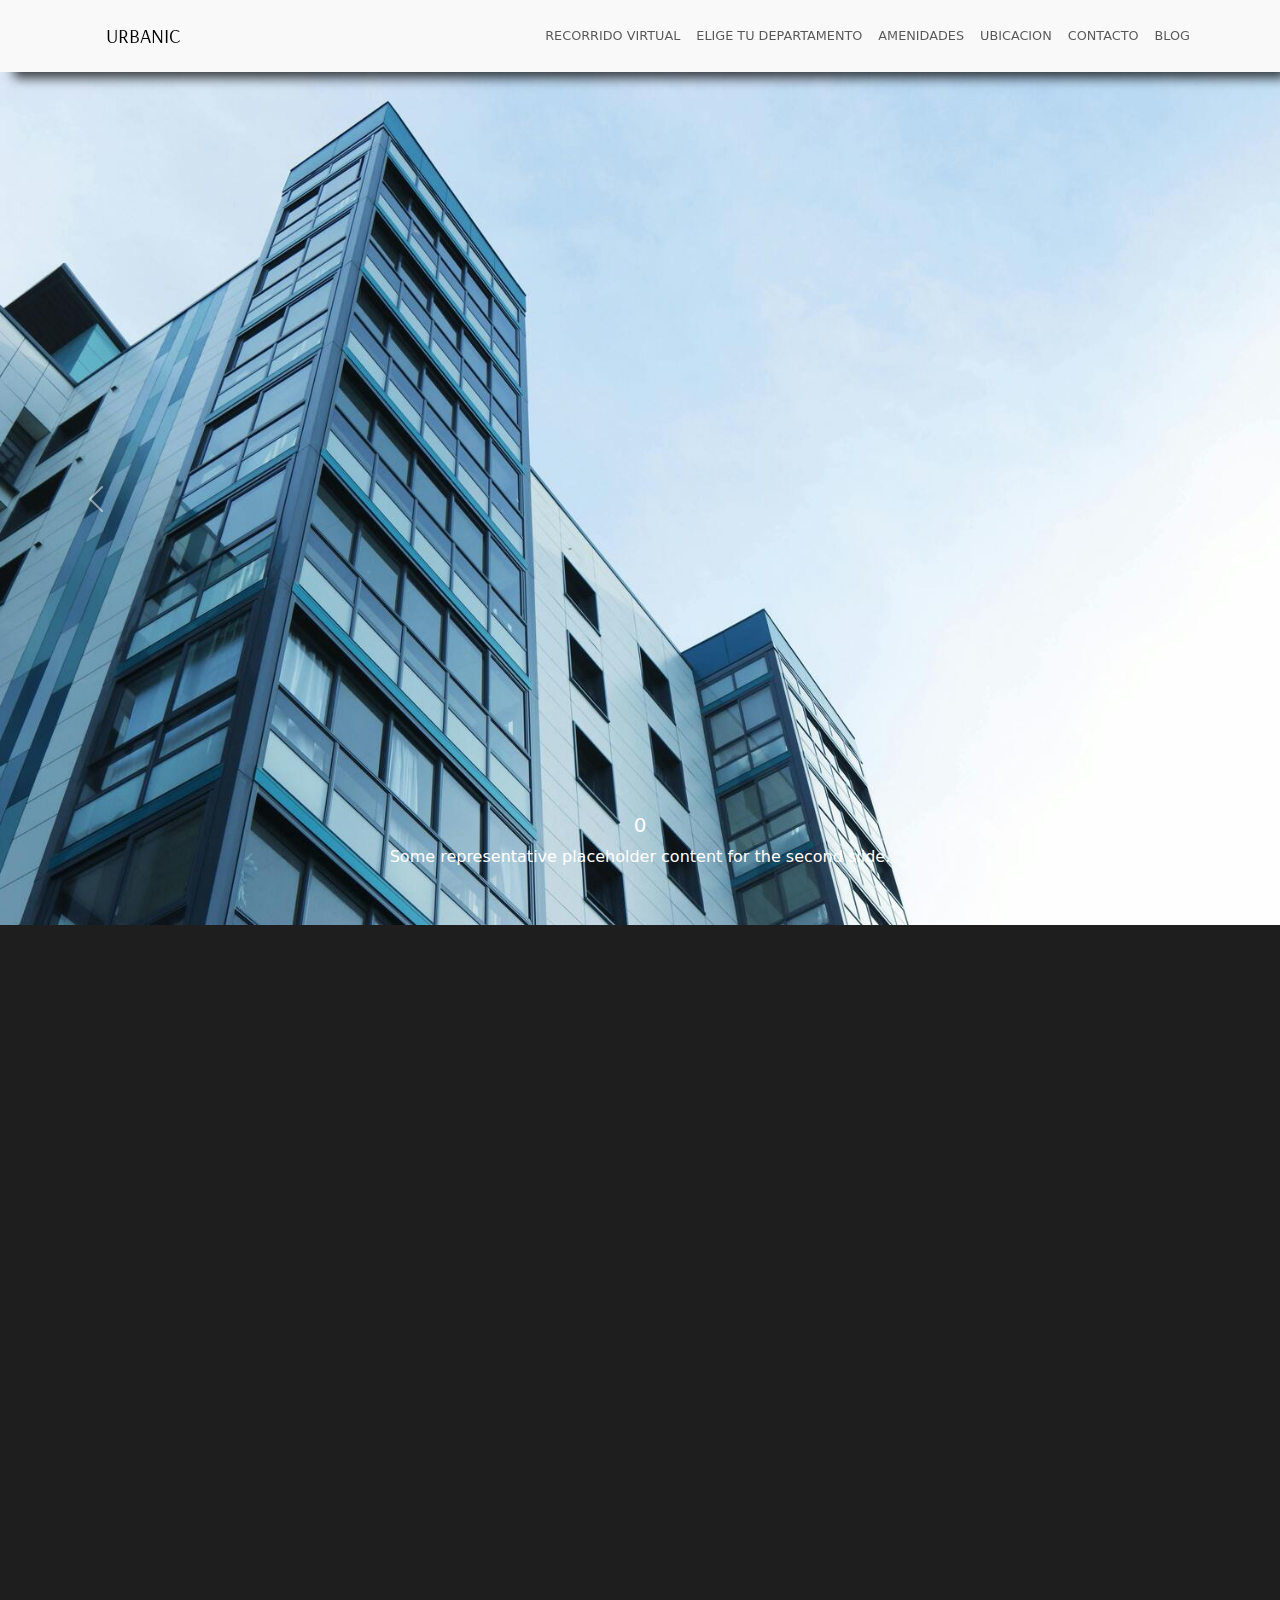
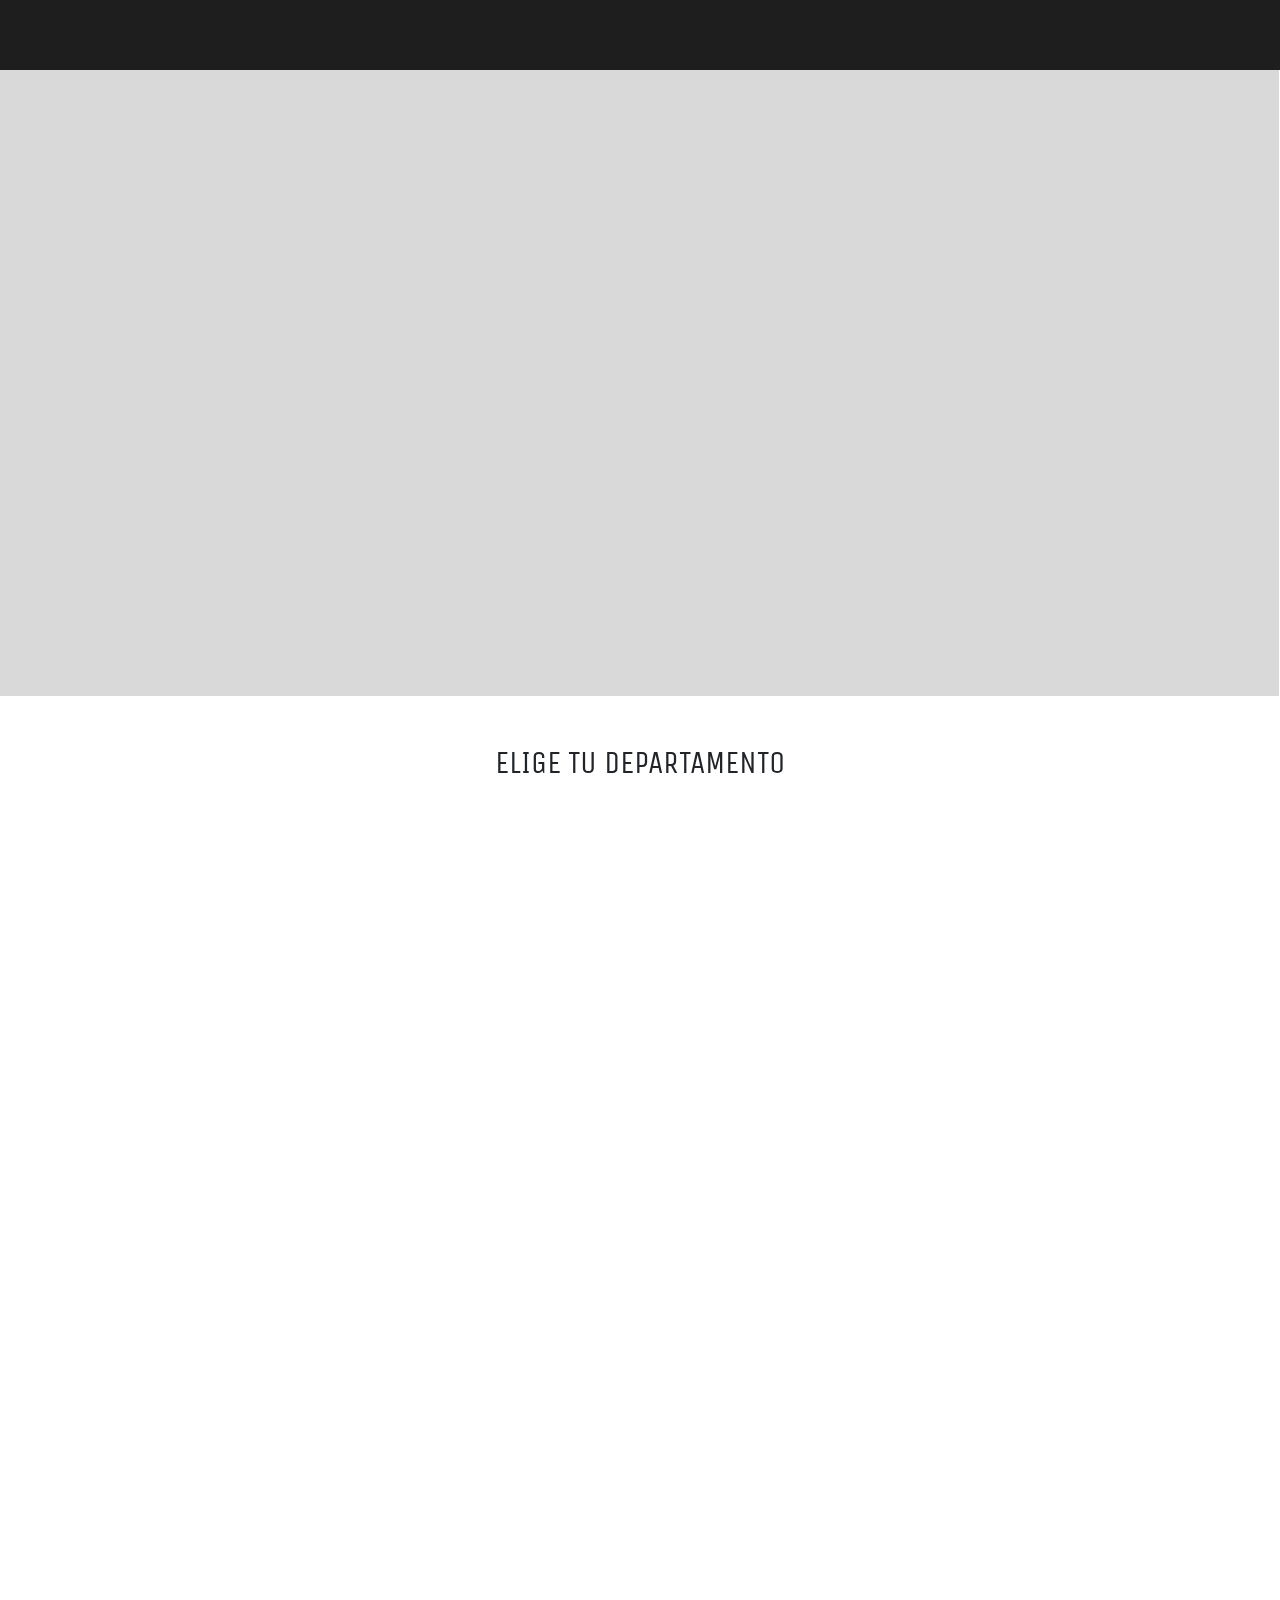
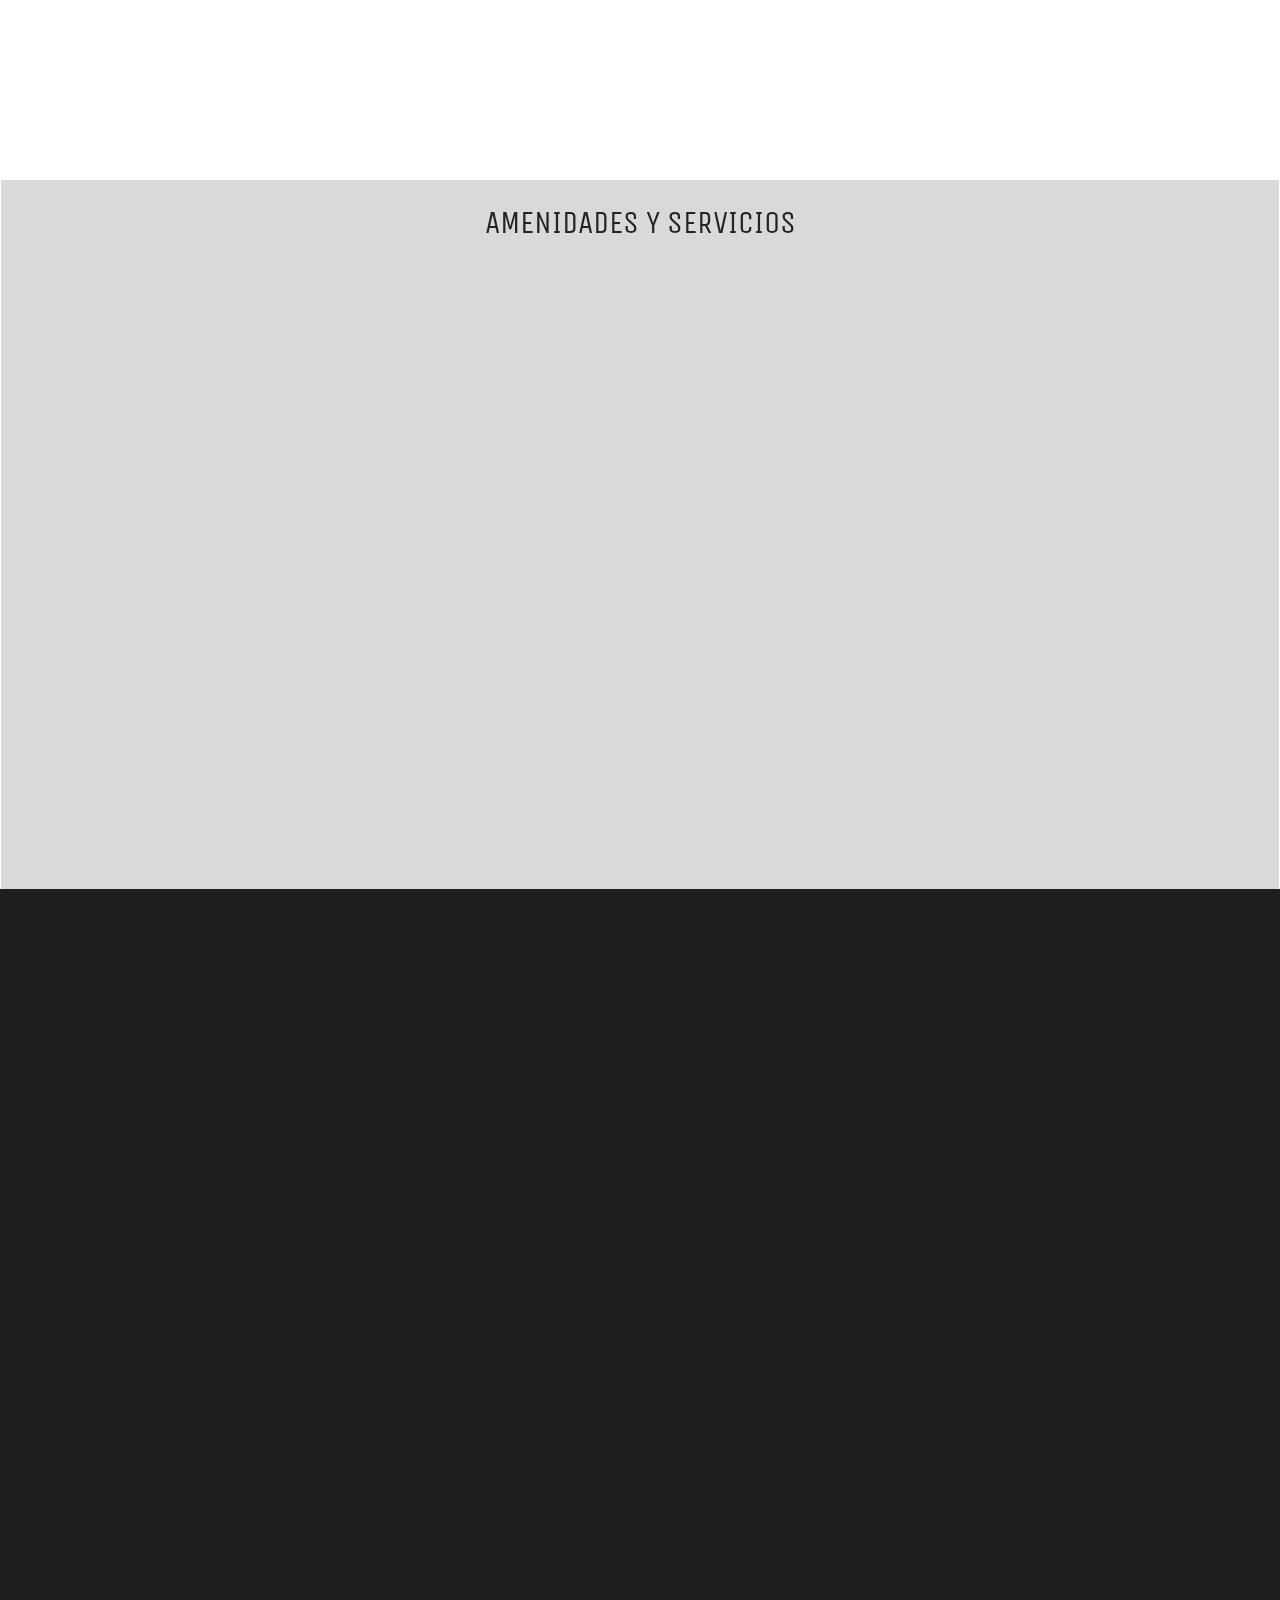
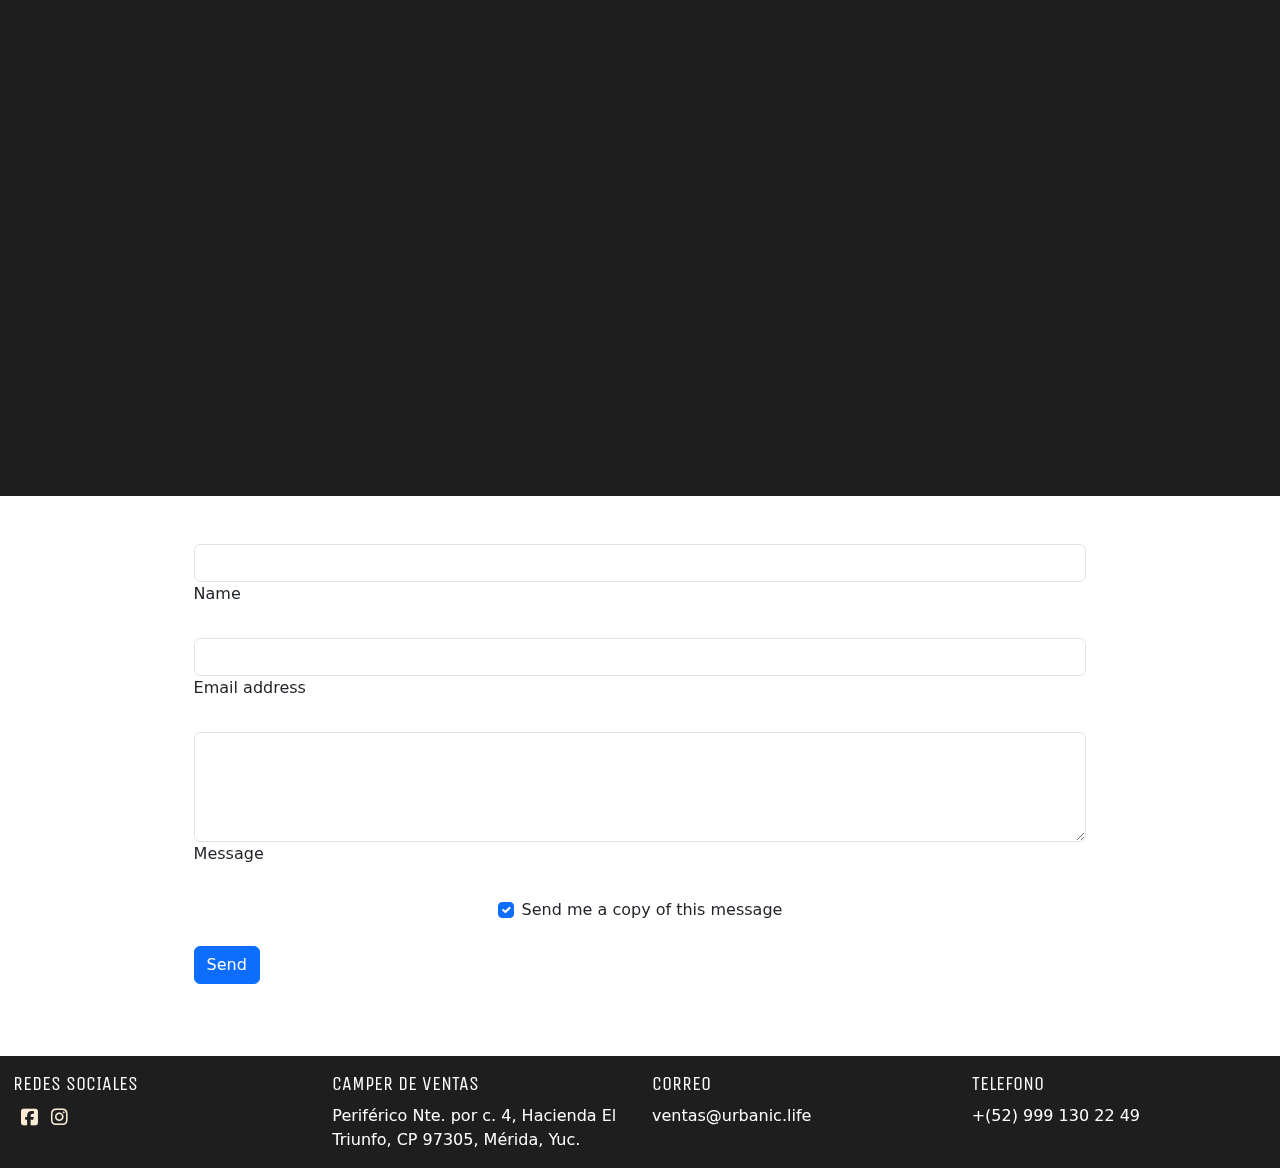
==== index.html @ 5377cfe0 "whatsapp correccion" ====
<!DOCTYPE html>
<html lang="es">

<head>
  <meta charset="utf-8" />
  <meta name="viewport" content="width=device-width, initial-scale=1" />
  <title>URBANIC</title>
  <link href="https://cdn.jsdelivr.net/npm/bootstrap@5.3.3/dist/css/bootstrap.min.css" rel="stylesheet"
    integrity="sha384-QWTKZyjpPEjISv5WaRU9OFeRpok6YctnYmDr5pNlyT2bRjXh0JMhjY6hW+ALEwIH" crossorigin="anonymous" />
  <!--LINKS FONTS-->
  <link rel="preconnect" href="https://fonts.googleapis.com" />
  <link rel="preconnect" href="https://fonts.gstatic.com" crossorigin />
  <link
    href="https://fonts.googleapis.com/css2?family=Abril+Fatface&family=Arsenal:ital,wght@0,400;0,700;1,400;1,700&family=Work+Sans&display=swap"
    rel="stylesheet" />
  <link href="https://fonts.googleapis.com/css2?family=Unica+One&display=swap" rel="stylesheet" />
  <!--AOS LB-->
  <link href="https://unpkg.com/aos@2.3.1/dist/aos.css" rel="stylesheet" />
  <!--IMAGEN ICO-->
  <link rel="shortcut icon" href="assets/navbar/Logo.ico" />
  <!--ICONOS-->
  <link rel="stylesheet"
    href="https://fonts.googleapis.com/css2?family=Material+Symbols+Outlined:opsz,wght,FILL,GRAD@20..48,100..700,0..1,-50..200&icon_names=heart_plus" />
  <link rel="stylesheet" href="https://cdnjs.cloudflare.com/ajax/libs/font-awesome/6.7.2/css/all.min.css" />
  <!--CSS-->
  <link rel="stylesheet" href="css/styles.css" />
  <link rel="stylesheet" href="css/navbar.css" />
  <link rel="stylesheet" href="css/seccUrbanic.css" />
  <link rel="stylesheet" href="css/seccPerzonaliza.css" />
  <link rel="stylesheet" href="css/amenidades.css" />
  <link rel="stylesheet" href="css/lyfestyle.css" />
  <link rel="stylesheet" href="css/conoceUrbanic.css" />
  <link rel="stylesheet" href="css/botonesFlotantes.css" />
  <link rel="stylesheet" href="css/gotop.css" />
  <link rel="stylesheet" href="css/footer.css">
  <link rel="stylesheet" href="css/pages/eligeDepartamento.css">
</head>

<body>
  <!--INICIO DE NAVBAR-->
  <nav class="navbar navbar-expand-lg color-navbar sticky-top sombra">
    <div class="container">
      <a class="navbar-brand arsenal-regular mt-2 mb-2 ms-4" href="#">URBANIC</a>
      <button class="navbar-toggler" type="button" data-bs-toggle="collapse" data-bs-target="#navbarNavDropdown"
        aria-controls="navbarNavDropdown" aria-expanded="false" aria-label="Toggle navigation">
        <span class="navbar-toggler-icon"></span>
      </button>
      <div class="collapse navbar-collapse ms-auto" id="navbarNavDropdown">
        <ul class="navbar-nav ms-auto mt-2 mb-2 fs-7">
          <li class="nav-item ms-auto">
            <a class="nav-link fs-7" href="pages/recorridoVirtual.html">RECORRIDO VIRTUAL</a>
          </li>
          <li class="nav-item ms-auto">
            <a class="nav-link fs-7" href="pages/eligeDepartamento.html">ELIGE TU DEPARTAMENTO</a>
          </li>
          <li class="nav-item ms-auto">
            <a class="nav-link fs-7" href="pages/amenidades.html">AMENIDADES</a>
          </li>
          <li class="nav-item ms-auto">
            <a class="nav-link" href="pages/ubicacion.html">UBICACION</a>
          </li>
          <li class="nav-item ms-auto">
            <a class="nav-link" href="pages/contacto.html">CONTACTO</a>
          </li>
          <li class="nav-item ms-auto">
            <a class="nav-link" href="pages/blog.html">BLOG</a>
          </li>
        </ul>
      </div>
    </div>
  </nav>
  <!--FINAL DE NAVBAR-->
  <div class="container-fluid  m-auto" style="max-width: 1320px;" >
    <!--INICIO CARROUSEL-->
    <div id="carouselExampleAutoplaying" class="carousel slide" data-bs-ride="carousel" data-aos="fade-up"
      data-aos-duration="2000">
      <div class="carousel-inner">
        <div class="carousel-item active">
          <img src="assets/carrousel/foto1.jpg" class="d-block w-100" alt="..." />
          <div class="carousel-caption d-none d-md-block">
            <h5>0</h5>
            <p>
              Some representative placeholder content for the second slide.
            </p>
          </div>
        </div>
        <div class="carousel-item">
          <img src="assets/carrousel/foto2.jpg" class="d-block w-100" alt="..." />
          <div class="carousel-caption d-none d-md-block">
            <h5>1</h5>
            <p>
              Some representative placeholder content for the second slide.
            </p>
          </div>
        </div>
        <div class="carousel-item">
          <img src="assets/carrousel/foto1.jpg" class="d-block w-100" alt="..." />
          <div class="carousel-caption d-none d-md-block">
            <h5>2</h5>
            <p>
              Some representative placeholder content for the second slide.
            </p>
          </div>
        </div>
      </div>
      <button class="carousel-control-prev" type="button" data-bs-target="#carouselExampleAutoplaying"
        data-bs-slide="prev">
        <span class="carousel-control-prev-icon" aria-hidden="true"></span>
        <span class="visually-hidden">Previous</span>
      </button>
      <button class="carousel-control-next" type="button" data-bs-target="#carouselExampleAutoplaying"
        data-bs-slide="next">
        <span class="carousel-control-next-icon" aria-hidden="true"></span>
        <span class="visually-hidden">Next</span>
      </button>
    </div>
    <!--FINAL CARROUSEL-->
    <!--SECCION URBANIC-->
    <div class="card m-auto colorSeccion1">
      <div class="row mt-5 mb-5 g-0">
        <div class="col-md-12 col-lg-6" data-aos="fade-up" data-aos-duration="1500">
          <div class="card-body texto-blanco">
            <h2 class="card-title fuenteUnica">
              BIENVENIDO A URBANIC LIVING CENTER
            </h2>
            <p class="card-text texto-blanco mt-3">
              Descubre Urbanic, un innovador concepto vertical de 19 niveles
              con 82 residencias, que te ofrece un estilo de vida donde la
              comodidad se fusiona con la elegancia y la modernidad, siendo el
              complemento perfecto que necesitas en tu vida.
            </p>
            <p>
              Conéctate con la esencia de Mérida en minutos, mientras
              disfrutas de una espectacular vista de una ciudad que crece y se
              transforma día a día. Urbanic ofrece servicios y amenidades de
              hotel para una experiencia residencial única en Mérida.
            </p>
            <p>- 82 Exclusivas residencias verticales en 19 niveles.</p>
            <p>
              - Departamentos de 1 y 2 recámaras con tercera recámara
              opcional.
            </p>
            <p>- Penthouses de 3 recámaras.</p>
            <p>- Servicios y amenidades de hotel.</p>
            <p>- 200 Espacios de estacionamiento.</p>
            <p>
              - Comercios y servicios para complementar tu estilo de vida.
            </p>
            <p>- Ubicación incomparable.</p>
            <button type="button" class="btn btn-outline-warning">
               <a class="nav-link" href="https://wa.me/+52 999 130 2249?text=Solicito%20informacion">CONTACTA UN ASESOR</a>
            </button>
          </div>
        </div>
        <div class="col-md-12 col-lg-6 d-flex justify-content-center" data-aos="fade-up" data-aos-duration="1500">
          <img src="assets/seccion 1/Rectangle-46.webp" class="img-fluid mx-auto" alt="..." />
        </div>
      </div>
    </div>
    <!--FINAL SECCION URBANIC-->
    <!--SECCION PERZONALIZA-->
    <div class="row colorSeccion2 m-0">
      <div class="col-md-12 col-lg-6" data-aos="fade-up" data-aos-duration="1500">
        <img class="imgPerzonaliza" src="assets/perzonaliza/soho.jpg" alt="" />
      </div>

      <div class="col-md-12 col-lg-6 p-3 mt-5" data-aos="fade-up" data-aos-duration="1500">
        <h5 class="sub-titulo">SÓLO URBANIC TE LO PERMITE</h5>
        <h2 class="mb-5 mt-2">PERSONALIZA</h2>
        <p class="fs-5">
          Urbanic es el único proyecto que te permite personalizar tu
          departamento de acuerdo a tus gustos, intereses y pasatiempos.<br />
          <br />
          Elige acabados en colores claros u obscuros: ¡Los que te gusten más!
          <br />
          <br />
          Selecciona el lifestyle que más defina tus gustos y personalidad:
          Chef, Techno Social o Sensualista (cada uno de ellos ofreciéndote
          configuraciones y equipamiento para que disfrutes aún más a tu
          espacio) <br />
          <br />
          Descubre las increíbles opciones que puedes tener en Urbanic.
        </p>
      </div>
    </div>
    <!--FINAL SECCION PERONALIZA-->
    <!--INICIO SECCION ESCOJE TU DEPOARTAMENTO-->
    <h2 class="mt-5 text-center mb-3">ELIGE TU DEPARTAMENTO</h2>
    <div class="container">
      <div class="row row-cols-1 row-cols-md-2">
        <div class="col" data-aos="fade-up" data-aos-duration="1500">
          <div class="card">
            <a href="" class="navlink"><img src="assets/departamentos/portadas/02 - MOD SOHO AREA SOCIAL - URBANIC.jpg"
                class="card-img-top" alt="..." /></a>
            <div class="card-body">
              <a class="nav-link" href="">
                <h5 class="card-title">SOHO</h5>
              </a>
              <p>4.7 MDP</p>
              <p class="card-text">
                UNA RECÁMARA + ESTUDIO 104.10 M2 TOTALES.
              </p>
              <button type="button" class="btn btn-warning">
                Mas informacion
              </button>
            </div>
          </div>
        </div>
        <div class="col" data-aos="fade-up" data-aos-duration="1500">
          <div class="card">
            <img src="assets/departamentos/portadas/02 - MOD MIDTOWN AREA SOCIAL - URBANIC.jpg" class="card-img-top"
              alt="..." />
            <div class="card-body">
              <h5 class="card-title">MIDTOWN</h5>
              <p>6.1 MDP</p>
              <p class="card-text">DOS RECÁMARAS 135.47 M2 TOTALES.</p>
              <button type="button" class="btn btn-warning">
                Mas informacion
              </button>
            </div>
          </div>
        </div>
        <div class="col" data-aos="fade-up" data-aos-duration="1500">
          <div class="card">
            <a href="">
              <img src="assets/departamentos/portadas/02 - MOD MANHATTAN AREA SOCIAL - URBANIC.jpg" class="card-img-top"
                alt="..." /></a>
            <div class="card-body">
              <a class="nav-link" href="">
                <h5 class="card-title">MANHATTAN</h5>
              </a>
              <p>6.8 MDP</p>
              <p class="card-text">
                DOS RECÁMARAS + ESTUDIO 151.15 M2 TOTALES.
              </p>
              <button type="button" class="btn btn-warning">
                Mas informacion
              </button>
            </div>
          </div>
        </div>
        <div class="col" data-aos="fade-up" data-aos-duration="1500">
          <div class="card">
            <img src="assets/departamentos/portadas/PH.jpg" class="card-img-top" alt="..." />
            <div class="card-body">
              <h5 class="card-title">PENTHOUSE</h5>
              <p>13.5 MDP</p>
              <p class="card-text">
                TRES RECÁMARAS + ESTUDIO 339.92 M2 TOTALES.
              </p>
              <button type="button" class="btn btn-warning">
                Mas informacion
              </button>
            </div>
          </div>
        </div>
      </div>
    </div>
    <!--FINAL SECCION ESCOJE TU DEPARTAMENTO-->
    <!--AMENIDADES Y SERVICIOS-->
    <div class="row row-cols-1 row-cols-md-2 row-cols-lg-3 g-4 colorSeccion2">
      <h2 class="d-block w-100 text-center mt-4"> <a class="nav-link" href="#">AMENIDADES Y SERVICIOS</a> </h2>
      <div class="col " data-aos="fade-up" data-aos-duration="1500">
        <div class="card h-100 m-auto colorSeccion2" style="width: 20rem">
          <h5 class="card-title text-center fuenteUnica"> <a class="nav-link" href="#">ÁREAS SOCIALES</a> </h5>
         <a href=""><img src="assets/amenidades/aaron-huber-s95oB2n9jng-unsplash.jpg" class="card-img-top " alt="..." /></a> 
          <div class="card-body"></div>
        </div>
      </div>
      <div class="col" data-aos="fade-up" data-aos-duration="1500">
        <div class="card h-100 m-auto colorSeccion2" style="width: 20rem">
        <a class="nav-link" href="#"><h5 class="card-title text-center fuenteUnica">FITNESS & HEALTH</h5></a>  
           <a class="nav-link" href="#"><img src="assets/amenidades/gym.jpg" class="card-img-top" alt="..." /></a>
          <div class="card-body"></div>
        </div>
      </div>
      <div class="col" data-aos="fade-up" data-aos-duration="1500">
        <div class="card h-100 m-auto colorSeccion2" style="width: 20rem">
          <a class="nav-link" href="#"><h5 class="card-title text-center fuenteUnica">PET FRIENDLY</h5></a>  
           <a class="nav-link" href="#"><img src="assets/amenidades/pet.jpg" class="card-img-top" alt="..." /></a>
          <div class="card-body"></div>
        </div>
      </div>
      <div class="col" data-aos="fade-up" data-aos-duration="1500">
        <div class="card h-100 m-auto colorSeccion2" style="width: 20rem">
          <h5 class="card-title text-center fuenteUnica">COWORKING CENTER</h5>
          <img src="assets/amenidades/cowroking.jpg" class="card-img-top" alt="..." />
          <div class="card-body"></div>
        </div>
      </div>
      <div class="col" data-aos="fade-up" data-aos-duration="1500">
        <div class="card h-100 m-auto colorSeccion2" style="width: 20rem">
          <h5 class="card-title text-center fuenteUnica">ALBERCA</h5>
          <img src="assets/amenidades/alberca.jpg" class="card-img-top" alt="..." />
          <div class="card-body"></div>
        </div>
      </div>
      <div class="col mb-4" data-aos="fade-up" data-aos-duration="1500">
        <div class="card h-100 m-auto colorSeccion2" style="width: 20rem">
          <h5 class="card-title text-center fuenteUnica">CONCIERGE</h5>
          <img src="assets/amenidades/aaron-huber-s95oB2n9jng-unsplash.jpg" class="card-img-top" alt="..." />
          <div class="card-body"></div>
        </div>
      </div>
    </div>
    <!--FINAL AMENIDADES-->
    <!--INICIO DE CONOCE URBANIC-->
    <div class="card m-auto colorSeccion1">
      <div class="row mt-5 mb-5 g-0">
        <div class="col-md-6">
          <div class="card-body texto-blanco" data-aos="fade-up" data-aos-duration="1500">
            <h2 class="card-title fuenteUnica">
              BIENVENIDO A URBANIC LIVING CENTER
            </h2>
            <h5 class="fw-normal">
              Área comercial y de servicios <br />
              Que complementan tu estilo de vida.
            </h5>
            <p class="card-text texto-blanco mt-3">
              Nuestra zona comercial se localiza en el epicentro del
              crecimiento residencial y comercial de la ciudad; un complejo
              cerca de más de 3,900 viviendas de niveles socioeconómicos A/B.
              <br />
              <br />
              Diariamente más de 16,000 vehículos circulan frente a Urbanic,
              no pierdas la oportunidad de formar parte de este Life Style
              Center y comenzar un negocio lleno de oportunidades.
            </p>
            <p>
              • 4 locales comerciales de doble altura. • 4 oficinas
              corporativas de doble altura. <br />

              • Main lobby. <br />

              • Elevadores. <br />

              • Sanitarios. <br />

              • Vigilancia 24 horas del día. <br />

              • Estacionamiento público y privado. <br />

              • Recolección de basura. <br />
            </p>
            <button type="button" class="btn btn-outline-warning">
              CONTACTA A UN ASESOR
            </button>
          </div>
        </div>
        <div class="col-md-6 d-flex justify-content-center" data-aos="fade-up" data-aos-duration="1500">
          <img src="assets/seccion 1/Rectangle-46.webp" class="img-fluid mx-auto" alt="..." />
        </div>
      </div>
    </div>
    <div class="seecLifeStyle colorSeccionNegro texto-blanco">
      <h2 class="text-center pt-4" data-aos="fade-up" data-aos-duration="1500">LOCALES IDEALES PARA</h2>
      <div class="card-group" data-aos="fade-up" data-aos-duration="1500">
        <div class="card colorSeccionNegro">
          <div class="card-body m-auto">
            <div class="img-iconos">
              <img class="iconos" src="assets/lyfecenter/suppurt.png" alt="" />
            </div>
            <h5 class="card-title text-start texto-blanco mb-3">SERVICIOS</h5>
            <p class="card-text texto-blanco">
              • Bancos.  <br>
              • Financieras. <br />
              • Seguros. <br />
              • Oficinas. <br />
              • Coworkings. <br />
              • Telefonía. <br />
              • Tintorería. <br />
            </p>
          </div>
        </div>
        <div class="card colorSeccionNegro">
          <div class="card-body m-auto">
            <div class="img-iconos">
              <img class="iconos" src="assets/lyfecenter/heart.png" alt="" />
            </div>
            <h5 class="card-title text-start mb-3 texto-blanco">SALUD Y BELLEZA</h5>
            <p class="card-text texto-blanco ">
              • Farmacias.  <br> 
              •Laboratorios. <br />
              • Veterinarias. <br />
              • Consultorios. <br />
              • Gimnasios. <br />
              • Salones de yoga, <br />
              pilates, etc. <br />
              • Estéticas. <br />
              • Spa. <br />
            </p>
          </div>
        </div>
        <div class="card colorSeccionNegro">
          <div class="card-body m-auto">
            <div class="img-iconos">
              <img class="iconos" src="assets/lyfecenter/flatware_63dp_E8EAED_FILL0_wght400_GRAD0_opsz48.png" alt="" />
            </div>
            <h5 class="card-title text-start  mb-3 texto-blanco"> ALIMENTOS Y BEBIDAS</h5>
            <p class="card-text text-start texto-blanco">
              • Restaurantes y bares conceptuales. <br />
              • Mercados orgánicos. <br />
              • Coffee Shops. <br />
              • Panadería Artesanales. <br />
              • Fruterías. <br />
              • Licorerías y vinaterías. <br />
              • Heladerías.
            </p>
          </div>
        </div>
        <div class="card colorSeccionNegro">
          <div class="card-body m-auto"> 
            <div class="img-iconos">
              <img class="iconos" src="assets/lyfecenter/bolsa.png" alt="" />
            </div>
            <h5 class="card-title text-start mb-3 texto-blanco">COMERCIOS</h5>
            <p class="card-text texto-blanco">
              • Minisuper gourmets. <br>
              • Tiendas de conveniencia. <br>
              • Decoración y <br>
              equipamiento del hogar. <br>
              • Muebles. <br>
            </p>
          </div>
        </div>
      </div>
      <!--FINAL CONOCE URBANIC-->
    </div>
    <!--INICIO DE FORMULARIO DE CONTACTO-->
    <div class="container">
      <form class="m-auto mt-5 mb-5" style="width: 80%">
        <!-- Name input -->
        <div data-mdb-input-init class="form-outline mb-4">
          <input type="text" id="form4Example1" class="form-control" />
          <label class="form-label" for="form4Example1">Name</label>
        </div>

        <!-- Email input -->
        <div data-mdb-input-init class="form-outline mb-4">
          <input type="email" id="form4Example2" class="form-control" />
          <label class="form-label" for="form4Example2">Email address</label>
        </div>

        <!-- Message input -->
        <div data-mdb-input-init class="form-outline mb-4">
          <textarea class="form-control" id="form4Example3" rows="4"></textarea>
          <label class="form-label" for="form4Example3">Message</label>
        </div>

        <!-- Checkbox -->
        <div class="form-check d-flex justify-content-center mb-4">
          <input class="form-check-input me-2" type="checkbox" value="" id="form4Example4" checked />
          <label class="form-check-label" for="form4Example4">
            Send me a copy of this message
          </label>
        </div>

        <!-- Submit button -->
        <button data-mdb-ripple-init type="button" class="btn btn-primary btn-block mb-4">
          Send
        </button>
      </form>
    </div>
    <!--FINAL DE FORMULARIO DE CONTACTO-->
    <!--INICIO BOTON IR ARRIBA-->
    <div class="go-top-container">
      <div class="go-top-button">
        <i class="fa-solid fa-circle-up"></i>
      </div>
    </div>
    <!--INICIO FINAL IR ARRIBA-->
    <!--INICIO DE FOOTER-->
    <div class="footer container-fluid colorSeccion1 ">
      <div class="row row-cols-1 row-cols-md-4 texto-blanco ">
        <div class="class mt-3 ">
          <div class="text-start">
            <h5 class="fuenteUnica">REDES SOCIALES</h5>
            <a class="footer-link "><i class="fa-brands fa-square-facebook"></i></a>
            <a class="footer-link "><i class="fa-brands fa-instagram"></i></a>
          </div>
        </div>
        <div class="col mt-3 text-start ">
          <h5 class="fuenteUnica">CAMPER DE VENTAS</h5>
          <p class="text-start">
            Periférico Nte. por c. 4, Hacienda El Triunfo, CP 97305, Mérida, Yuc.
          </p>
        </div>
        <div class="col mt-3 text-start">
          <h5 class="fuenteUnica text-start">CORREO</h5>
          <a class="nav-link" href="mailto:ventas@urbanic.life" target="_blank">ventas@urbanic.life </a>
        </div>
        <div class="col mt-3 mb-4">
          <h5 class="fuenteUnica text-start">TELEFONO</h5>
          <a class="nav-link text-start" href="tel:+52 999 130 2249">+(52) 999 130 22 49</a>
        </div>
      </div>
    </div>
    <!--FINAL DE FOOTER-->
  </div>
  <!--BOTONES FLOTANTES-->
  <div class="containerBoton2 d-block d-xxl-none d-lg-none d-xl-none">
    <a href="tel:+529991302249">
      <img class="botonT" src="assets/ImgBotnesFlotantes/phone-solid.svg" alt="boton lamada" />
    </a>
  </div>
  <div class="containerBoton d-block d-xxl-none d-lg-none d-xl-none">
    <a href="https://wa.me/+52 999 130 2249?text=Solicito%20informacion" target="_blank">
      <img class="botonW" src="assets/ImgBotnesFlotantes/waIcono.png" alt="boton whatsapp" />
    </a>
  </div>
  <!--FINAL DE BOTNES FLOTNTES-->
  <script src="https://cdn.jsdelivr.net/npm/bootstrap@5.3.3/dist/js/bootstrap.bundle.min.js"
    integrity="sha384-YvpcrYf0tY3lHB60NNkmXc5s9fDVZLESaAA55NDzOxhy9GkcIdslK1eN7N6jIeHz"
    crossorigin="anonymous"></script>
  <!--INICIO AOS LB-->
  <script src="https://unpkg.com/aos@2.3.1/dist/aos.js"></script>
  <script>
    AOS.init();
  </script>
  <!--FINAL AOS LB-->
  <!--BOTON IR ARRIBA-->
  <script src="js/goTop.js"></script>
  <!--FINAL BOTON IR ARRIBA-->
</body>

</html>
---- css/styles.css ----
:root{
    --color-secciones-1: #1f1e1e;
    --color-secciones-2: #d9d9d9;
    --texto-blanco: #ffffff;
    --color-secundario-amarillo:#f9c744;
    --navbar-color: #f9f9f9; 
    --color-texto-secundario: #d9d9d9 ; 
}

html{
    border: none;
    box-sizing: border-box;
}
.container-fluid{
    padding: 0;
    margin: 0;
}

/*NAVBAR*/

.sombra{
    box-shadow: 10px 10px 11px -4px rgba(0,0,0,0.75);
-webkit-box-shadow: 10px 10px 11px -4px rgba(0,0,0,0.75);
-moz-box-shadow: 10px 10px 11px -4px rgba(0,0,0,0.75);
}


.color-navbar{
    background-color: var(--navbar-color);
}

/*VARIABLES COLORES*/
.colorSeccion2{
    background-color:var(--color-secciones-2);
}
.colorSeccionNegro{
    background-color: var(--color-secciones-1);
}

/**VARIABLES PARA TEXTOS**/
.text-shadow{
    text-shadow: 1px 7px 2px rgba(0,0,0,0.08);
}

.color-texto-secundario{
    color: var(--color-texto-secundario);
}
.fs-7{
    font-size: 0.8rem;
 }
.texto-blanco{
    color: var(--texto-blanco);
}
.colorAmarillo{
    color: var(--color-secundario-amarillo);
}

.fuenteUnica, h2{
    font-family: "Unica One", sans-serif;
}
.upperCase{
    text-transform: uppercase;
}

.ancho-25{
    width: 20%;
}

.sub-titulo{
    font-size: small;
}

.super-titulo{
    font-size: 4em;
    text-align: center;
    margin-top: 4%;
}
@media (max-width: 768px) {
    .super-titulo{
        font-size: 1.7em ;       
    }    
  }

/*FINAL VARIABLES DE TEXTO*/
---- css/navbar.css ----
.arsenal-regular {
    font-family: "Arsenal", sans-serif;
    font-weight: 400;
    font-style: normal;
  }

#link-Font-Size{
    font-size: min(0.8vw) max(1.1vw) ;
}
---- css/seccUrbanic.css ----
.card{    
    border-radius: 0px;
    }
.colorSeccion1{
    background-color: var(--color-secciones-1);
}
---- css/seccPerzonaliza.css ----
.imgPerzonaliza{
    
width: 100%;
}



.row1{
    width: 80%;
    max-width: 1170px;
    display: grid;
    grid-template-columns: repeat(2,1fr);
    grid-gap: 50px 30px;

}
.row1 .left{
    overflow: hidden;
}
.row1 .left img{
   width: 100%;
   height: 100%;
   object-fit: cover;
}
.row1 .right{
    display: flex;
    align-items: center;
}
.row1 .right .content{
    padding-left: 20px;
}
---- css/amenidades.css ----
.card {
  border: 0;
}
ul {
  list-style-type: none;
}

.row {
  width: 99.9%;
  margin: auto;
}

.card {
  padding: 10px;
}
.card-img-top {
  border-radius: 7px;
}
.sombra-2 {
  box-shadow: 20px 20px 60px #bebebe, -20px -20px 60px #ffffff;
}
---- css/conoceUrbanic.css ----
.img-iconos{
    display: grid;
    place-items: center;
   
}

.iconos{
    height: 50%;
}

.margin-left{
    margin-left: 8%;
}
---- css/botonesFlotantes.css ----
/*Whatsapp button*/
.containerBoton {
    background-color: #2e6329;
    border: 1px solid #fff;
    position: fixed;
    z-index: 999;
    border-radius: 50%;
    bottom: 60px;
    right: 15px;
    padding: 10px;
    transition: ease 0.3s;
    animation: efect 1.2s infinite;
}
.containerBoton:hover {
    transform: scale(1.1);
    transition: 0.3s;
}

.botonW {
    width: 29px;
    transition: ease 1s;
}
/*final whatsapp button*/

/*tel button*/
.containerBoton2 {
    background-color: rgb(10, 156, 241);
    border: 1px solid #fff;
    position: fixed;
    z-index: 999;
    border-radius: 50%;
    bottom: 130px;
    right: 15px;
    padding: 10px;
    transition: ease 0.3s;
    animation: efect 1.2s infinite;
}
.containerBoton:hover {
    transform: scale(1.1);
    transition: 0.3s;
}
.botonT {
    width: 29px;
    transition: ease 1s;
}
@keyframes efect {
    0% {
        box-shadow: 0 0 0 0 rgba(0, 0, 0, 0.85);
    }
    100% {
        box-shadow: 0 0 0 10px rgba(0, 0, 0, 0);
    }
}

/*final tel button*/
---- css/gotop.css ----
.go-top-container{
    position: fixed;
    bottom: 12rem;
    right: -0.1rem;
    width: 2.4rem;
    height: 2.4rem;
    z-index: -1;
}

.go-top-button{
    width: 0rem;
    height: 0rem;
    background-color:#1f1e1e;
    border-radius: 50%;
    cursor: pointer;
    top: 50%;
    left: 50%;
    transform: translate(-50%, -50%);
    transition: .3s;
    z-index: -1;
}

.go-top-button i {
    position: absolute;
    font-size: 2rem;
    top: 49%;
    left: 50%;
    transform: translate(-50%, -50%) scale(0);
    color: #f9c744;
    transition: .4s                                                                                                                                                                                                                                                                                                                                                                                                                                                                                                                                                                                                                                                                                                                                                                                                                                                                                                                                                                                                                                                                                                                                                                                                                                                                                                                                                                                                                                                                                                                                                         s;
}

.show{
    z-index: 10;
}

.show .go-top-button{
    animation: popup .4s ease-in-out;
    width: 4.1rem;
    height: 4.1rem;
    z-index: 11;
}

.show i{
    transform: translate(-50%, -50%) scale(1);
}

@keyframes popup {
    0%{
        width: 0rem;
        height: 0rem;
    }
    50%{
        width: 8rem;
        height: 8rem;
    }
    100%{
        width: 6.6rem;
        height: 6.6rem;
    }
}
---- css/footer.css ----
.footer-link{
    padding-left: 8px;
    color: antiquewhite;
    font-size: 1.2em;
}
---- css/pages/eligeDepartamento.css ----
.contenedor {
    display: grid;
    place-items: center;
}
.texto{
    font-size: 100px ;
}
.ancho-maximo{
    width: 100%;
   max-width: 640px;
   margin: auto;
}
@media (max-width: 768px) {
    .texto{
        font-size: 40px ;
    }
  }
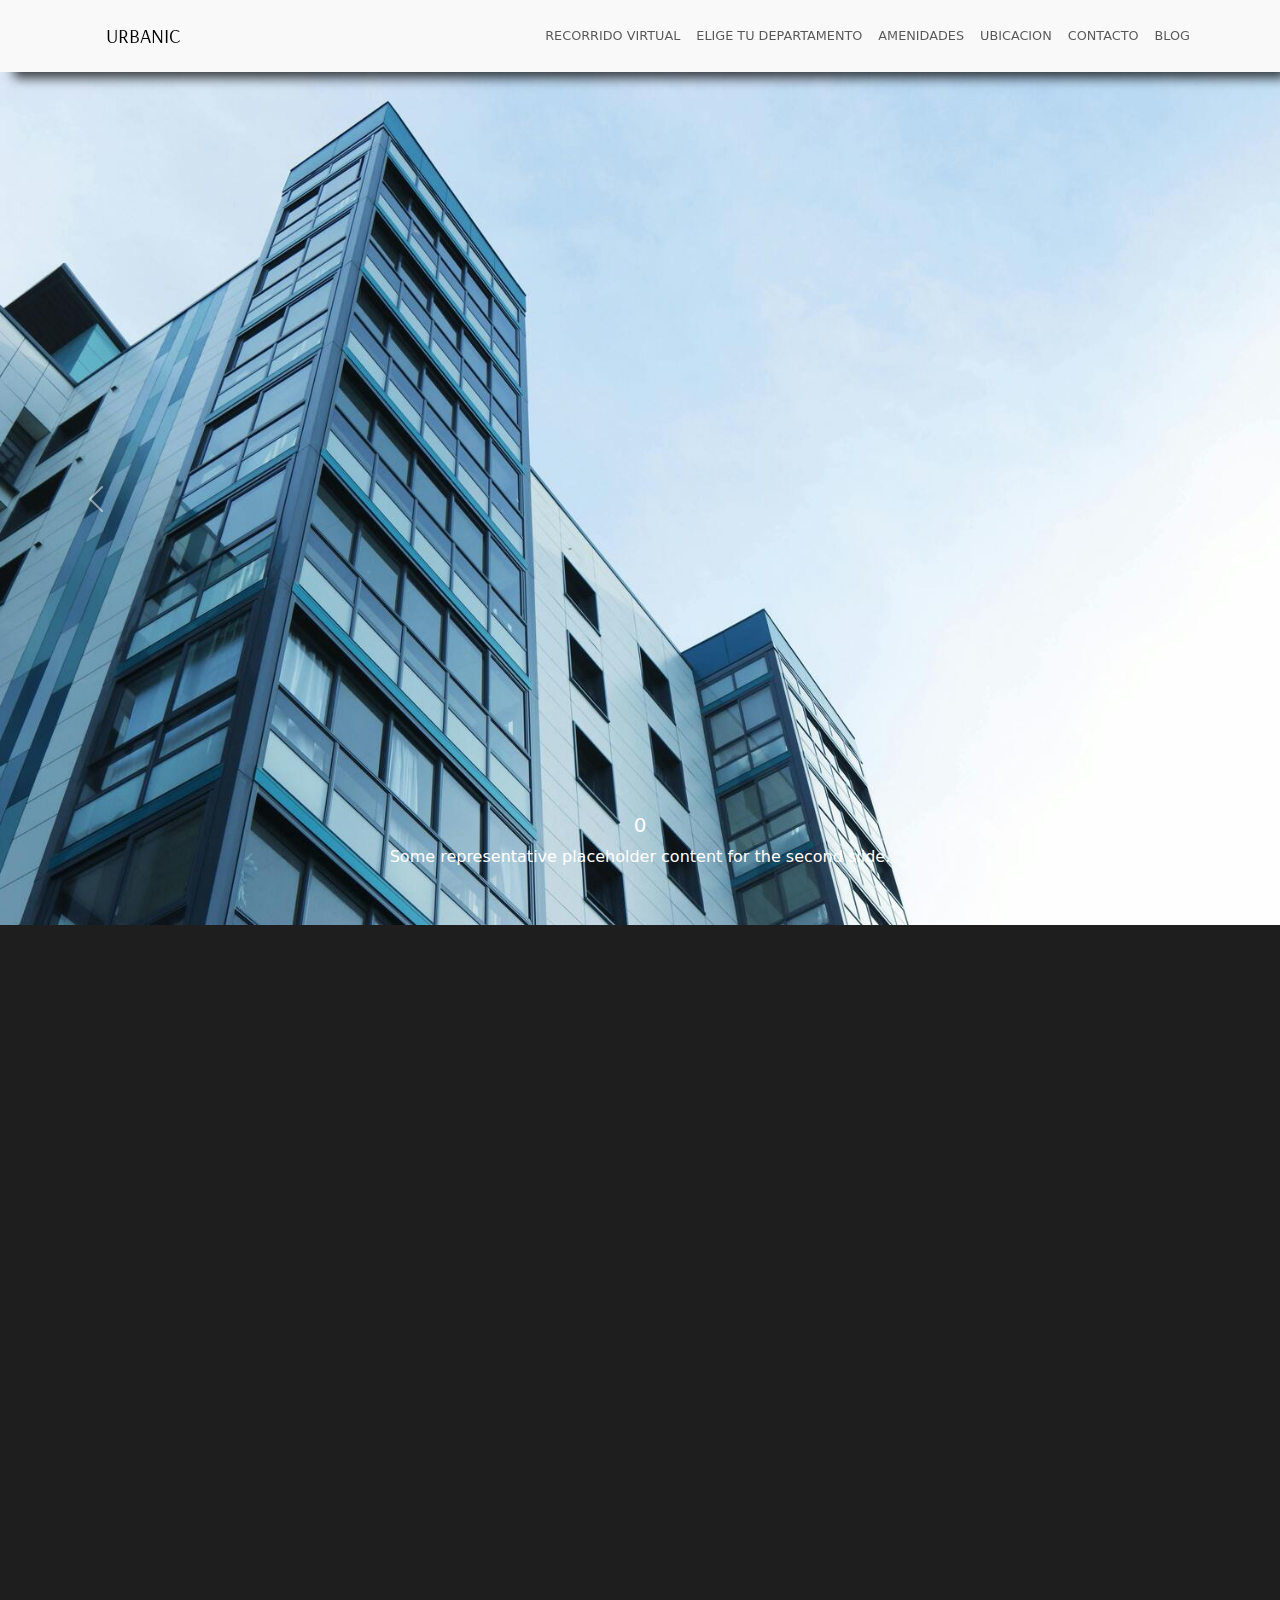
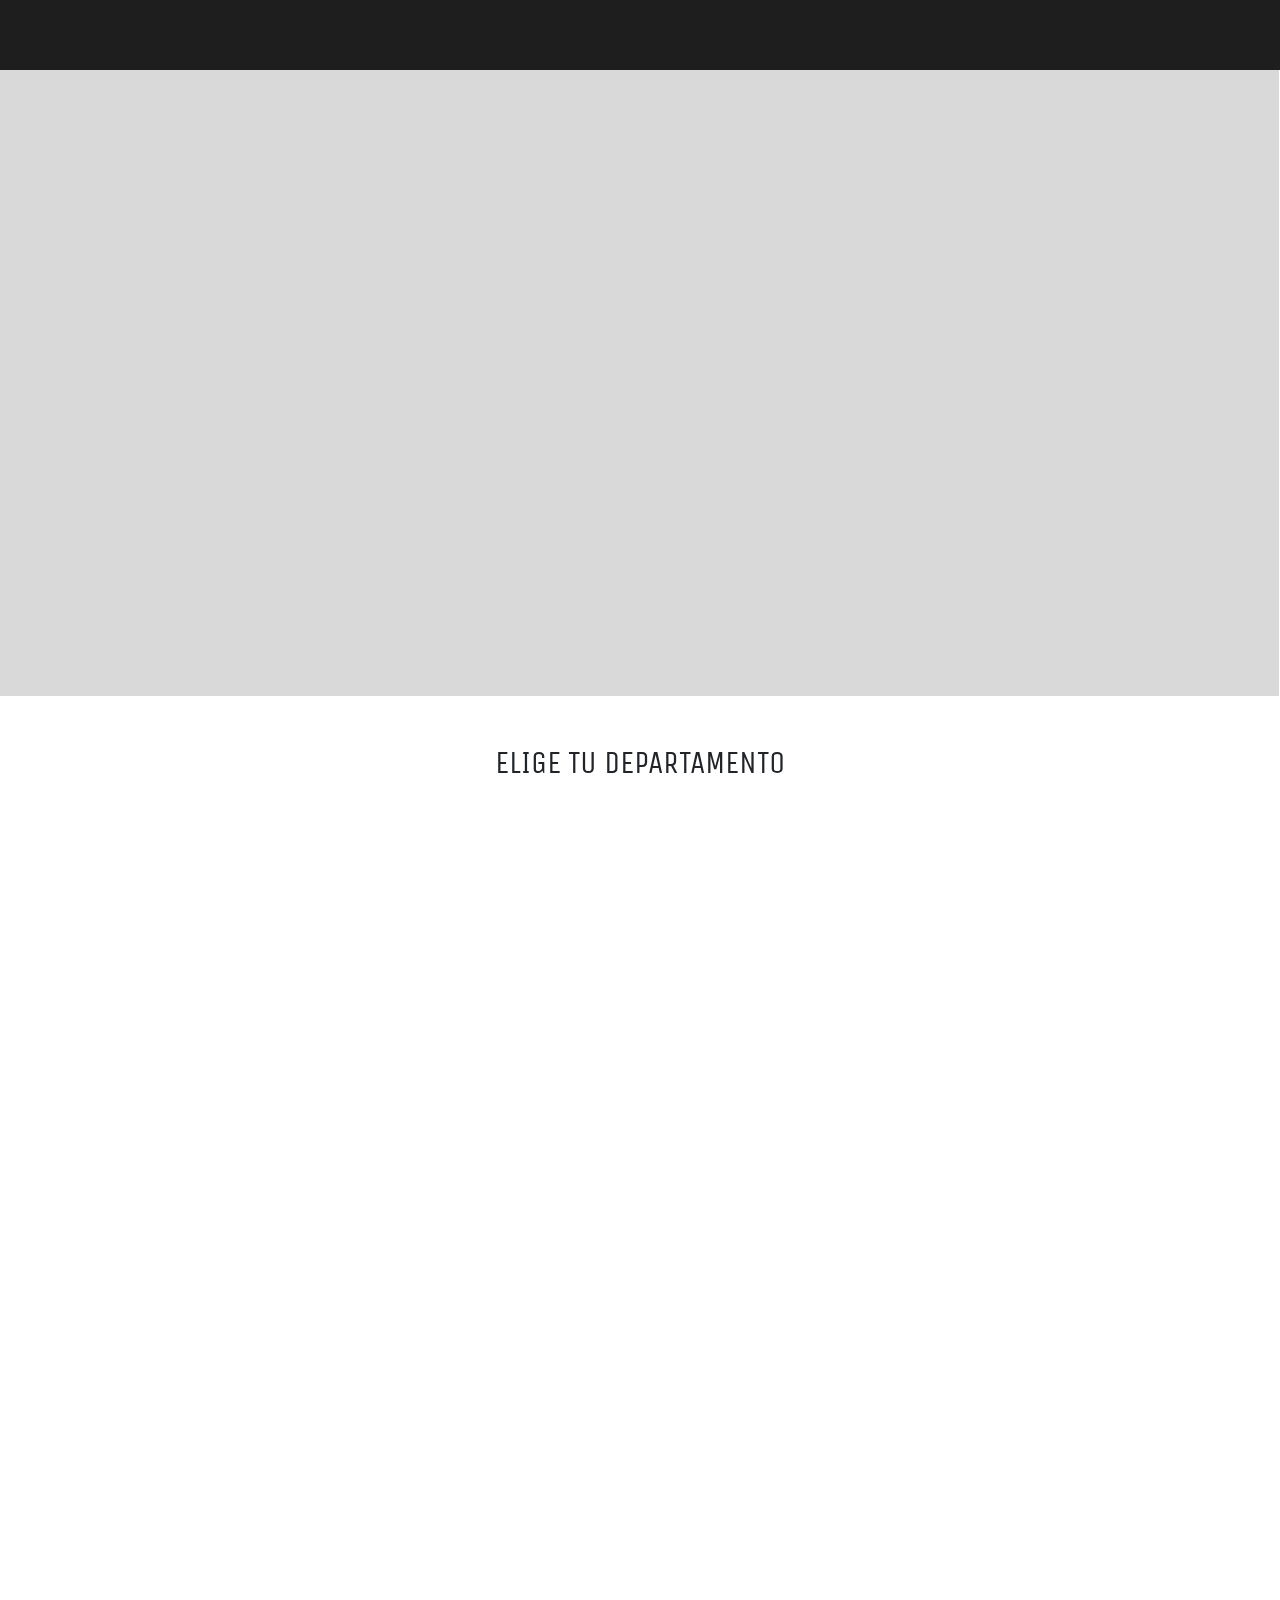
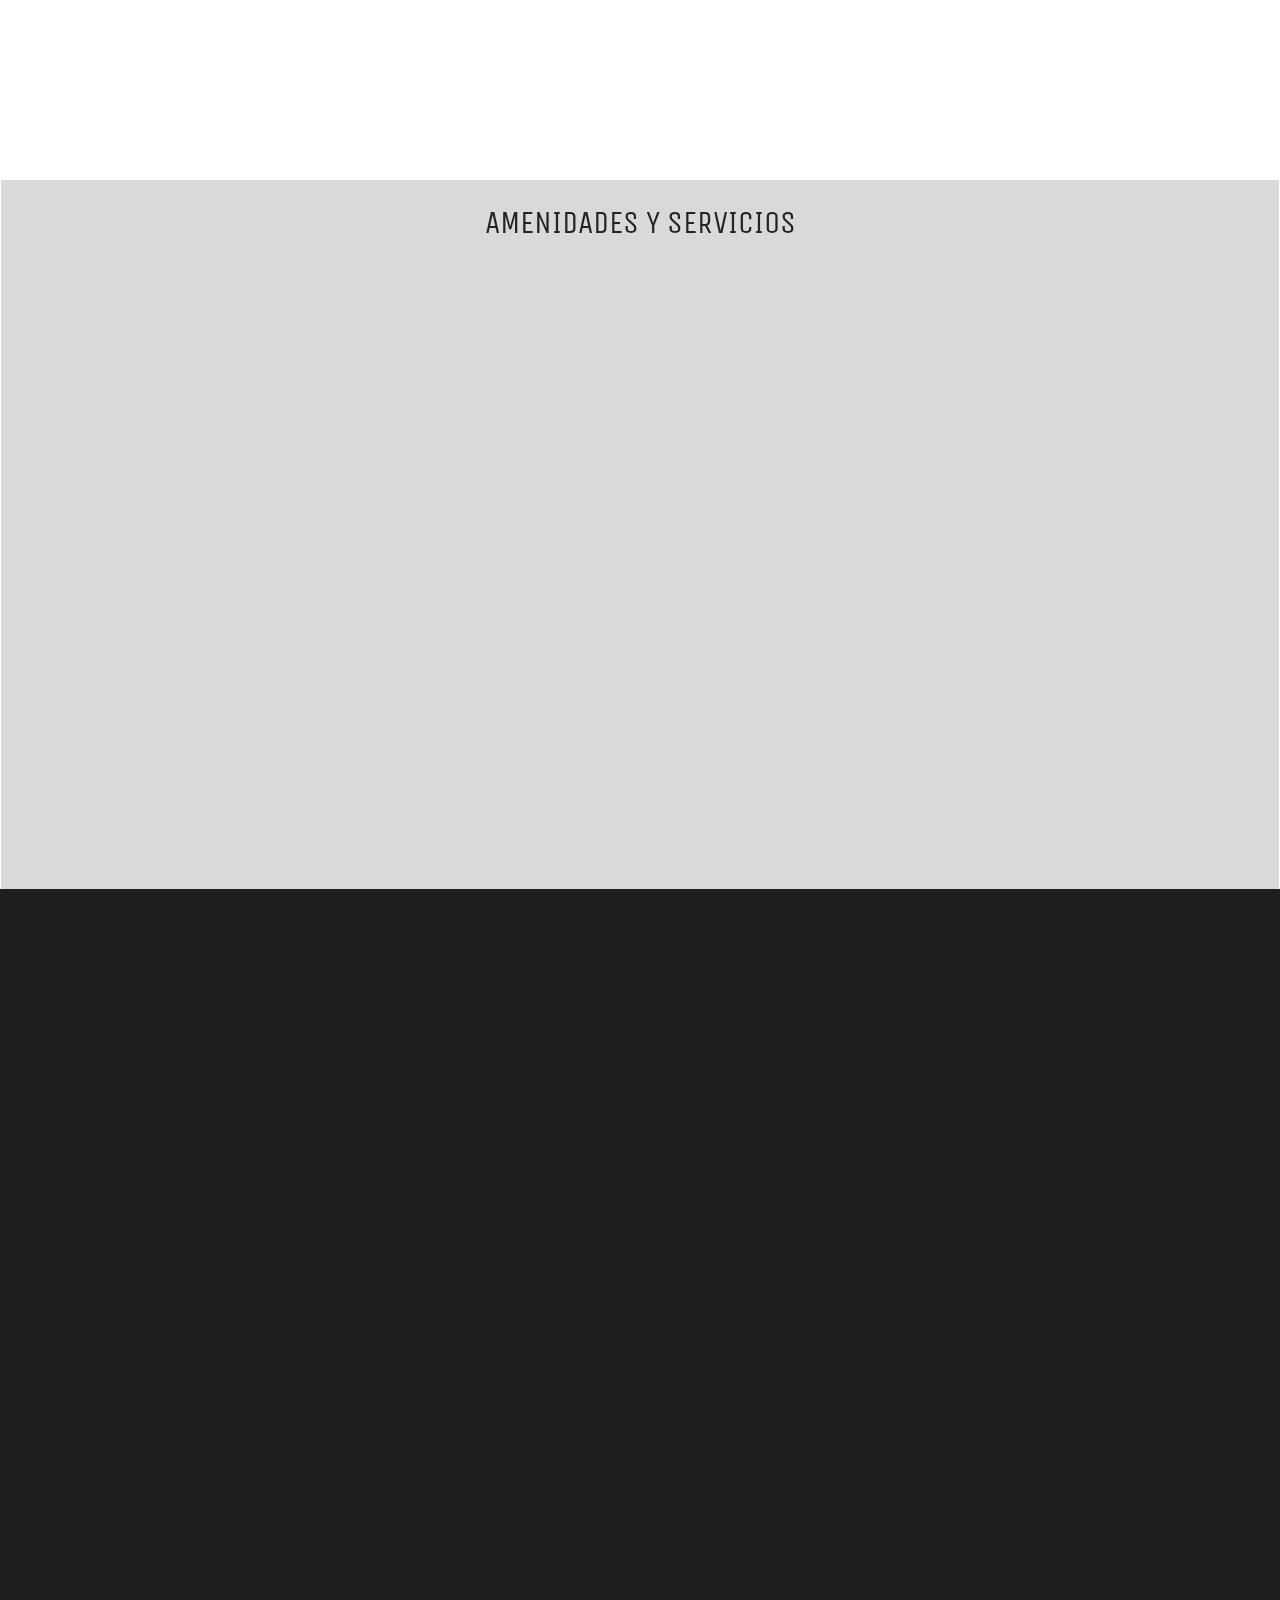
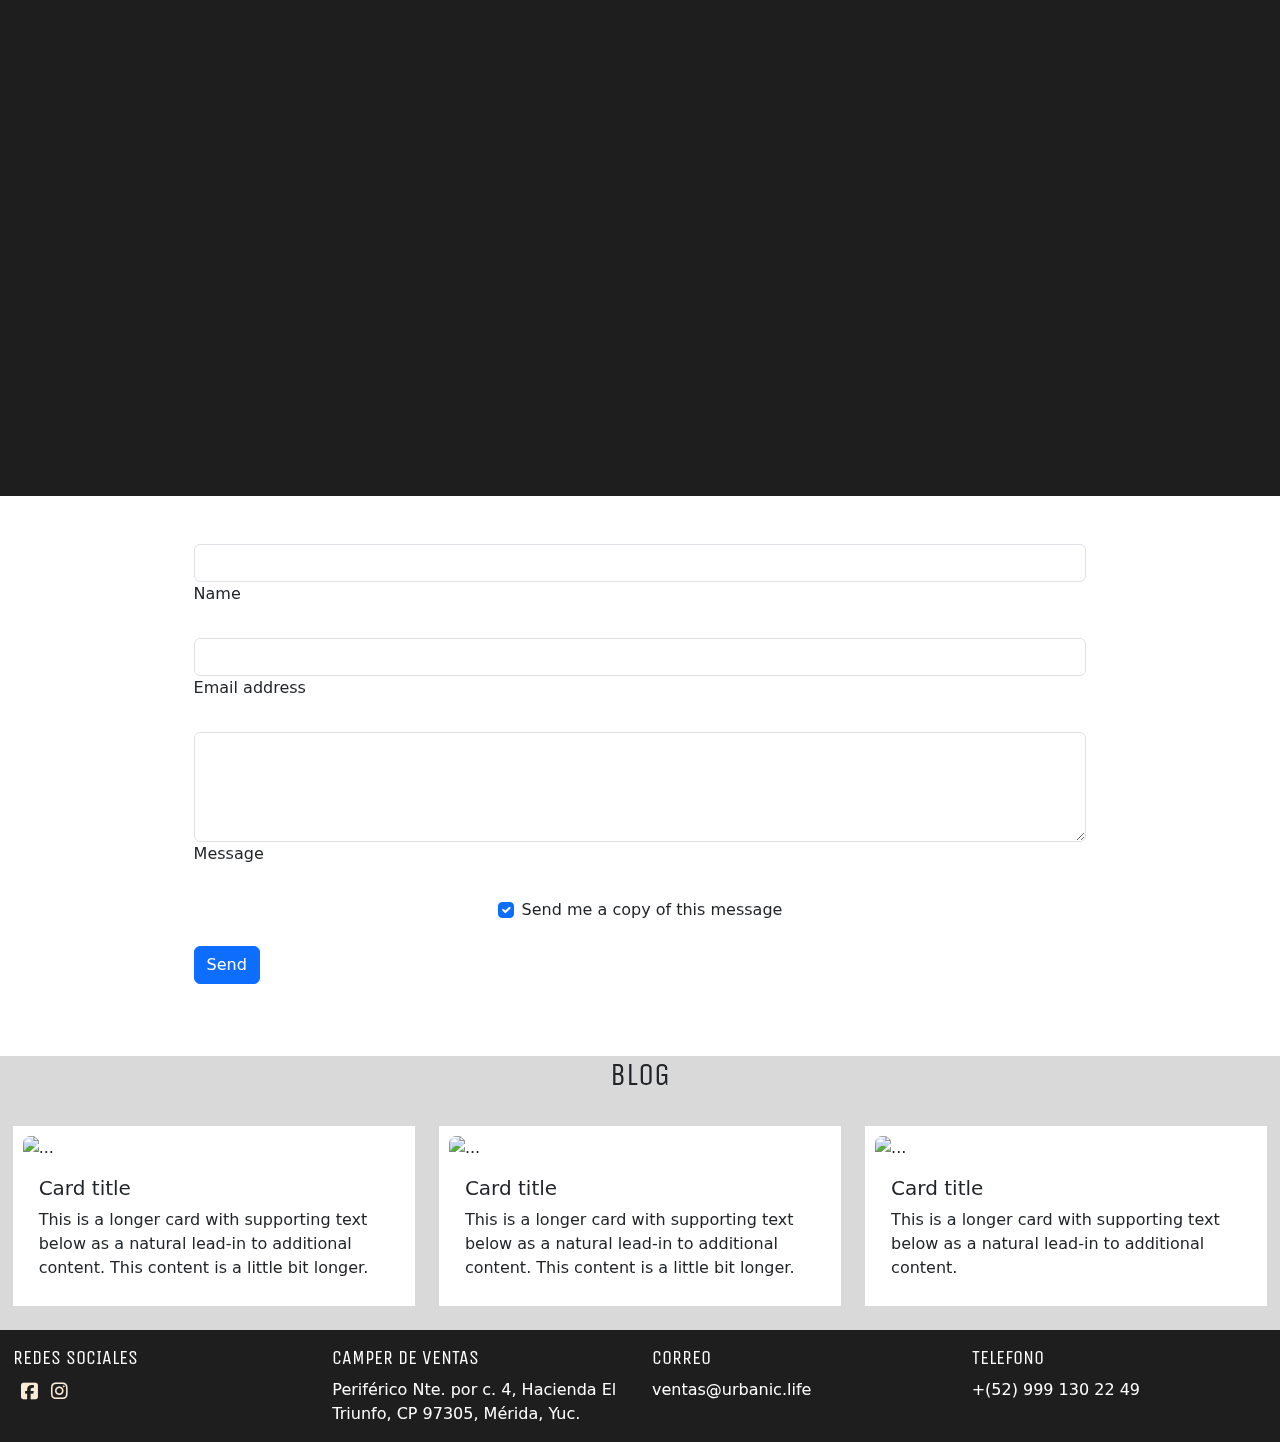
==== commit 39206611: "seccion blog" ====
--- a/index.html
+++ b/index.html
@@ -462,6 +462,45 @@
       </form>
     </div>
     <!--FINAL DE FORMULARIO DE CONTACTO-->
+    <!-- INICIO SECCION BLOG -->
+ 
+    <div class=" colorSeccion2 ">
+      <h2 class="text-center" >BLOG</h2>
+    
+   
+    <div class="row row-cols-1 row-cols-md-3 g-4 colorSeccion2">
+     
+      <div class="col mb-4">
+        <div class="card">
+          <img src="..." class="card-img-top" alt="...">
+          <div class="card-body">
+            <h5 class="card-title">Card title</h5>
+            <p class="card-text">This is a longer card with supporting text below as a natural lead-in to additional content. This content is a little bit longer.</p>
+          </div>
+        </div>
+      </div>
+      <div class="col mb-4">
+        <div class="card">
+          <img src="..." class="card-img-top" alt="...">
+          <div class="card-body">
+            <h5 class="card-title">Card title</h5>
+            <p class="card-text">This is a longer card with supporting text below as a natural lead-in to additional content. This content is a little bit longer.</p>
+          </div>
+        </div>
+      </div>
+      <div class="col mb-4">
+        <div class="card">
+          <img src="..." class="card-img-top" alt="...">
+          <div class="card-body">
+            <h5 class="card-title">Card title</h5>
+            <p class="card-text">This is a longer card with supporting text below as a natural lead-in to additional content.</p>
+          </div>
+        </div>
+      </div>
+ 
+    </div>
+  </div>
+     <!--FINAL BLOG-->
     <!--INICIO BOTON IR ARRIBA-->
     <div class="go-top-container">
       <div class="go-top-button">
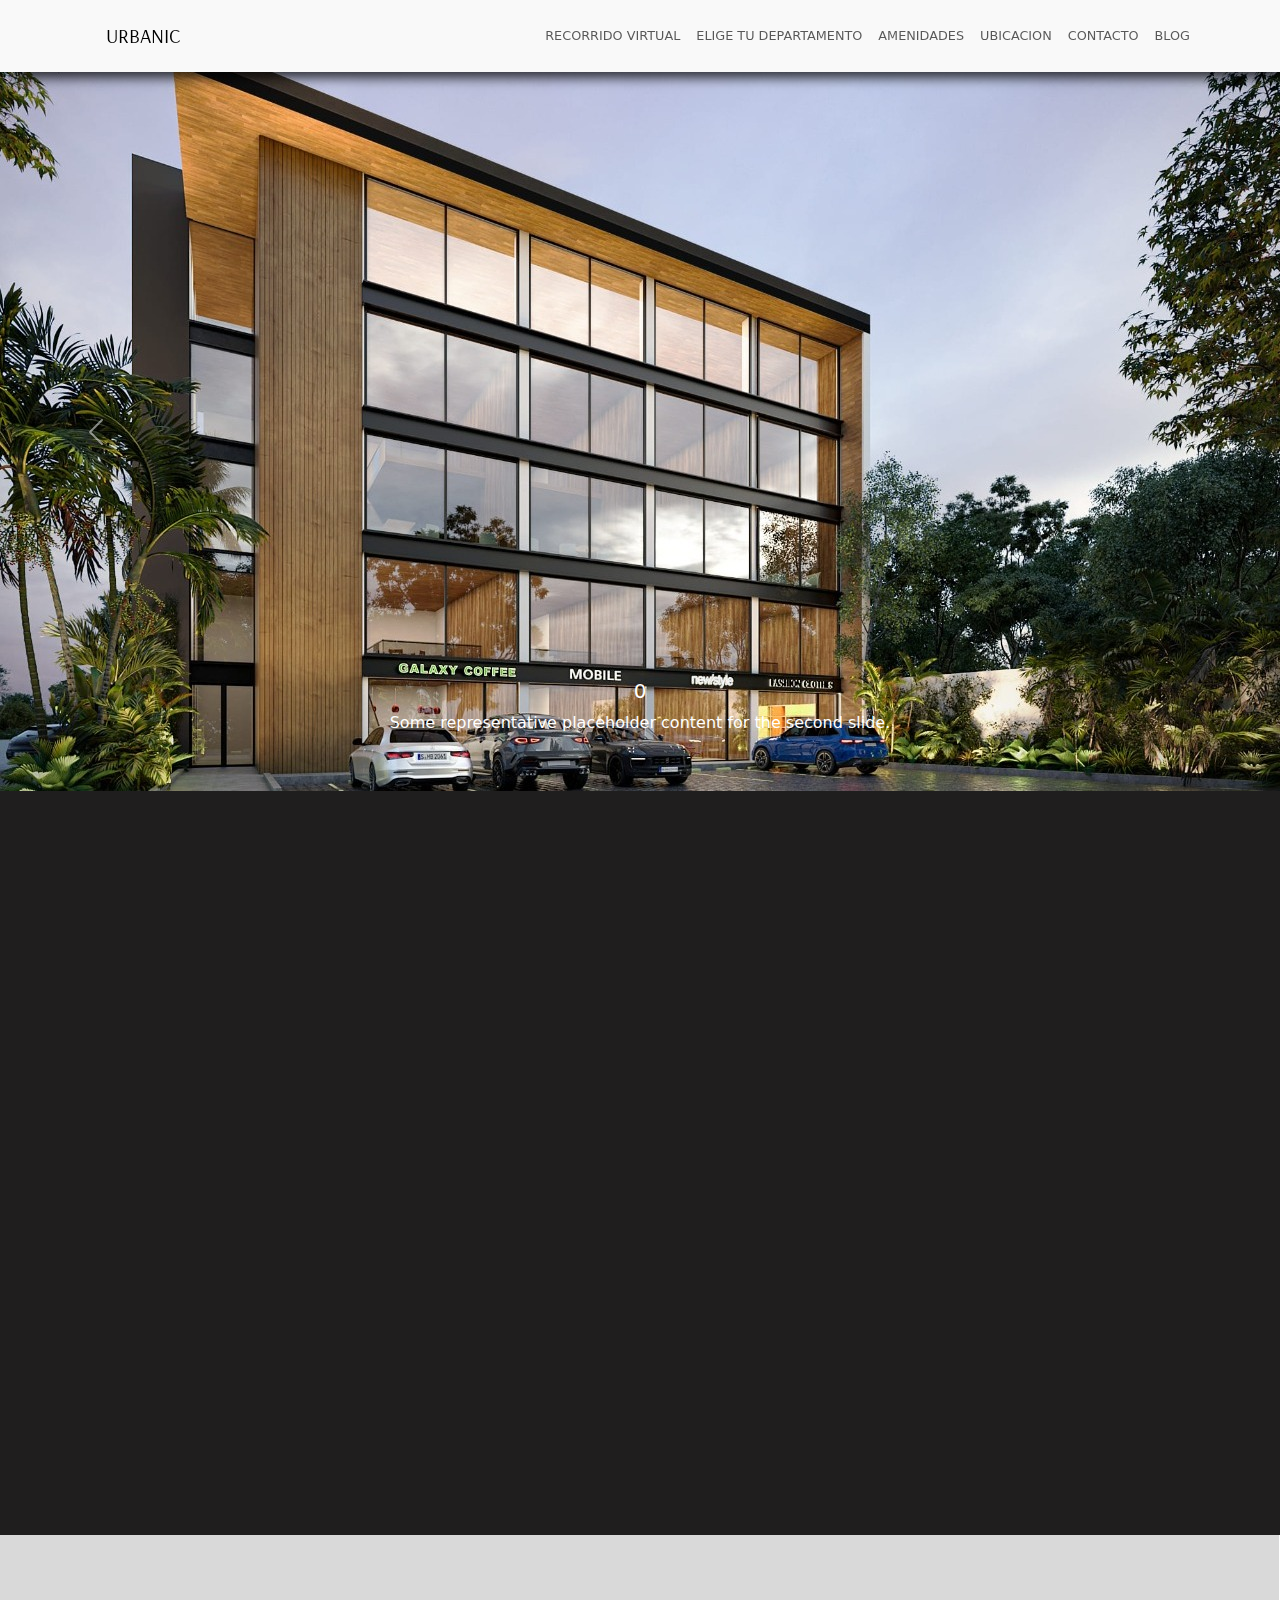
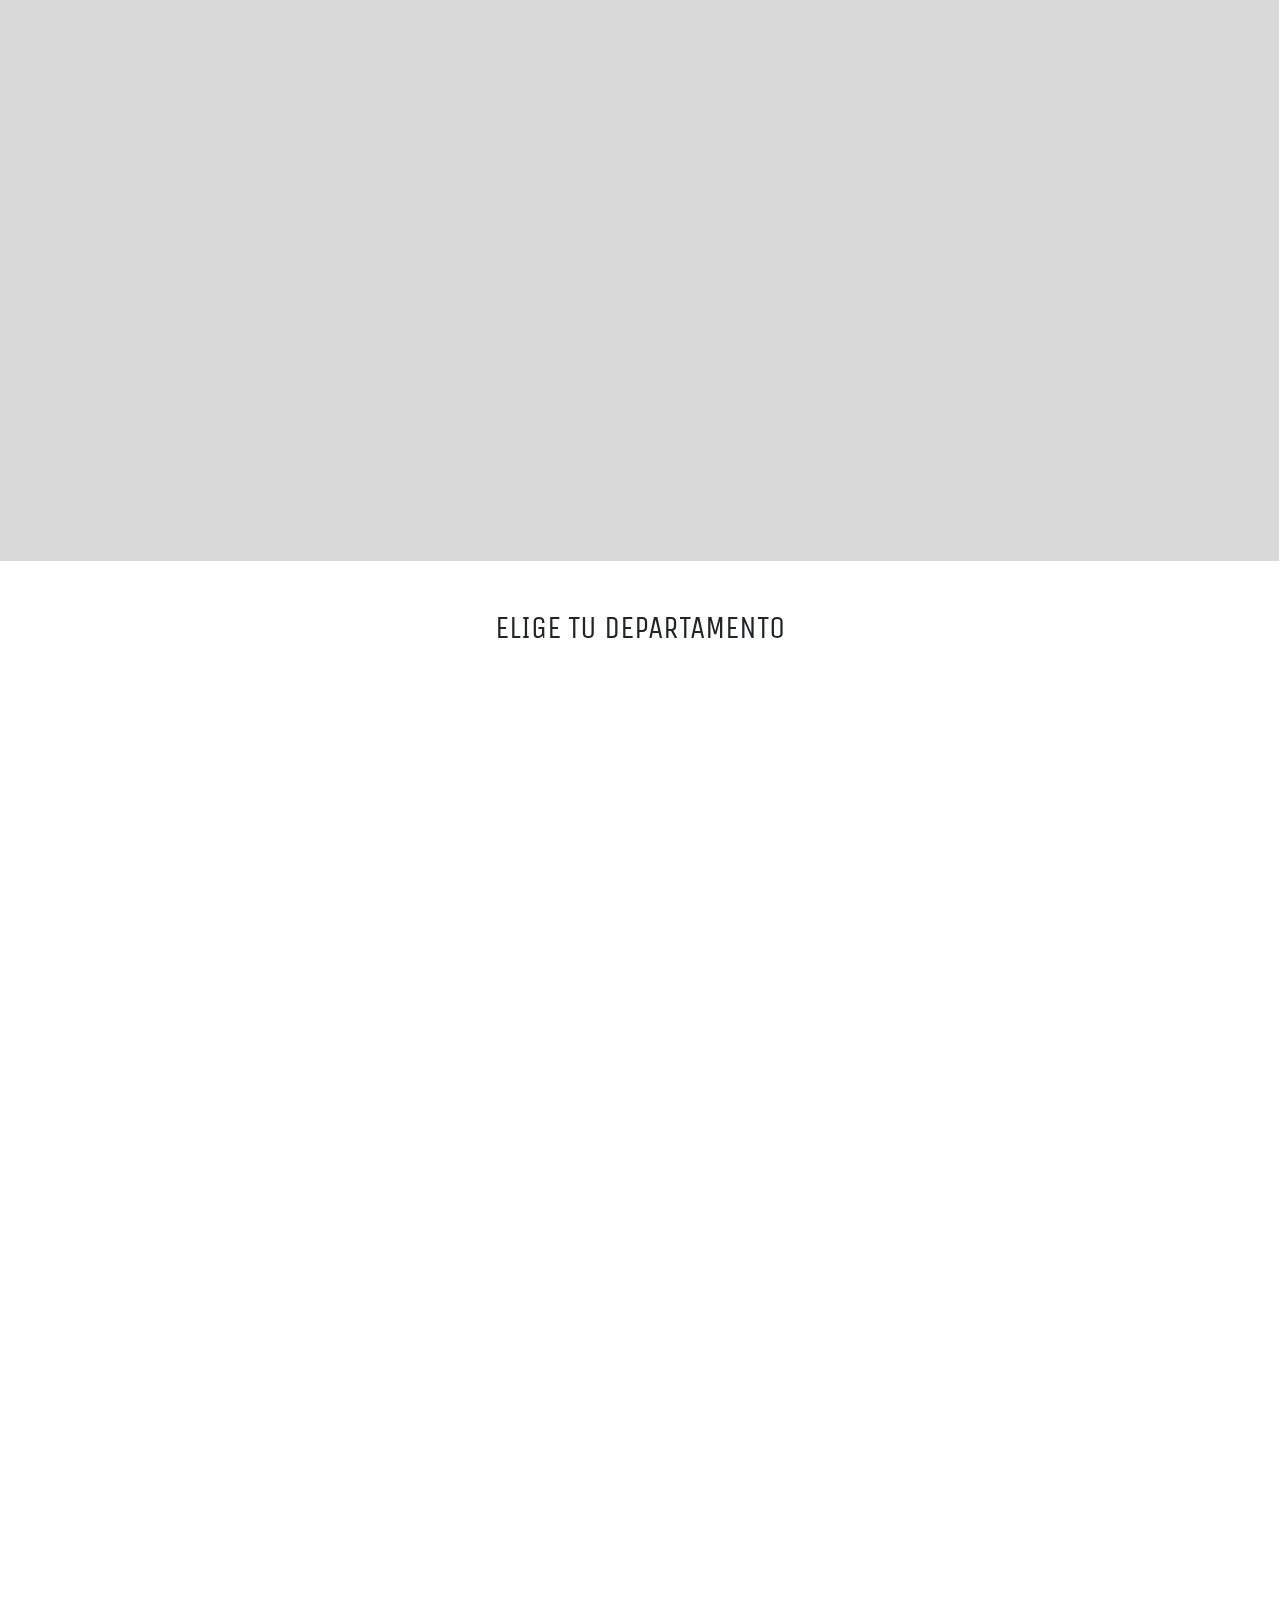
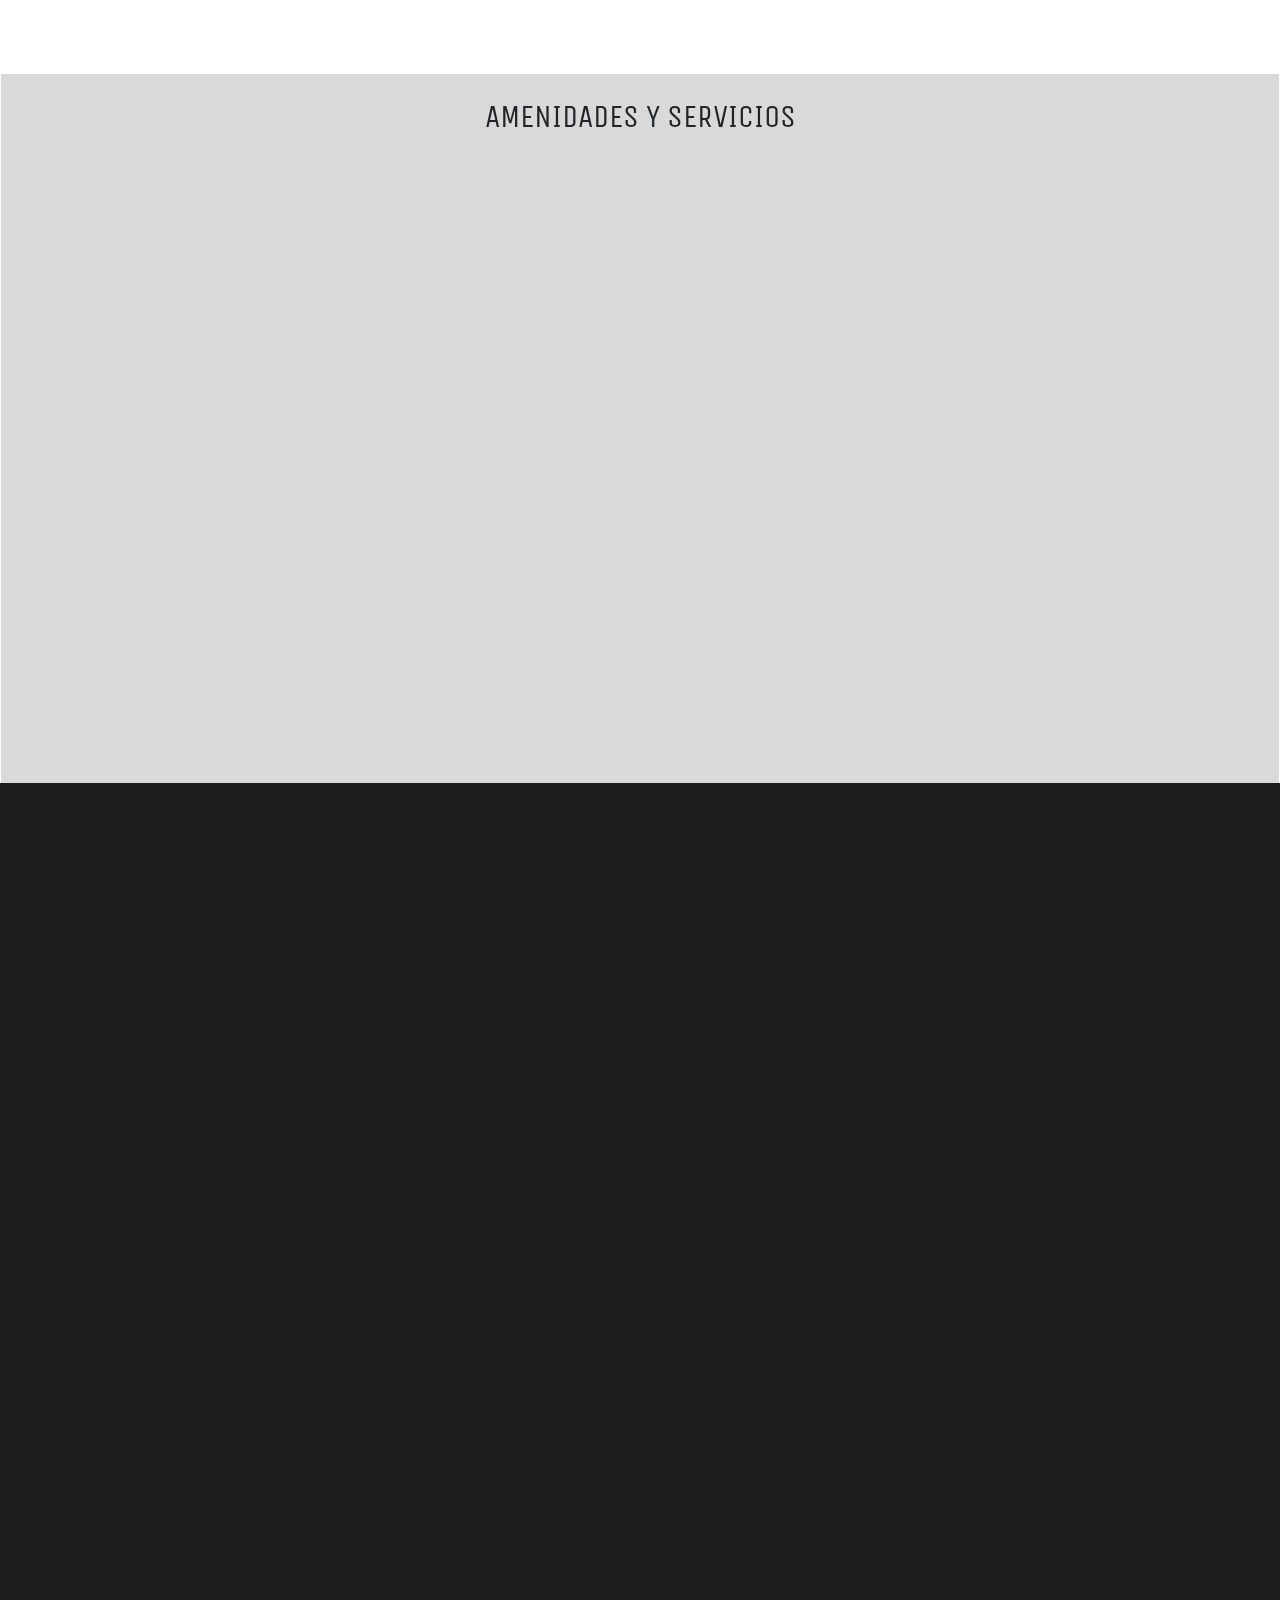
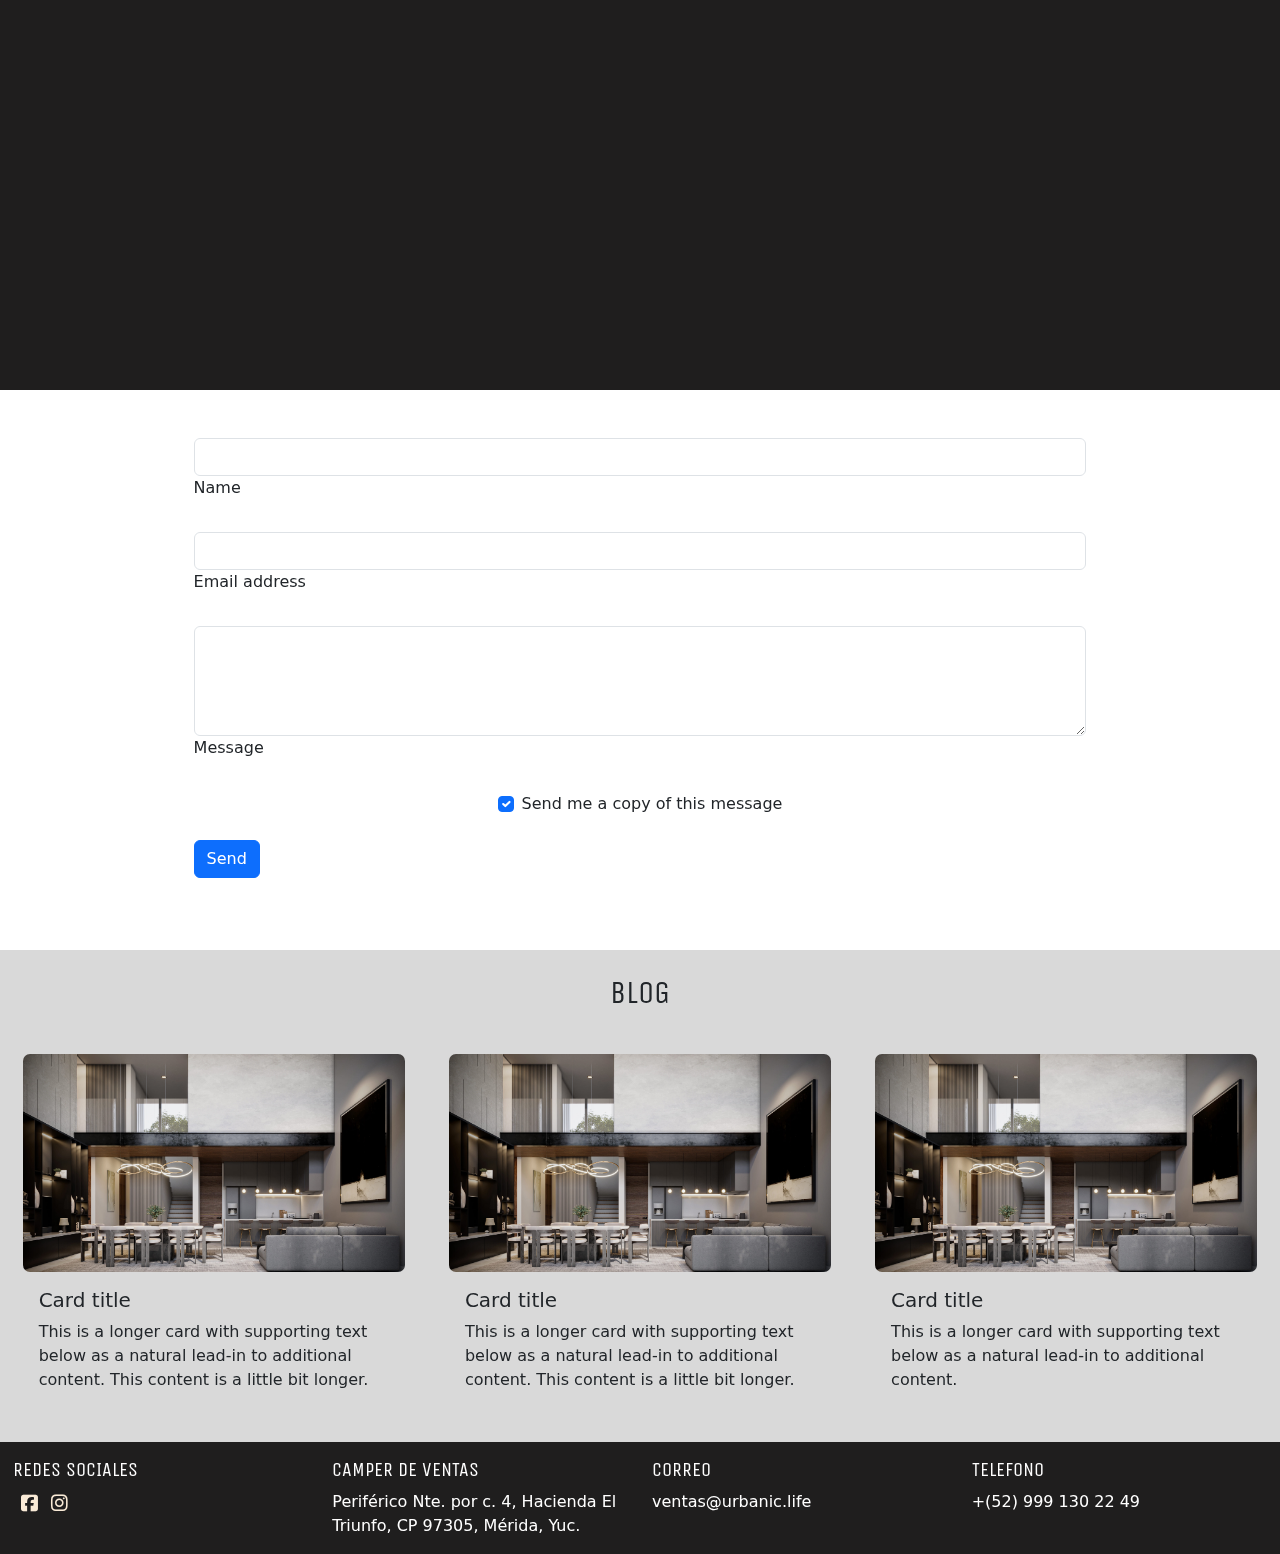
==== commit fd9b8297: "correccion boton doup" ====
--- a/index.html
+++ b/index.html
@@ -70,13 +70,13 @@
     </div>
   </nav>
   <!--FINAL DE NAVBAR-->
-  <div class="container-fluid  m-auto" style="max-width: 1320px;" >
+  <div class="container-fluid  m-auto" style="max-width: 1320px;">
     <!--INICIO CARROUSEL-->
     <div id="carouselExampleAutoplaying" class="carousel slide" data-bs-ride="carousel" data-aos="fade-up"
       data-aos-duration="2000">
       <div class="carousel-inner">
         <div class="carousel-item active">
-          <img src="assets/carrousel/foto1.jpg" class="d-block w-100" alt="..." />
+          <img src="assets/test/crop1.jpeg" class="d-block w-100" alt="..." />
           <div class="carousel-caption d-none d-md-block">
             <h5>0</h5>
             <p>
@@ -85,7 +85,7 @@
           </div>
         </div>
         <div class="carousel-item">
-          <img src="assets/carrousel/foto2.jpg" class="d-block w-100" alt="..." />
+          <img src="assets/test/crop2.jpeg" class="d-block w-100" alt="..." />
           <div class="carousel-caption d-none d-md-block">
             <h5>1</h5>
             <p>
@@ -94,7 +94,7 @@
           </div>
         </div>
         <div class="carousel-item">
-          <img src="assets/carrousel/foto1.jpg" class="d-block w-100" alt="..." />
+          <img src="assets/test/crop3.jpeg" class="d-block w-100" alt="..." />
           <div class="carousel-caption d-none d-md-block">
             <h5>2</h5>
             <p>
@@ -148,7 +148,8 @@
             </p>
             <p>- Ubicación incomparable.</p>
             <button type="button" class="btn btn-outline-warning">
-               <a class="nav-link" href="https://wa.me/+52 999 130 2249?text=Solicito%20informacion">CONTACTA UN ASESOR</a>
+              <a class="nav-link" href="https://wa.me/+52 999 130 2249?text=Solicito%20informacion">CONTACTA UN
+                ASESOR</a>
             </button>
           </div>
         </div>
@@ -194,7 +195,7 @@
                 class="card-img-top" alt="..." /></a>
             <div class="card-body">
               <a class="nav-link" href="">
-                <h5 class="card-title">SOHO</h5>
+                <h5 class="card-title fuenteUnica fs-titulo-mediano ">SOHO</h5>
               </a>
               <p>4.7 MDP</p>
               <p class="card-text">
@@ -211,7 +212,7 @@
             <img src="assets/departamentos/portadas/02 - MOD MIDTOWN AREA SOCIAL - URBANIC.jpg" class="card-img-top"
               alt="..." />
             <div class="card-body">
-              <h5 class="card-title">MIDTOWN</h5>
+              <h5 class="card-title fuenteUnica fs-titulo-mediano">MIDTOWN</h5>
               <p>6.1 MDP</p>
               <p class="card-text">DOS RECÁMARAS 135.47 M2 TOTALES.</p>
               <button type="button" class="btn btn-warning">
@@ -227,7 +228,7 @@
                 alt="..." /></a>
             <div class="card-body">
               <a class="nav-link" href="">
-                <h5 class="card-title">MANHATTAN</h5>
+                <h5 class="card-title fuenteUnica fs-titulo-mediano">MANHATTAN</h5>
               </a>
               <p>6.8 MDP</p>
               <p class="card-text">
@@ -243,7 +244,7 @@
           <div class="card">
             <img src="assets/departamentos/portadas/PH.jpg" class="card-img-top" alt="..." />
             <div class="card-body">
-              <h5 class="card-title">PENTHOUSE</h5>
+              <h5 class="card-title fuenteUnica fs-titulo-mediano">PENTHOUSE</h5>
               <p>13.5 MDP</p>
               <p class="card-text">
                 TRES RECÁMARAS + ESTUDIO 339.92 M2 TOTALES.
@@ -263,21 +264,26 @@
       <div class="col " data-aos="fade-up" data-aos-duration="1500">
         <div class="card h-100 m-auto colorSeccion2" style="width: 20rem">
           <h5 class="card-title text-center fuenteUnica"> <a class="nav-link" href="#">ÁREAS SOCIALES</a> </h5>
-         <a href=""><img src="assets/amenidades/aaron-huber-s95oB2n9jng-unsplash.jpg" class="card-img-top " alt="..." /></a> 
+          <a href=""><img src="assets/amenidades/aaron-huber-s95oB2n9jng-unsplash.jpg" class="card-img-top "
+              alt="..." /></a>
           <div class="card-body"></div>
         </div>
       </div>
       <div class="col" data-aos="fade-up" data-aos-duration="1500">
         <div class="card h-100 m-auto colorSeccion2" style="width: 20rem">
-        <a class="nav-link" href="#"><h5 class="card-title text-center fuenteUnica">FITNESS & HEALTH</h5></a>  
-           <a class="nav-link" href="#"><img src="assets/amenidades/gym.jpg" class="card-img-top" alt="..." /></a>
+          <a class="nav-link" href="#">
+            <h5 class="card-title text-center fuenteUnica">FITNESS & HEALTH</h5>
+          </a>
+          <a class="nav-link" href="#"><img src="assets/amenidades/gym.jpg" class="card-img-top" alt="..." /></a>
           <div class="card-body"></div>
         </div>
       </div>
       <div class="col" data-aos="fade-up" data-aos-duration="1500">
         <div class="card h-100 m-auto colorSeccion2" style="width: 20rem">
-          <a class="nav-link" href="#"><h5 class="card-title text-center fuenteUnica">PET FRIENDLY</h5></a>  
-           <a class="nav-link" href="#"><img src="assets/amenidades/pet.jpg" class="card-img-top" alt="..." /></a>
+          <a class="nav-link" href="#">
+            <h5 class="card-title text-center fuenteUnica">PET FRIENDLY</h5>
+          </a>
+          <a class="nav-link" href="#"><img src="assets/amenidades/pet.jpg" class="card-img-top" alt="..." /></a>
           <div class="card-body"></div>
         </div>
       </div>
@@ -362,7 +368,7 @@
             </div>
             <h5 class="card-title text-start texto-blanco mb-3">SERVICIOS</h5>
             <p class="card-text texto-blanco">
-              • Bancos.  <br>
+              • Bancos. <br>
               • Financieras. <br />
               • Seguros. <br />
               • Oficinas. <br />
@@ -379,7 +385,7 @@
             </div>
             <h5 class="card-title text-start mb-3 texto-blanco">SALUD Y BELLEZA</h5>
             <p class="card-text texto-blanco ">
-              • Farmacias.  <br> 
+              • Farmacias. <br>
               •Laboratorios. <br />
               • Veterinarias. <br />
               • Consultorios. <br />
@@ -409,7 +415,7 @@
           </div>
         </div>
         <div class="card colorSeccionNegro">
-          <div class="card-body m-auto"> 
+          <div class="card-body m-auto">
             <div class="img-iconos">
               <img class="iconos" src="assets/lyfecenter/bolsa.png" alt="" />
             </div>
@@ -434,19 +440,16 @@
           <input type="text" id="form4Example1" class="form-control" />
           <label class="form-label" for="form4Example1">Name</label>
         </div>
-
         <!-- Email input -->
         <div data-mdb-input-init class="form-outline mb-4">
           <input type="email" id="form4Example2" class="form-control" />
           <label class="form-label" for="form4Example2">Email address</label>
         </div>
-
         <!-- Message input -->
         <div data-mdb-input-init class="form-outline mb-4">
           <textarea class="form-control" id="form4Example3" rows="4"></textarea>
           <label class="form-label" for="form4Example3">Message</label>
         </div>
-
         <!-- Checkbox -->
         <div class="form-check d-flex justify-content-center mb-4">
           <input class="form-check-input me-2" type="checkbox" value="" id="form4Example4" checked />
@@ -454,7 +457,6 @@
             Send me a copy of this message
           </label>
         </div>
-
         <!-- Submit button -->
         <button data-mdb-ripple-init type="button" class="btn btn-primary btn-block mb-4">
           Send
@@ -463,44 +465,43 @@
     </div>
     <!--FINAL DE FORMULARIO DE CONTACTO-->
     <!-- INICIO SECCION BLOG -->
- 
-    <div class=" colorSeccion2 ">
-      <h2 class="text-center" >BLOG</h2>
-    
-   
-    <div class="row row-cols-1 row-cols-md-3 g-4 colorSeccion2">
-     
-      <div class="col mb-4">
-        <div class="card">
-          <img src="..." class="card-img-top" alt="...">
-          <div class="card-body">
-            <h5 class="card-title">Card title</h5>
-            <p class="card-text">This is a longer card with supporting text below as a natural lead-in to additional content. This content is a little bit longer.</p>
-          </div>
-        </div>
-      </div>
-      <div class="col mb-4">
-        <div class="card">
-          <img src="..." class="card-img-top" alt="...">
-          <div class="card-body">
-            <h5 class="card-title">Card title</h5>
-            <p class="card-text">This is a longer card with supporting text below as a natural lead-in to additional content. This content is a little bit longer.</p>
-          </div>
-        </div>
-      </div>
-      <div class="col mb-4">
-        <div class="card">
-          <img src="..." class="card-img-top" alt="...">
-          <div class="card-body">
-            <h5 class="card-title">Card title</h5>
-            <p class="card-text">This is a longer card with supporting text below as a natural lead-in to additional content.</p>
-          </div>
-        </div>
-      </div>
- 
-    </div>
-  </div>
-     <!--FINAL BLOG-->
+    <div class="colorSeccion2">
+      <h2 class="text-center pt-4 ">BLOG</h2>
+      <div class="row row-cols-1 row-cols-md-3 g-4 colorSeccion2">
+
+        <div class="col mb-4">
+          <div class="card colorSeccion2">
+            <img src="assets/test/02.jpg" class="card-img-top" alt="...">
+            <div class="card-body">
+              <h5 class="card-title">Card title</h5>
+              <p class="card-text">This is a longer card with supporting text below as a natural lead-in to additional
+                content. This content is a little bit longer.</p>
+            </div>
+          </div>
+        </div>
+        <div class="col mb-4">
+          <div class="card colorSeccion2">
+            <img src="assets/test/02.jpg" class="card-img-top" alt="...">
+            <div class="card-body">
+              <h5 class="card-title">Card title</h5>
+              <p class="card-text">This is a longer card with supporting text below as a natural lead-in to additional
+                content. This content is a little bit longer.</p>
+            </div>
+          </div>
+        </div>
+        <div class="col mb-4 ">
+          <div class="card colorSeccion2">
+            <img src="assets/test/02.jpg" class="card-img-top" alt="...">
+            <div class="card-body">
+              <h5 class="card-title">Card title</h5>
+              <p class="card-text">This is a longer card with supporting text below as a natural lead-in to additional
+                content.</p>
+            </div>
+          </div>
+        </div>
+      </div>
+    </div>
+    <!--FINAL BLOG-->
     <!--INICIO BOTON IR ARRIBA-->
     <div class="go-top-container">
       <div class="go-top-button">
--- a/css/styles.css
+++ b/css/styles.css
@@ -48,6 +48,10 @@
 .fs-7{
     font-size: 0.8rem;
  }
+
+ .fs-titulo-mediano{
+    font-size: 2em;
+ }
 .texto-blanco{
     color: var(--texto-blanco);
 }
--- a/css/gotop.css
+++ b/css/gotop.css
@@ -1,7 +1,7 @@
 
 .go-top-container{
     position: fixed;
-    bottom: 12rem;
+    bottom: 15rem;
     right: -0.1rem;
     width: 2.4rem;
     height: 2.4rem;
@@ -11,13 +11,13 @@
 .go-top-button{
     width: 0rem;
     height: 0rem;
-    background-color:#1f1e1e;
+    background-color:#1f1e1e9a;
     border-radius: 50%;
     cursor: pointer;
     top: 50%;
     left: 50%;
     transform: translate(-50%, -50%);
-    transition: .3s;
+    transition: .5s;
     z-index: -1;
 }
 
@@ -36,9 +36,9 @@
 }
 
 .show .go-top-button{
-    animation: popup .4s ease-in-out;
-    width: 4.1rem;
-    height: 4.1rem;
+    animation: popup .6s ease-in-out;
+    width: 3.7rem;
+    height: 3.7rem;
     z-index: 11;
 }
 
@@ -51,9 +51,13 @@
         width: 0rem;
         height: 0rem;
     }
+    25%{
+        width: 4rem;
+        height:4rem;
+    }
     50%{
-        width: 8rem;
-        height: 8rem;
+        width: 7rem;
+        height: 7rem;
     }
     100%{
         width: 6.6rem;
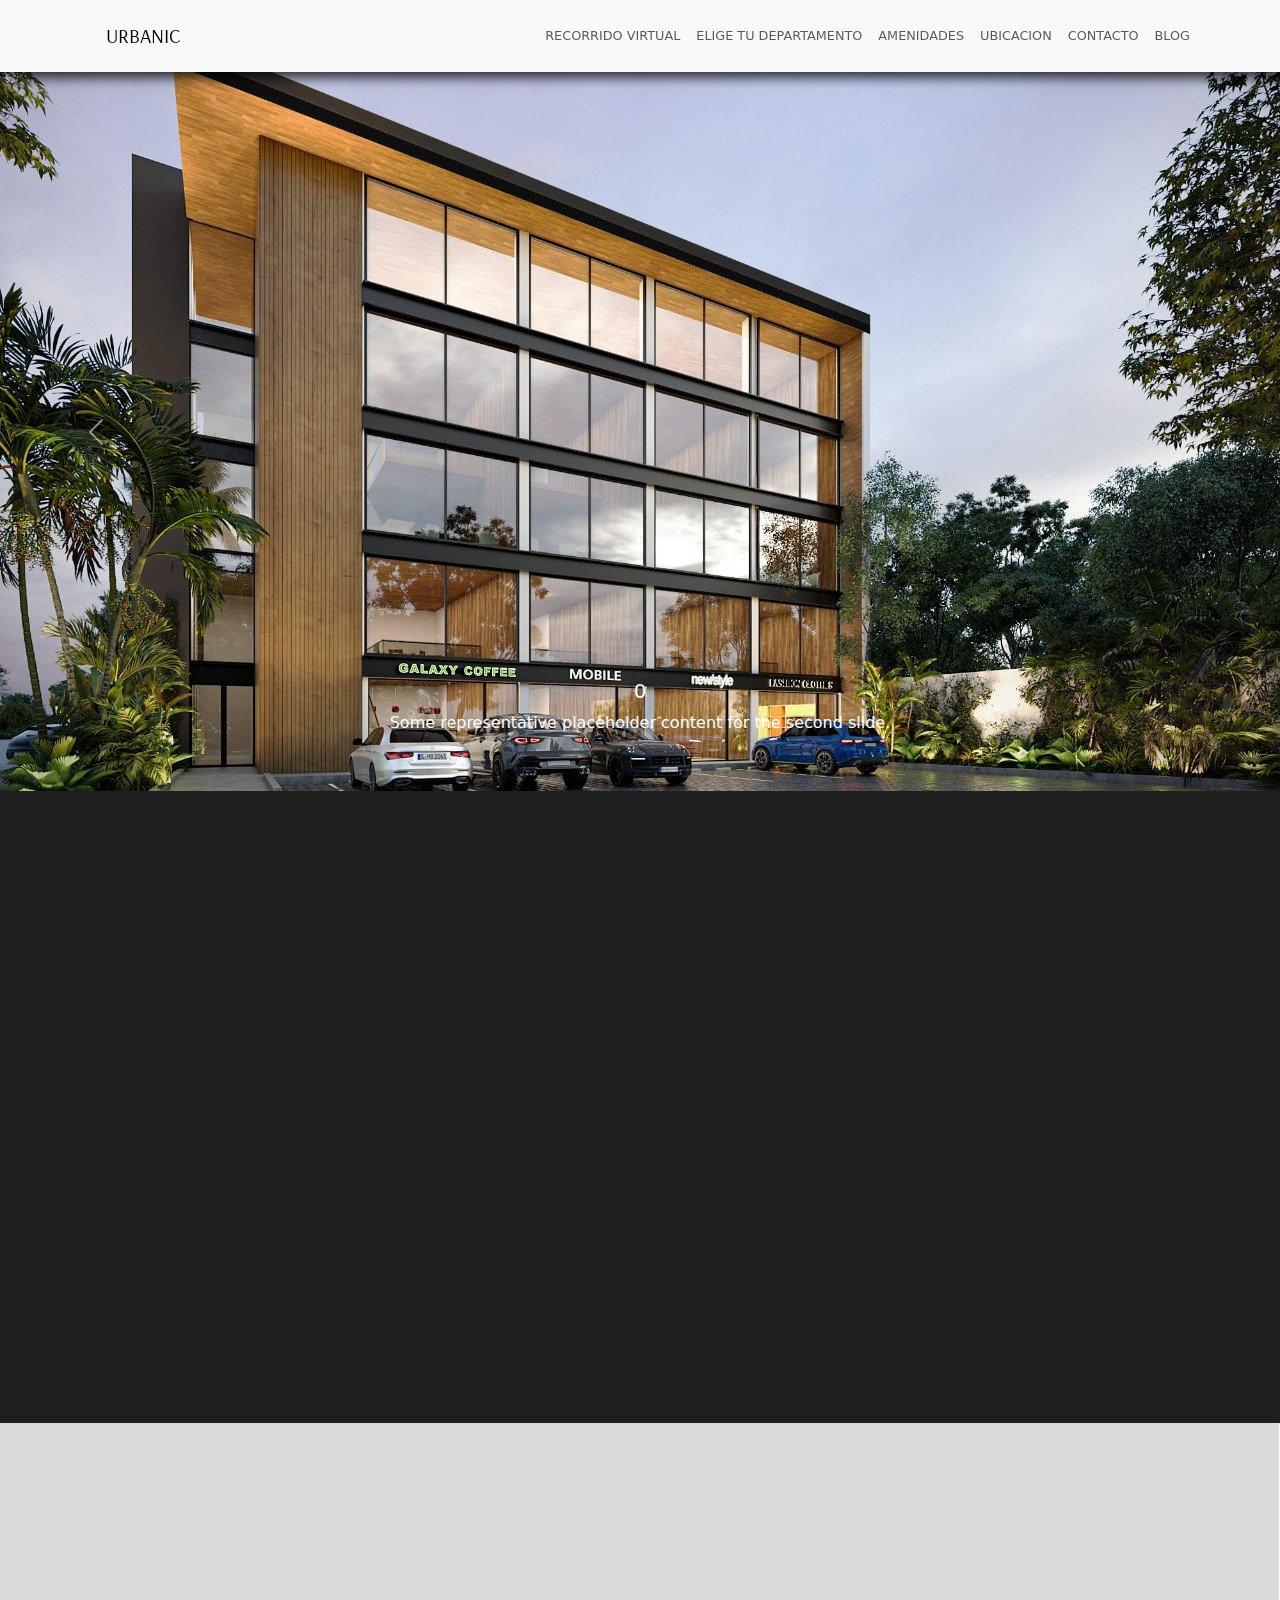
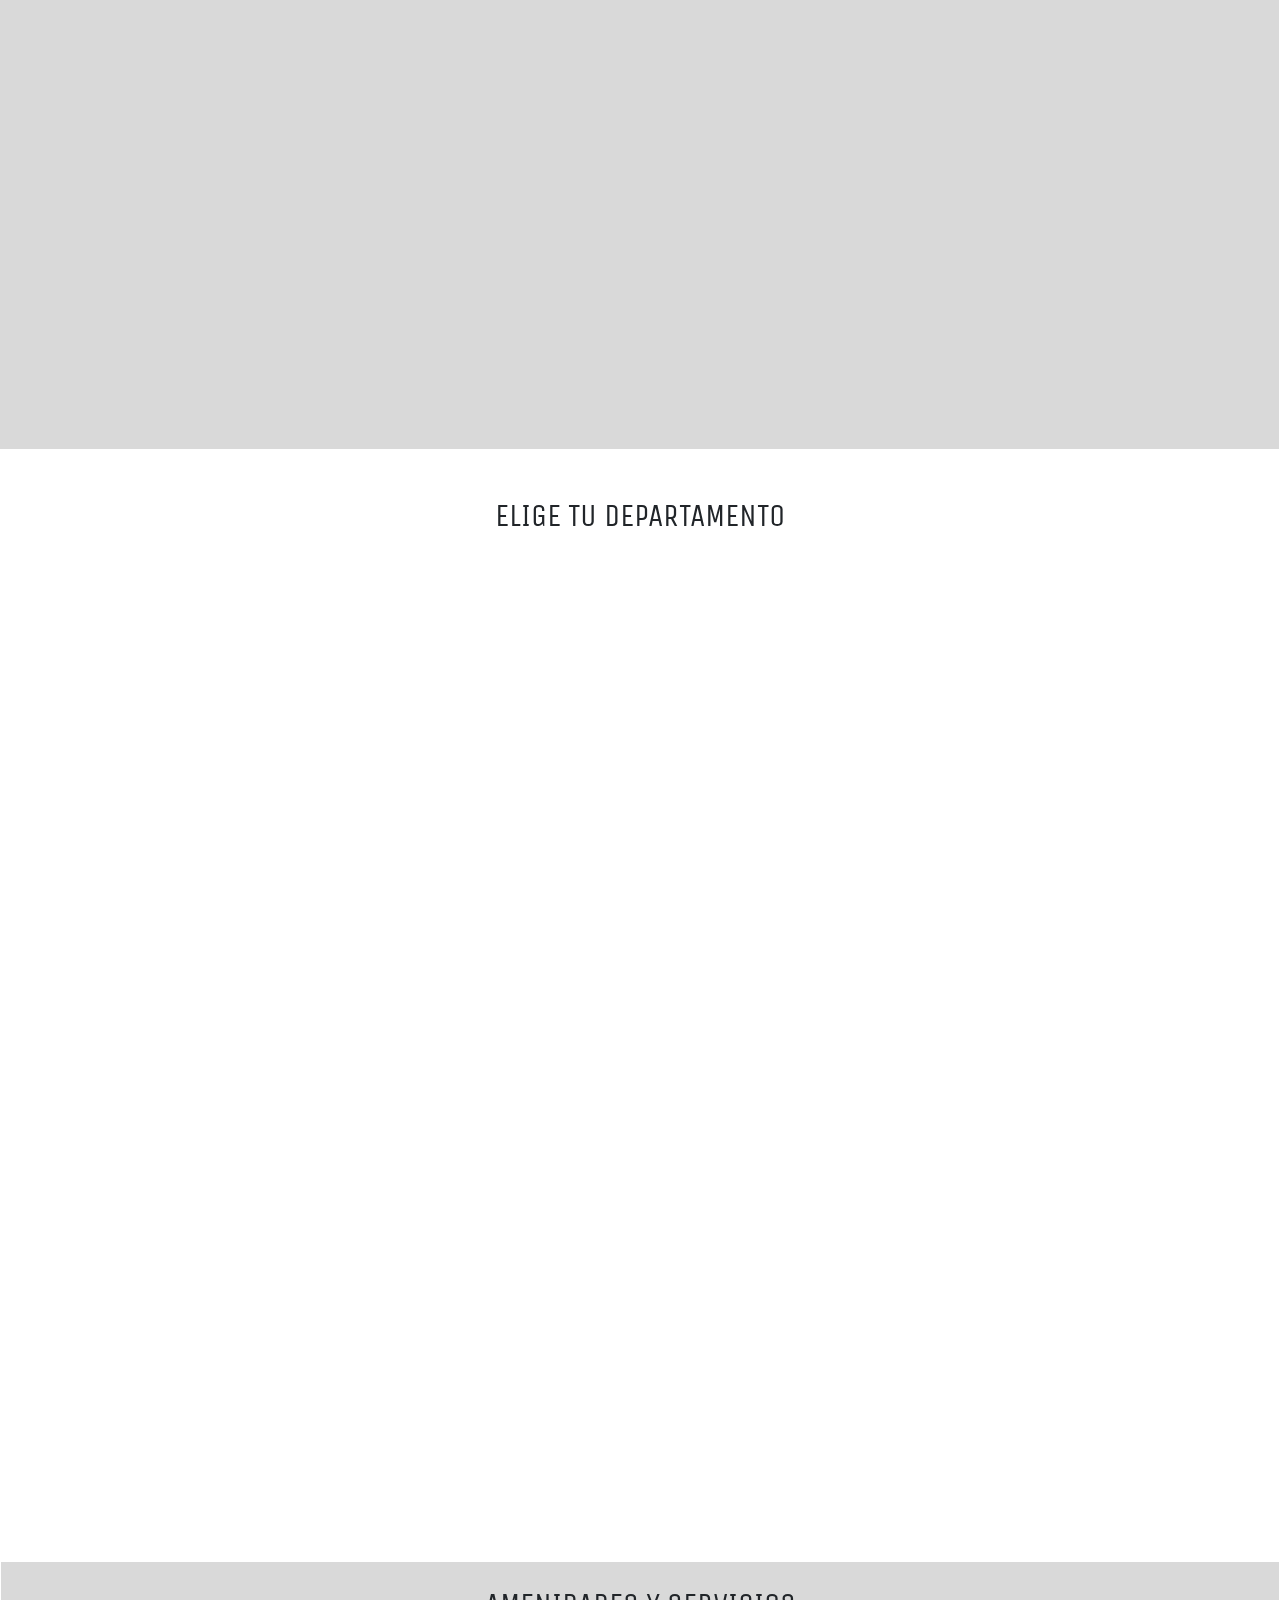
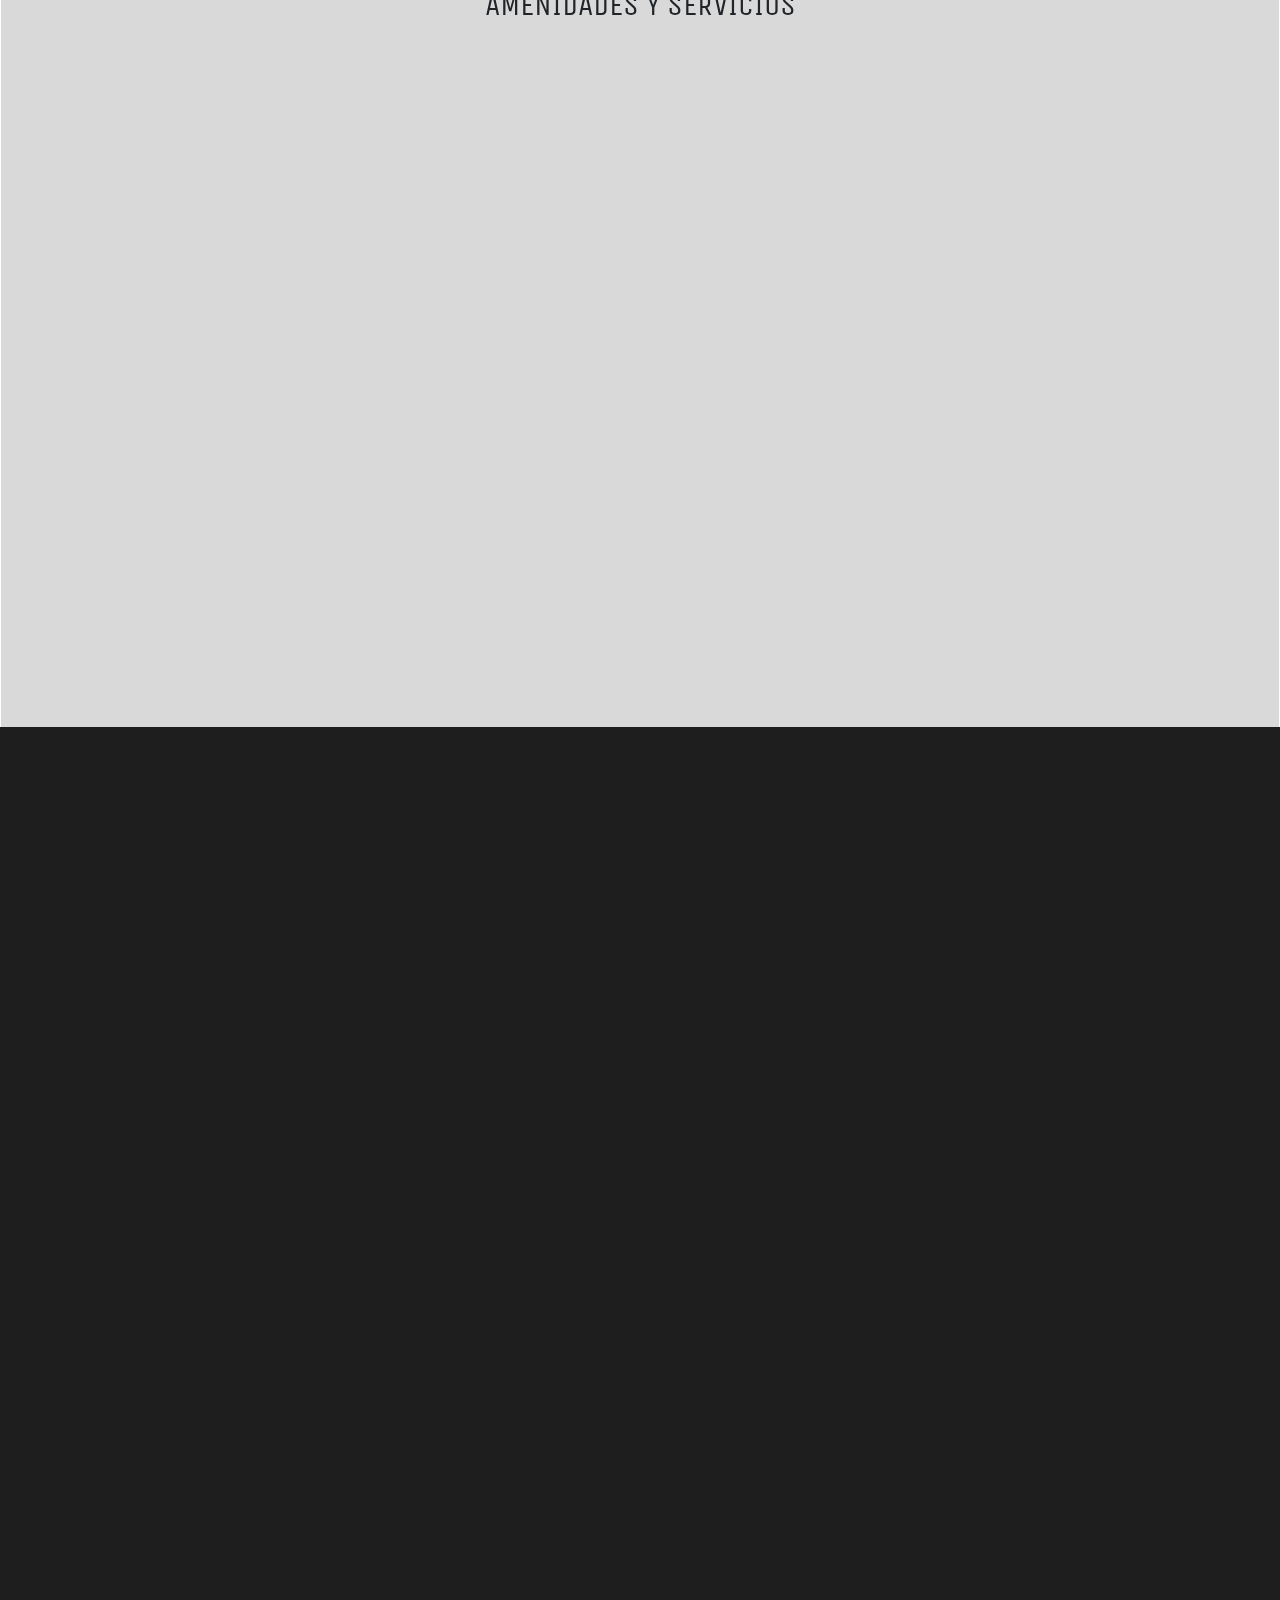
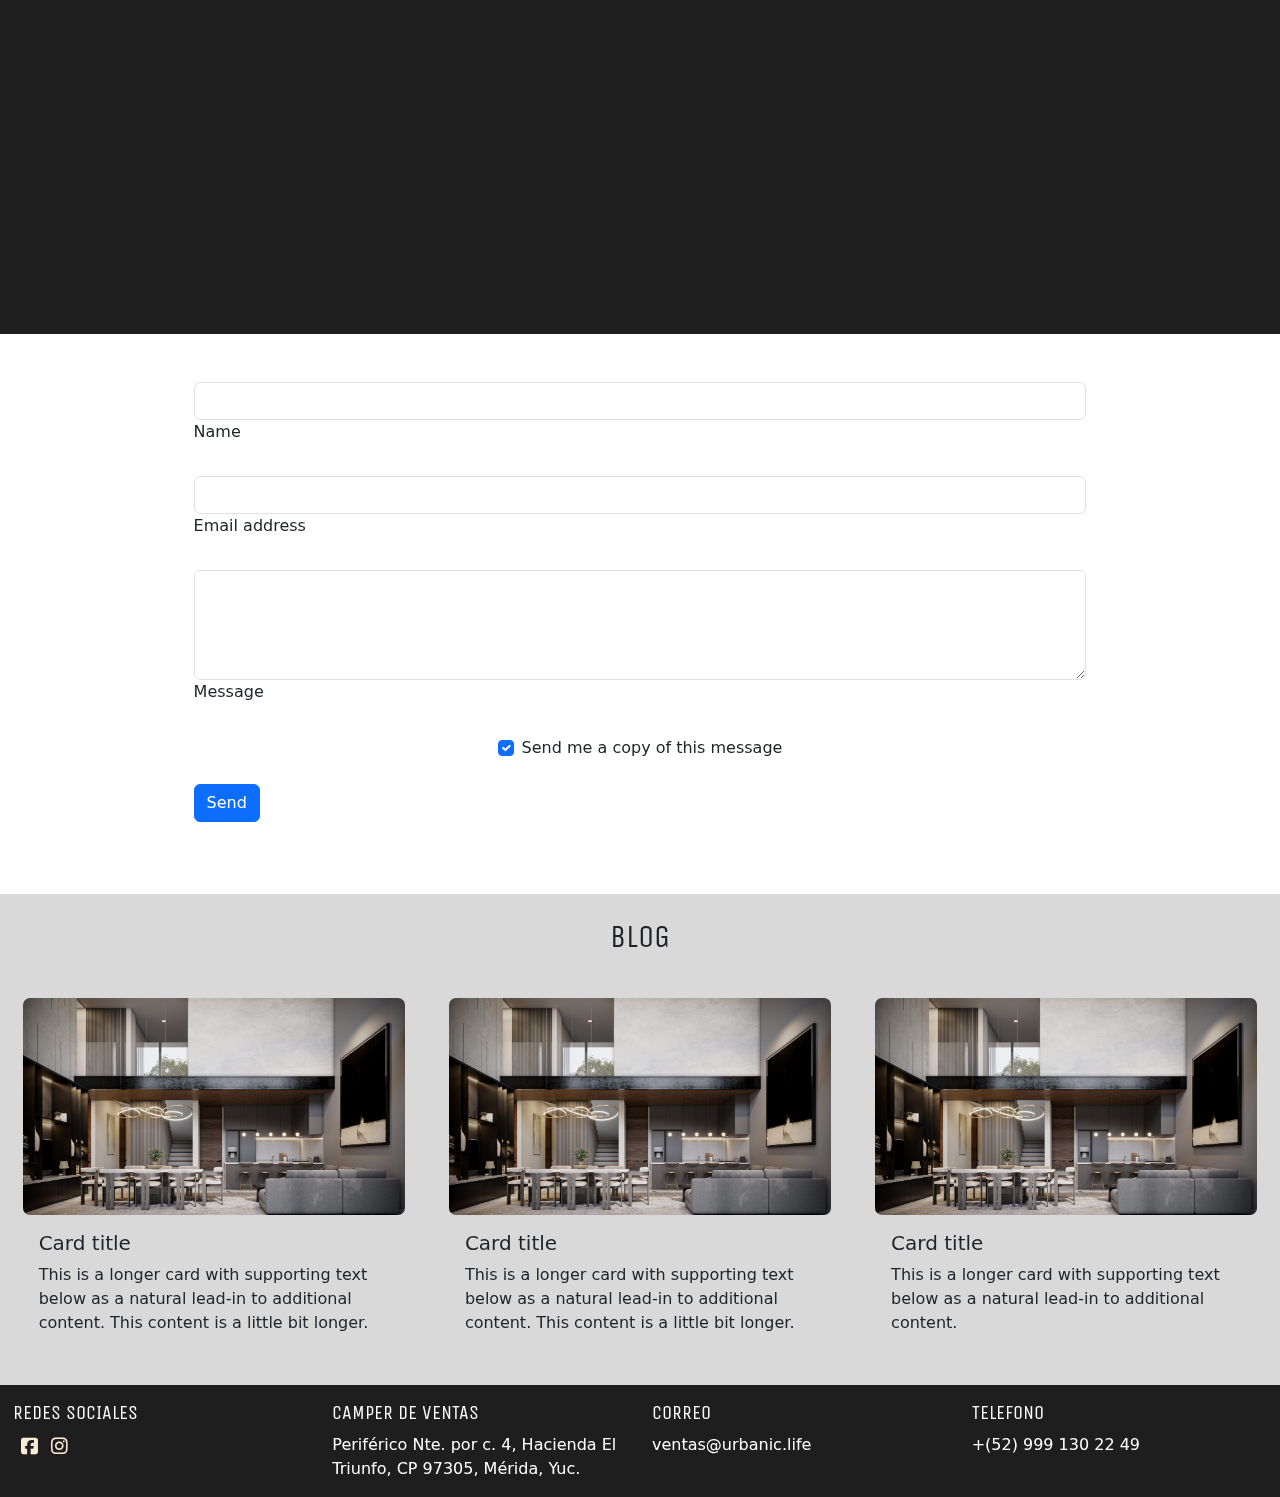
==== commit 80335cf4: "amenidades y cambios en general" ====
--- a/index.html
+++ b/index.html
@@ -126,15 +126,11 @@
             <p class="card-text texto-blanco mt-3">
               Descubre Urbanic, un innovador concepto vertical de 19 niveles
               con 82 residencias, que te ofrece un estilo de vida donde la
-              comodidad se fusiona con la elegancia y la modernidad, siendo el
-              complemento perfecto que necesitas en tu vida.
-            </p>
-            <p>
-              Conéctate con la esencia de Mérida en minutos, mientras
-              disfrutas de una espectacular vista de una ciudad que crece y se
-              transforma día a día. Urbanic ofrece servicios y amenidades de
-              hotel para una experiencia residencial única en Mérida.
-            </p>
+              comodidad se fusiona con la elegancia y la modernidad, Urbanic 
+              ofrece servicios y amenidades de hotel para una experiencia 
+              residencial única en Mérida.
+            </p>
+            
             <p>- 82 Exclusivas residencias verticales en 19 niveles.</p>
             <p>
               - Departamentos de 1 y 2 recámaras con tercera recámara
@@ -202,7 +198,7 @@
                 UNA RECÁMARA + ESTUDIO 104.10 M2 TOTALES.
               </p>
               <button type="button" class="btn btn-warning">
-                Mas informacion
+                 <a class="nav-link" href="pages/deptoSoho.html">Mas informacion</a>
               </button>
             </div>
           </div>
@@ -216,7 +212,7 @@
               <p>6.1 MDP</p>
               <p class="card-text">DOS RECÁMARAS 135.47 M2 TOTALES.</p>
               <button type="button" class="btn btn-warning">
-                Mas informacion
+                <a class="nav-link" href="pages/midtwon.html">Mas informacion</a>
               </button>
             </div>
           </div>
@@ -235,7 +231,7 @@
                 DOS RECÁMARAS + ESTUDIO 151.15 M2 TOTALES.
               </p>
               <button type="button" class="btn btn-warning">
-                Mas informacion
+                <a class="nav-link" href="pages/manhattan.html">Mas informacion</a>
               </button>
             </div>
           </div>
@@ -250,7 +246,7 @@
                 TRES RECÁMARAS + ESTUDIO 339.92 M2 TOTALES.
               </p>
               <button type="button" class="btn btn-warning">
-                Mas informacion
+                <a class="nav-link" href="pages/penthouse.html">Mas informacion</a>
               </button>
             </div>
           </div>
@@ -262,7 +258,7 @@
     <div class="row row-cols-1 row-cols-md-2 row-cols-lg-3 g-4 colorSeccion2">
       <h2 class="d-block w-100 text-center mt-4"> <a class="nav-link" href="#">AMENIDADES Y SERVICIOS</a> </h2>
       <div class="col " data-aos="fade-up" data-aos-duration="1500">
-        <div class="card h-100 m-auto colorSeccion2" style="width: 20rem">
+        <div class="card h-100 m-auto colorSeccion2" style="width: 90%">
           <h5 class="card-title text-center fuenteUnica"> <a class="nav-link" href="#">ÁREAS SOCIALES</a> </h5>
           <a href=""><img src="assets/amenidades/aaron-huber-s95oB2n9jng-unsplash.jpg" class="card-img-top "
               alt="..." /></a>
@@ -270,7 +266,7 @@
         </div>
       </div>
       <div class="col" data-aos="fade-up" data-aos-duration="1500">
-        <div class="card h-100 m-auto colorSeccion2" style="width: 20rem">
+        <div class="card h-100 m-auto colorSeccion2" style="width: 90%">
           <a class="nav-link" href="#">
             <h5 class="card-title text-center fuenteUnica">FITNESS & HEALTH</h5>
           </a>
@@ -279,7 +275,7 @@
         </div>
       </div>
       <div class="col" data-aos="fade-up" data-aos-duration="1500">
-        <div class="card h-100 m-auto colorSeccion2" style="width: 20rem">
+        <div class="card h-100 m-auto colorSeccion2" style="width: 90%">
           <a class="nav-link" href="#">
             <h5 class="card-title text-center fuenteUnica">PET FRIENDLY</h5>
           </a>
@@ -288,21 +284,21 @@
         </div>
       </div>
       <div class="col" data-aos="fade-up" data-aos-duration="1500">
-        <div class="card h-100 m-auto colorSeccion2" style="width: 20rem">
+        <div class="card h-100 m-auto colorSeccion2" style="width: 90%">
           <h5 class="card-title text-center fuenteUnica">COWORKING CENTER</h5>
           <img src="assets/amenidades/cowroking.jpg" class="card-img-top" alt="..." />
           <div class="card-body"></div>
         </div>
       </div>
       <div class="col" data-aos="fade-up" data-aos-duration="1500">
-        <div class="card h-100 m-auto colorSeccion2" style="width: 20rem">
+        <div class="card h-100 m-auto colorSeccion2" style="width: 90%">
           <h5 class="card-title text-center fuenteUnica">ALBERCA</h5>
           <img src="assets/amenidades/alberca.jpg" class="card-img-top" alt="..." />
           <div class="card-body"></div>
         </div>
       </div>
       <div class="col mb-4" data-aos="fade-up" data-aos-duration="1500">
-        <div class="card h-100 m-auto colorSeccion2" style="width: 20rem">
+        <div class="card h-100 m-auto colorSeccion2" style="width: 90%">
           <h5 class="card-title text-center fuenteUnica">CONCIERGE</h5>
           <img src="assets/amenidades/aaron-huber-s95oB2n9jng-unsplash.jpg" class="card-img-top" alt="..." />
           <div class="card-body"></div>
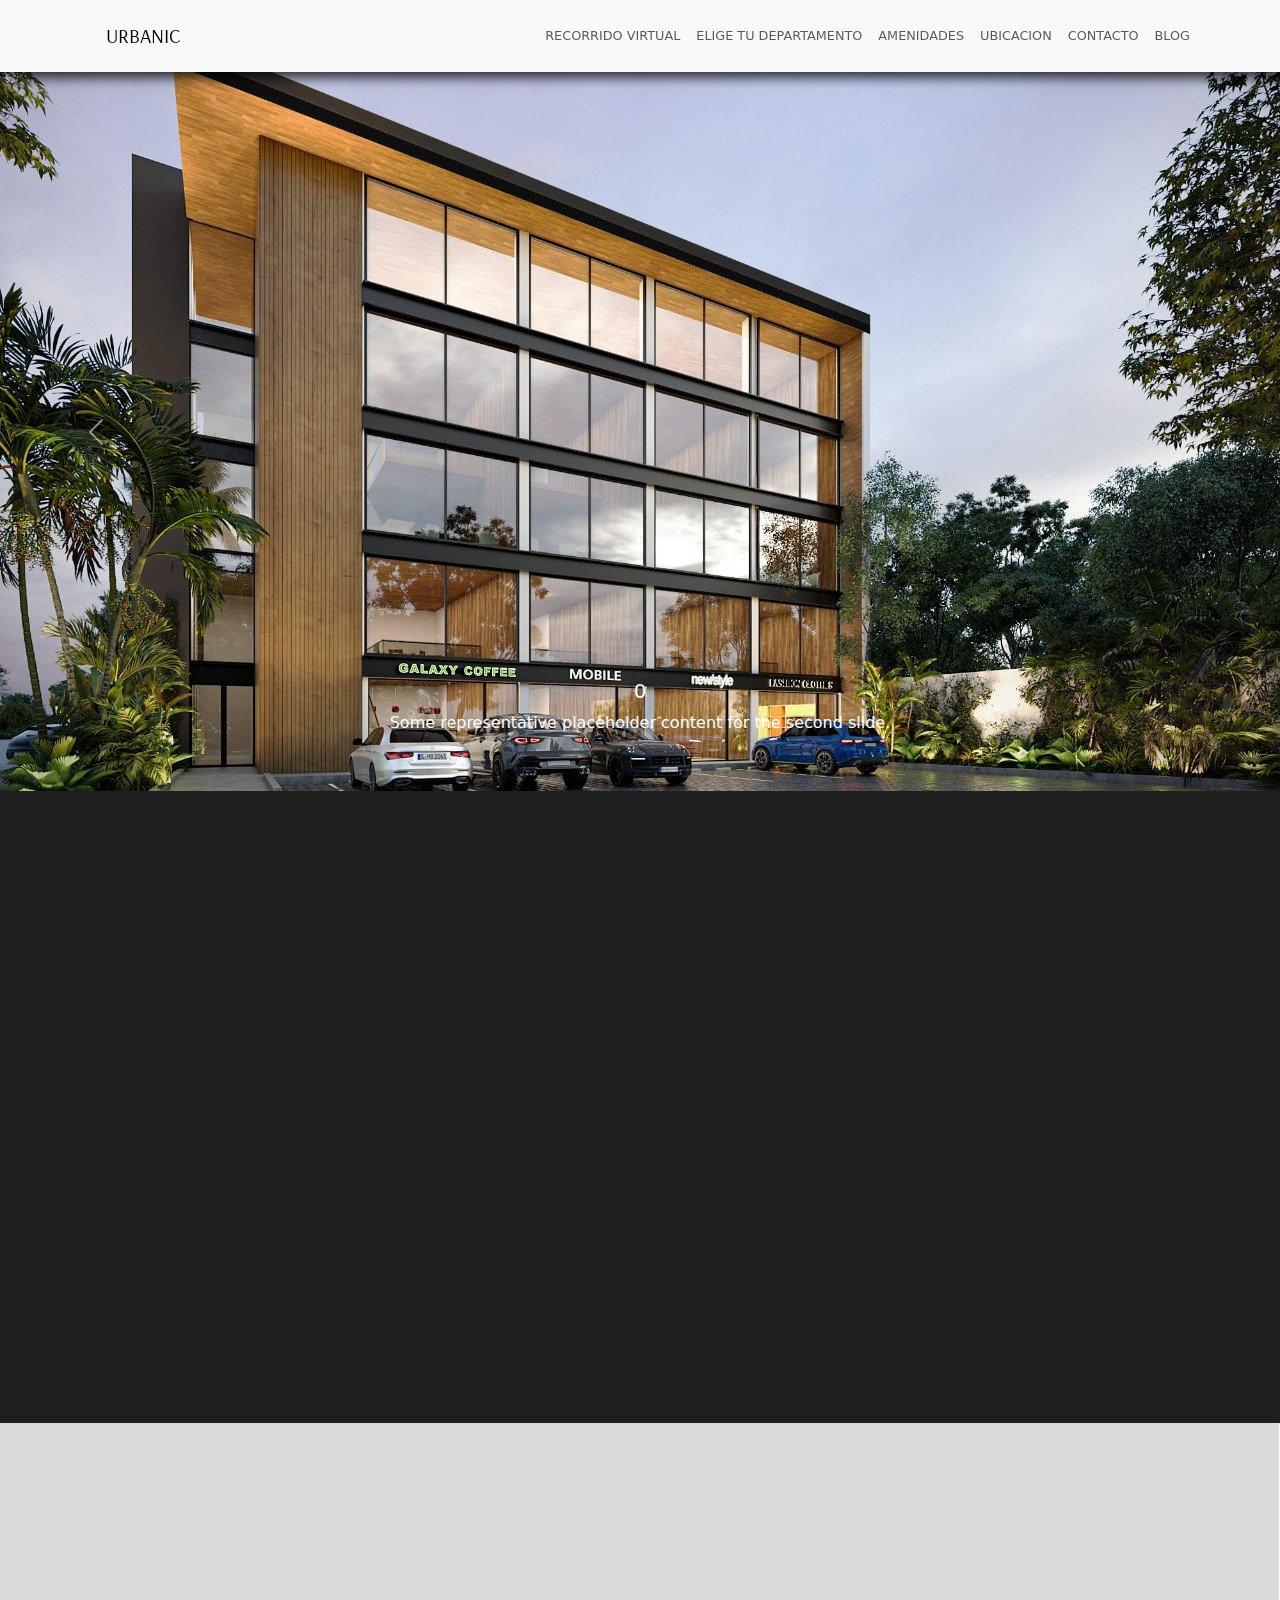
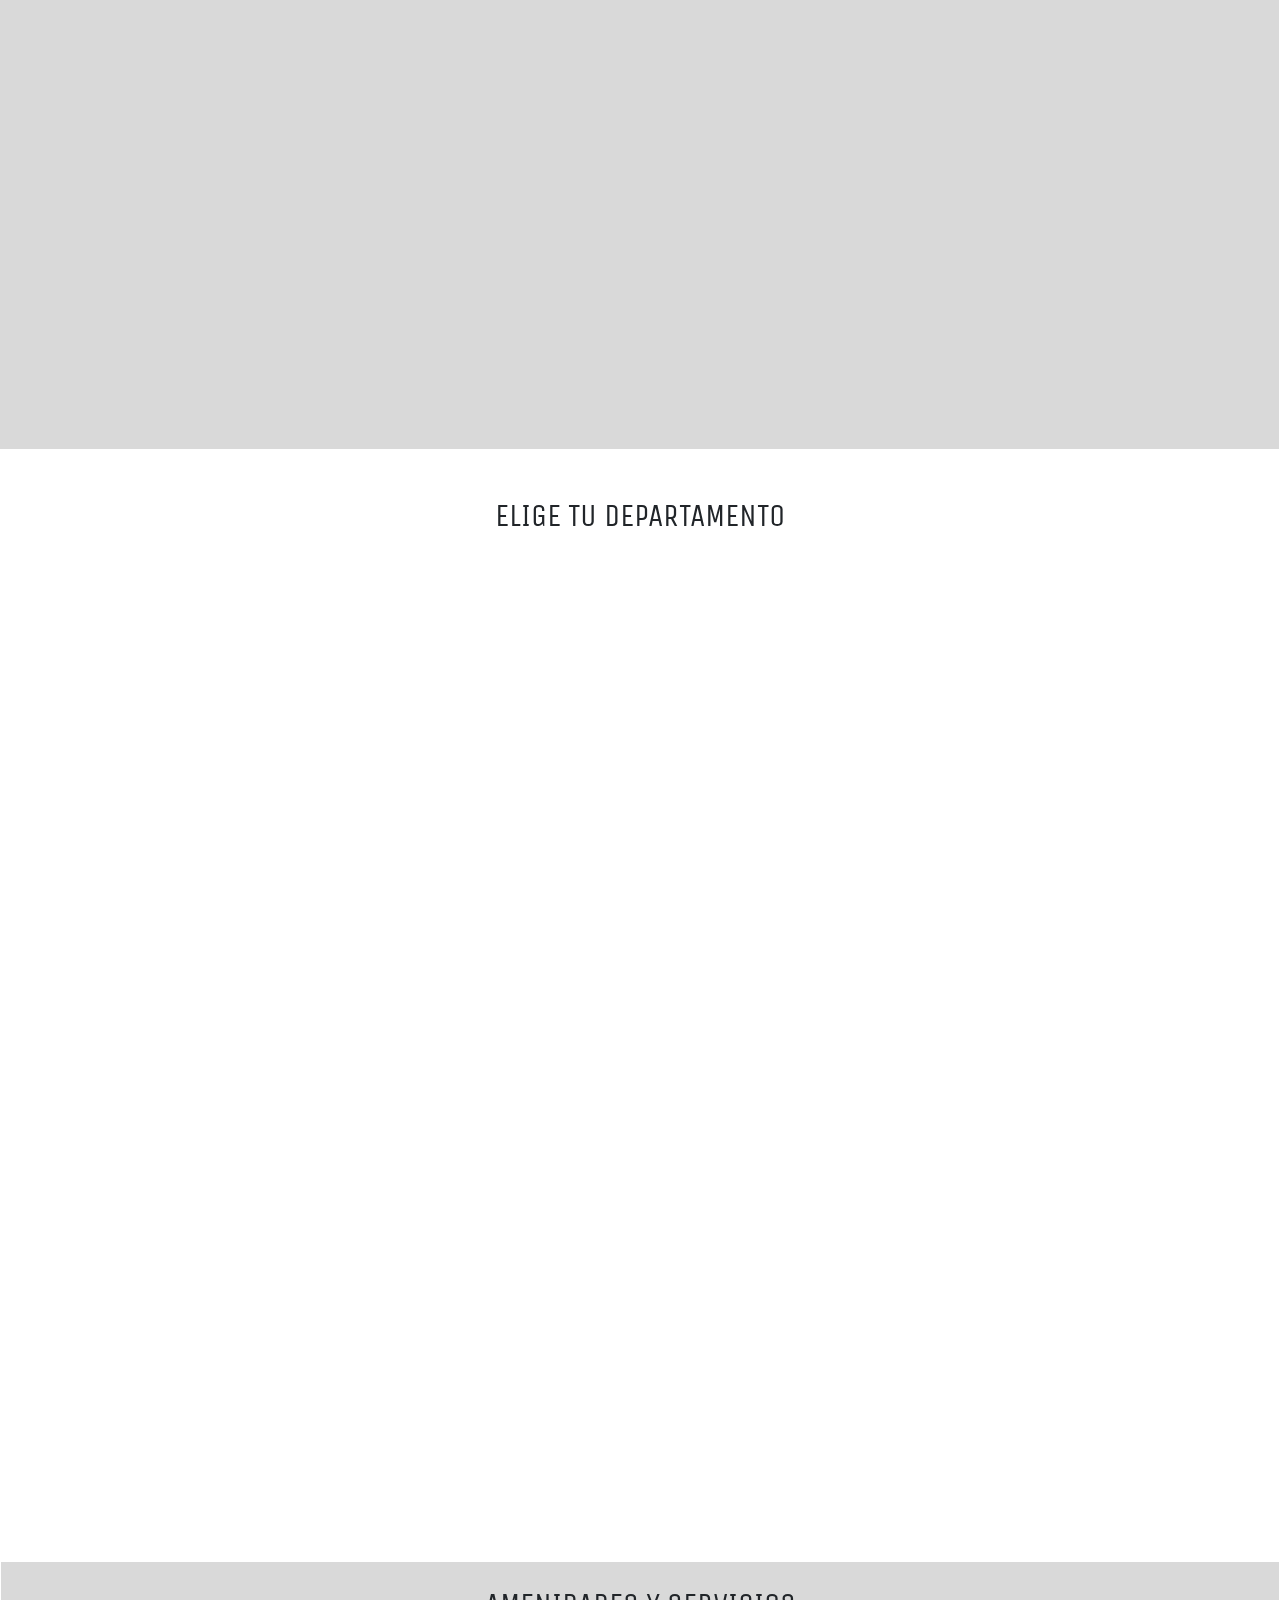
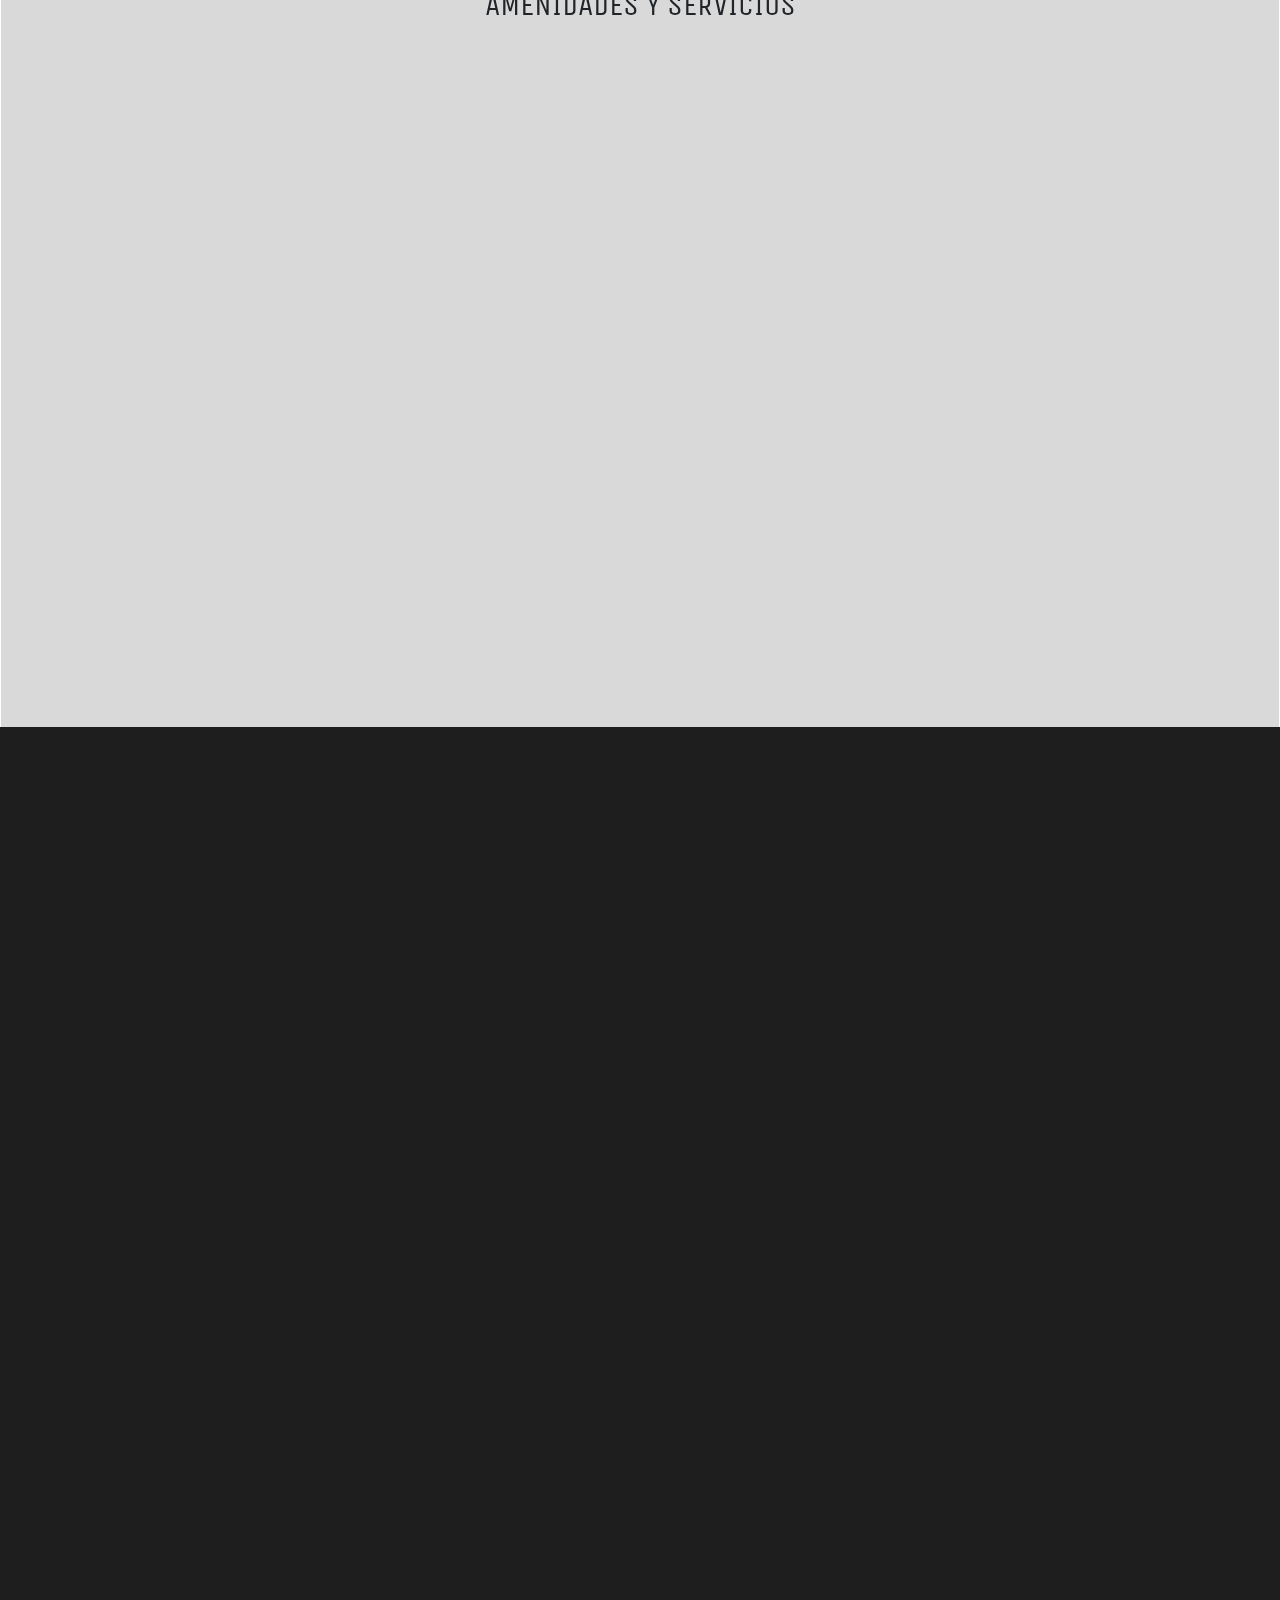
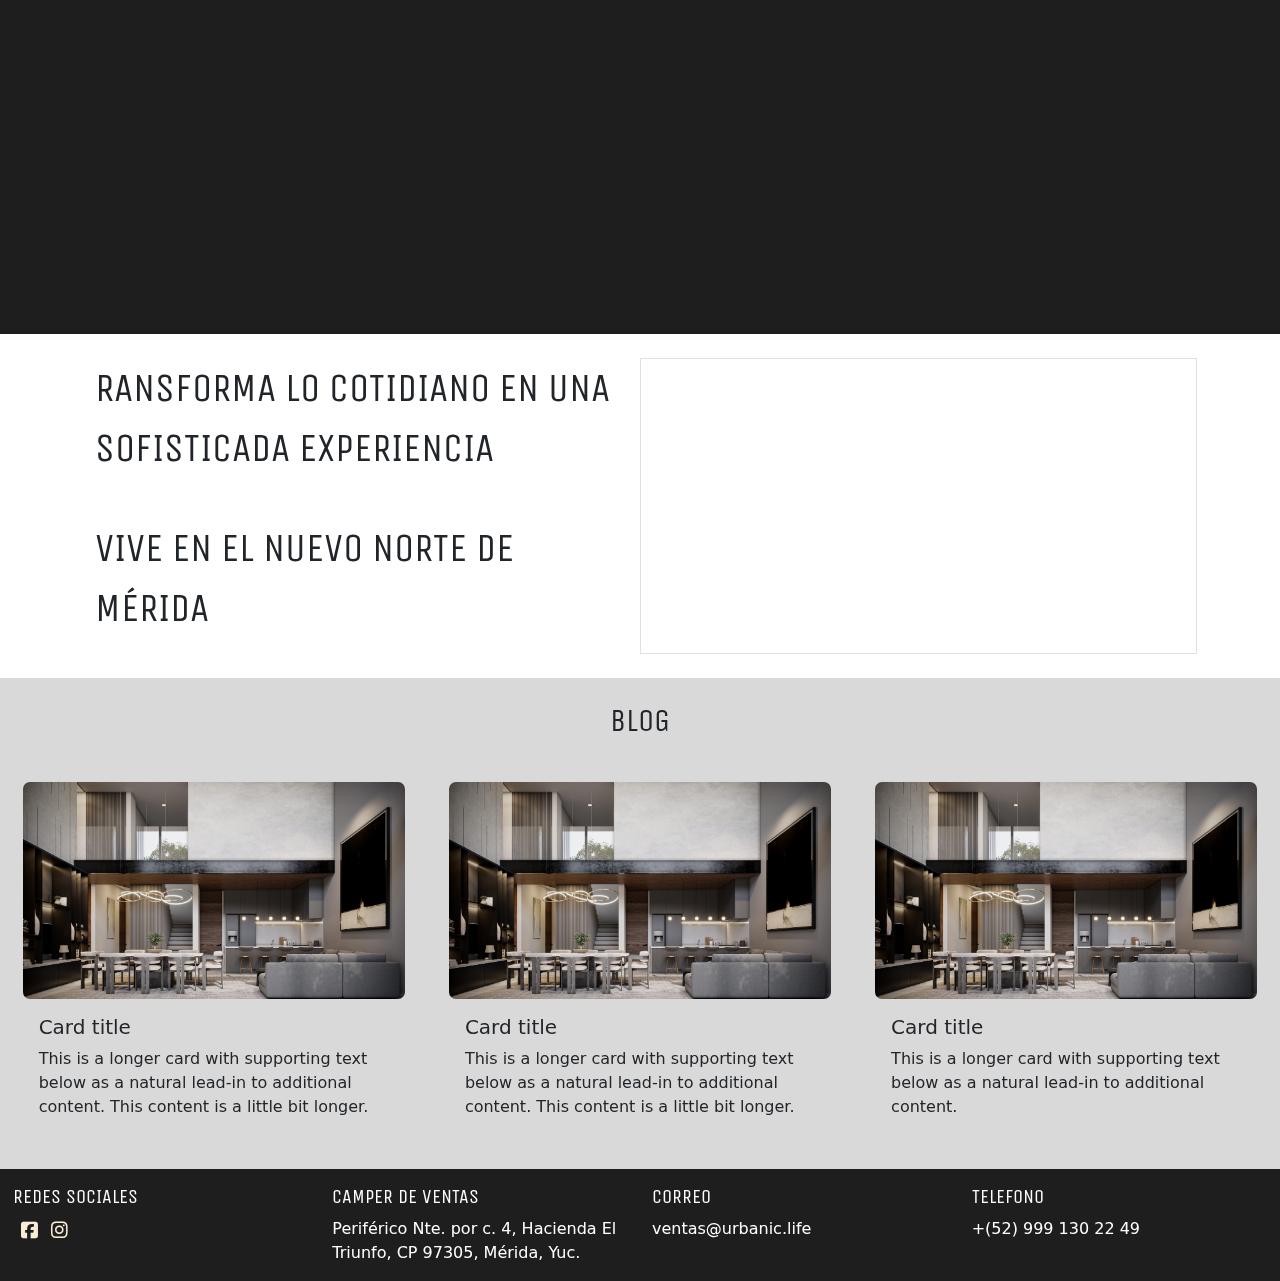
==== commit 13961df4: "cambios footer" ====
--- a/index.html
+++ b/index.html
@@ -130,7 +130,6 @@
               ofrece servicios y amenidades de hotel para una experiencia 
               residencial única en Mérida.
             </p>
-            
             <p>- 82 Exclusivas residencias verticales en 19 niveles.</p>
             <p>
               - Departamentos de 1 y 2 recámaras con tercera recámara
@@ -309,7 +308,7 @@
     <!--INICIO DE CONOCE URBANIC-->
     <div class="card m-auto colorSeccion1">
       <div class="row mt-5 mb-5 g-0">
-        <div class="col-md-6">
+        <div class=" col-md-12 col-lg-6">
           <div class="card-body texto-blanco" data-aos="fade-up" data-aos-duration="1500">
             <h2 class="card-title fuenteUnica">
               BIENVENIDO A URBANIC LIVING CENTER
@@ -349,7 +348,7 @@
             </button>
           </div>
         </div>
-        <div class="col-md-6 d-flex justify-content-center" data-aos="fade-up" data-aos-duration="1500">
+        <div class="col-md-12 col-lg-6 d-flex justify-content-center" data-aos="fade-up" data-aos-duration="1500">
           <img src="assets/seccion 1/Rectangle-46.webp" class="img-fluid mx-auto" alt="..." />
         </div>
       </div>
@@ -430,35 +429,28 @@
     </div>
     <!--INICIO DE FORMULARIO DE CONTACTO-->
     <div class="container">
-      <form class="m-auto mt-5 mb-5" style="width: 80%">
-        <!-- Name input -->
-        <div data-mdb-input-init class="form-outline mb-4">
-          <input type="text" id="form4Example1" class="form-control" />
-          <label class="form-label" for="form4Example1">Name</label>
-        </div>
-        <!-- Email input -->
-        <div data-mdb-input-init class="form-outline mb-4">
-          <input type="email" id="form4Example2" class="form-control" />
-          <label class="form-label" for="form4Example2">Email address</label>
-        </div>
-        <!-- Message input -->
-        <div data-mdb-input-init class="form-outline mb-4">
-          <textarea class="form-control" id="form4Example3" rows="4"></textarea>
-          <label class="form-label" for="form4Example3">Message</label>
-        </div>
-        <!-- Checkbox -->
-        <div class="form-check d-flex justify-content-center mb-4">
-          <input class="form-check-input me-2" type="checkbox" value="" id="form4Example4" checked />
-          <label class="form-check-label" for="form4Example4">
-            Send me a copy of this message
-          </label>
-        </div>
-        <!-- Submit button -->
-        <button data-mdb-ripple-init type="button" class="btn btn-primary btn-block mb-4">
-          Send
-        </button>
-      </form>
-    </div>
+      <div class="row">
+        <div class=" col-md-12 col-lg-6 mb-4 mt-4 container"> 
+          <p class="fs-1 fuenteUnica text-start">RANSFORMA LO COTIDIANO
+            EN UNA SOFISTICADA
+            EXPERIENCIA</p> <br>
+            
+            <p class="text-start fuenteUnica fs-1" >VIVE EN EL NUEVO NORTE DE MÉRIDA</p>
+        </div>
+        <div class="col-md-12 col-lg-6 border mt-4 mb-4  ">
+          <form class="m-auto mt-5 mb-5" style="width: 80%">
+            <script charset="utf-8" type="text/javascript" src="//js.hsforms.net/forms/embed/v2.js"></script>
+            <script>
+              hbspt.forms.create({
+                portalId: "22196054",
+                formId: "118730f8-b624-4b74-93f3-1aaf3de9e99c"
+              });
+            </script>
+            </form>
+        </div>
+      </div>
+       </div>
+
     <!--FINAL DE FORMULARIO DE CONTACTO-->
     <!-- INICIO SECCION BLOG -->
     <div class="colorSeccion2">
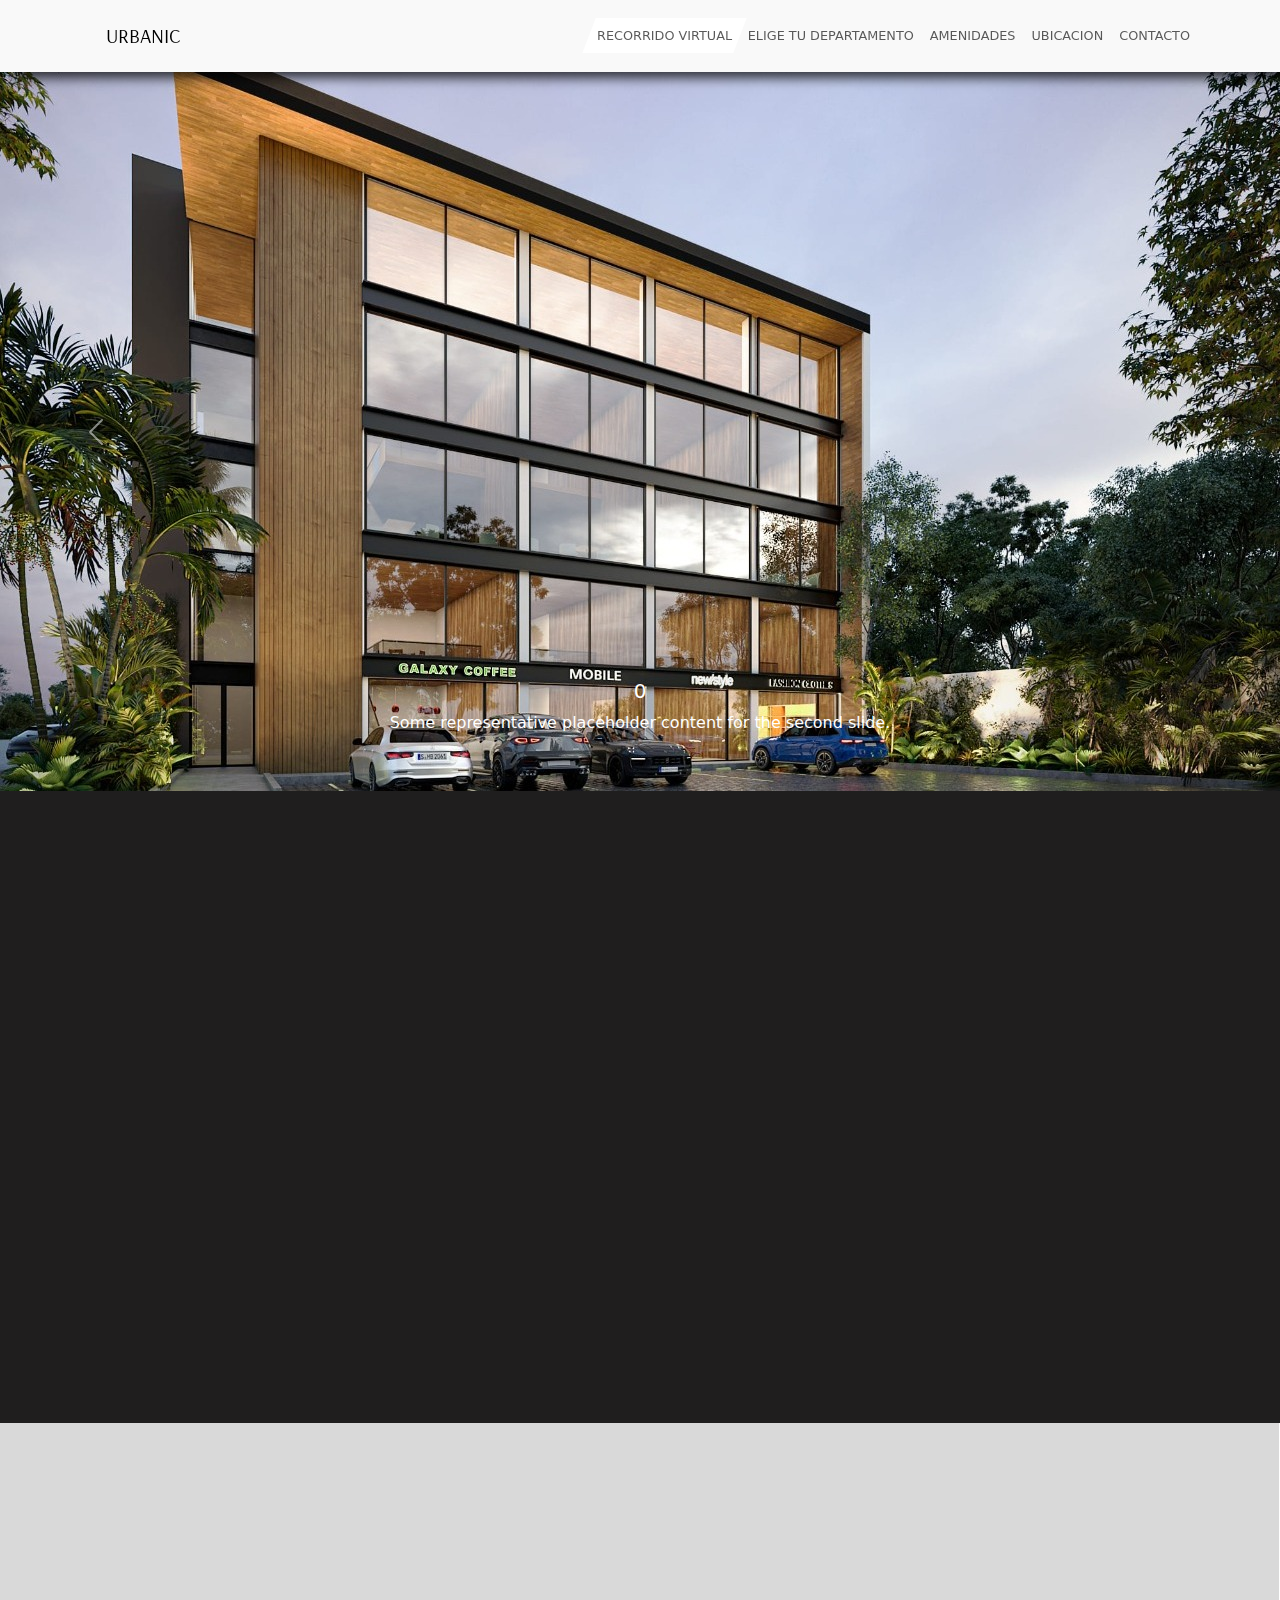
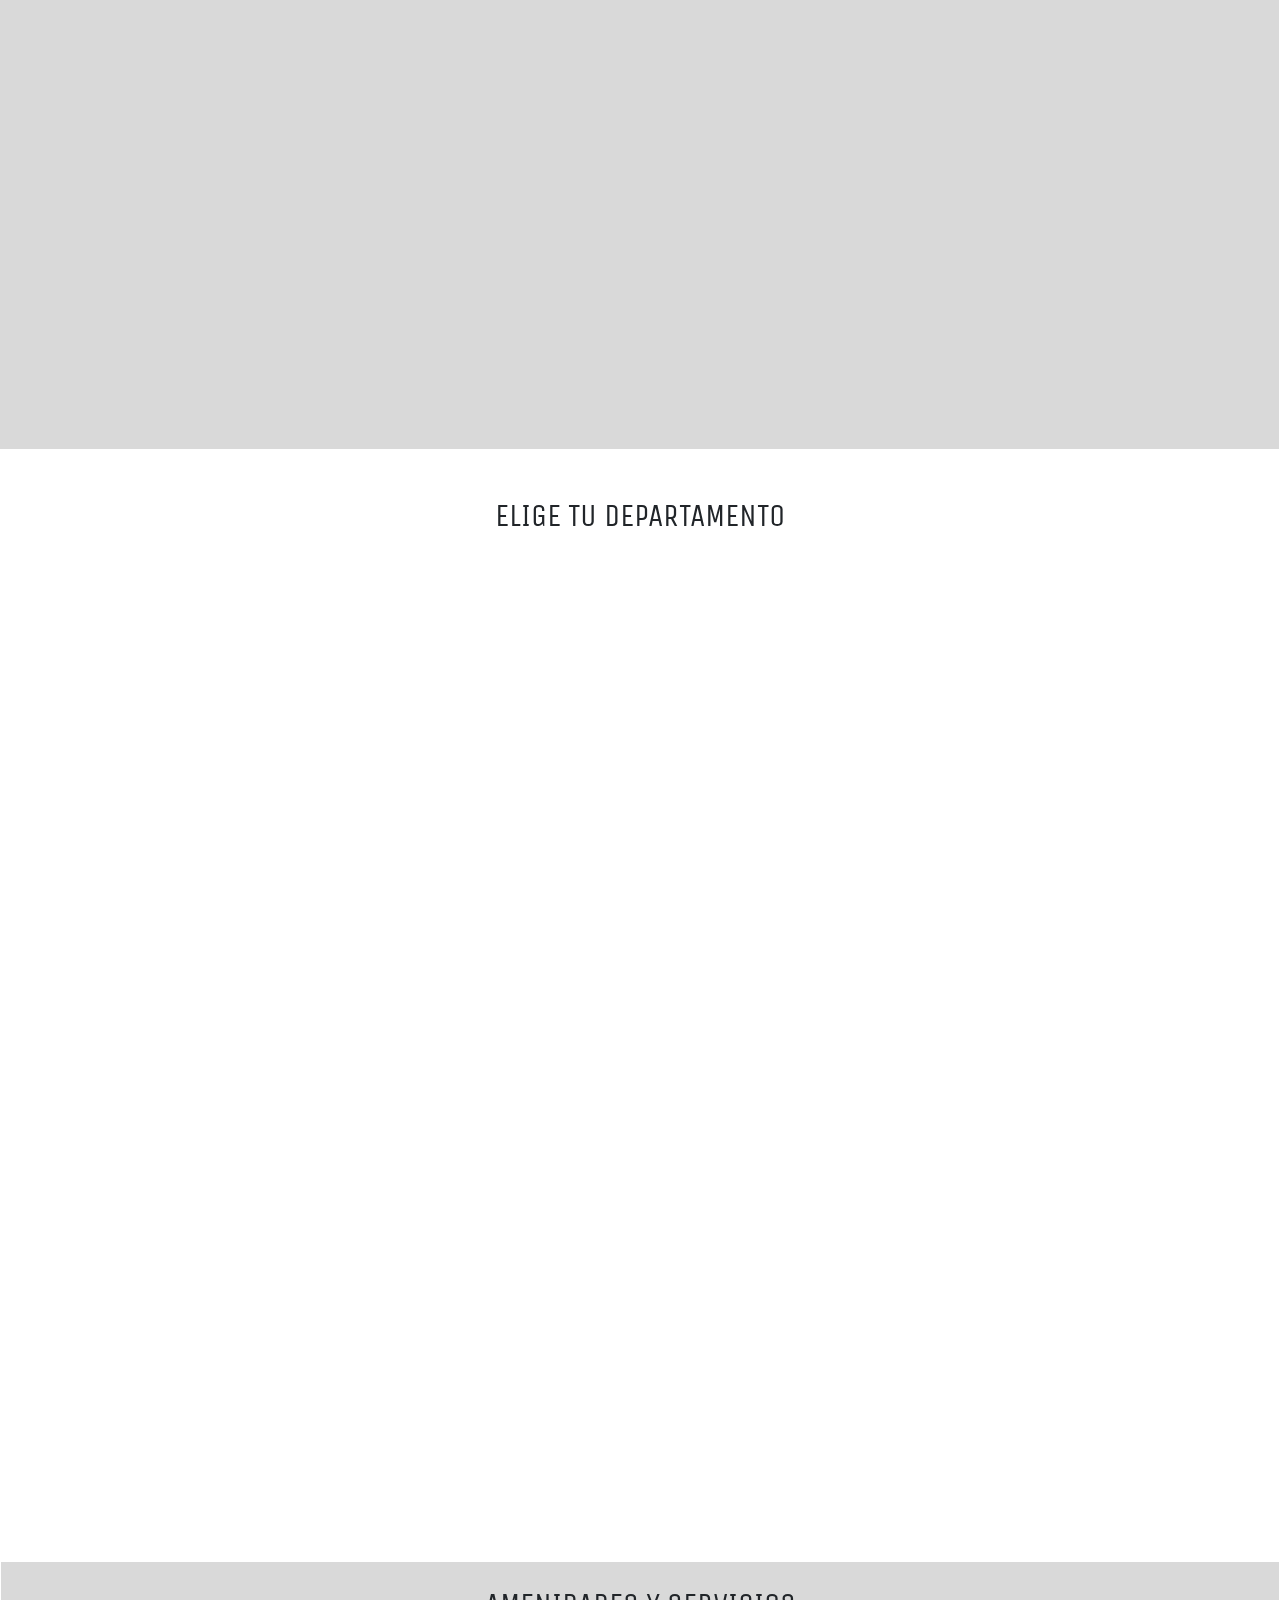
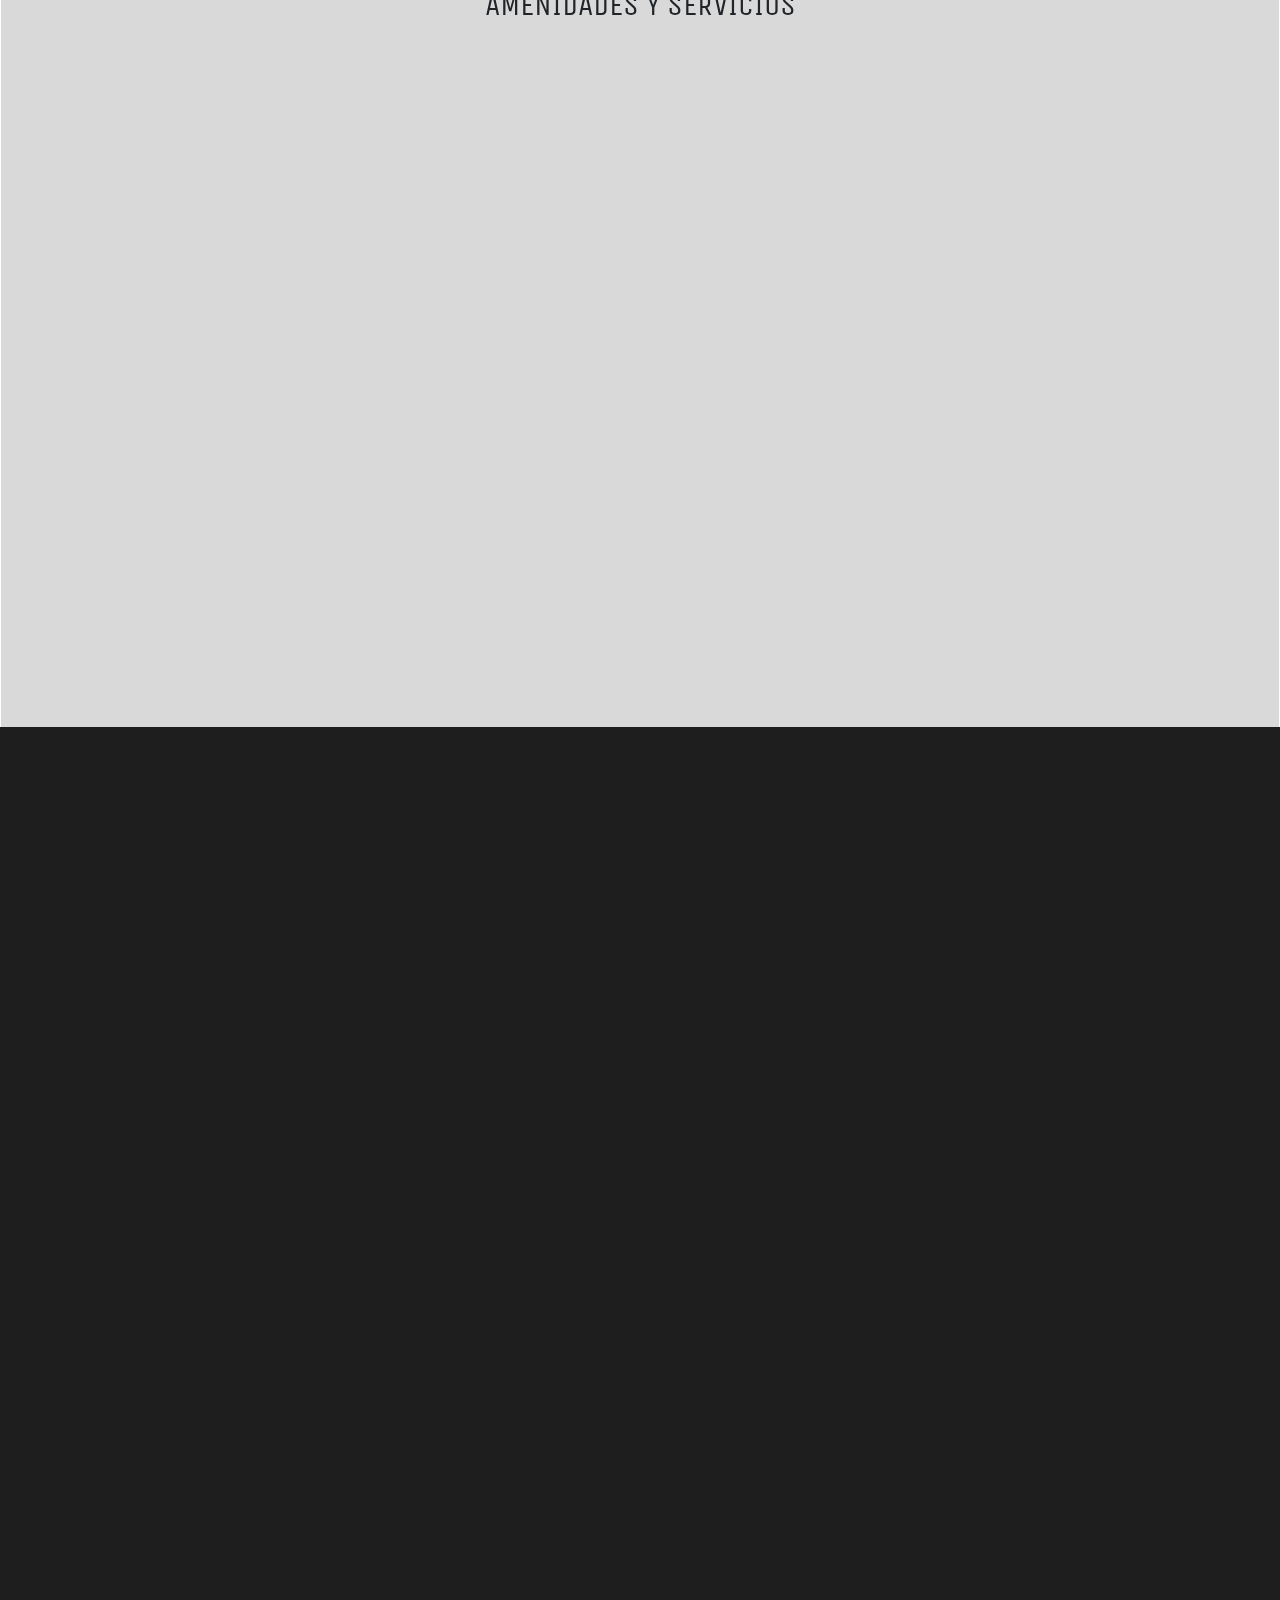
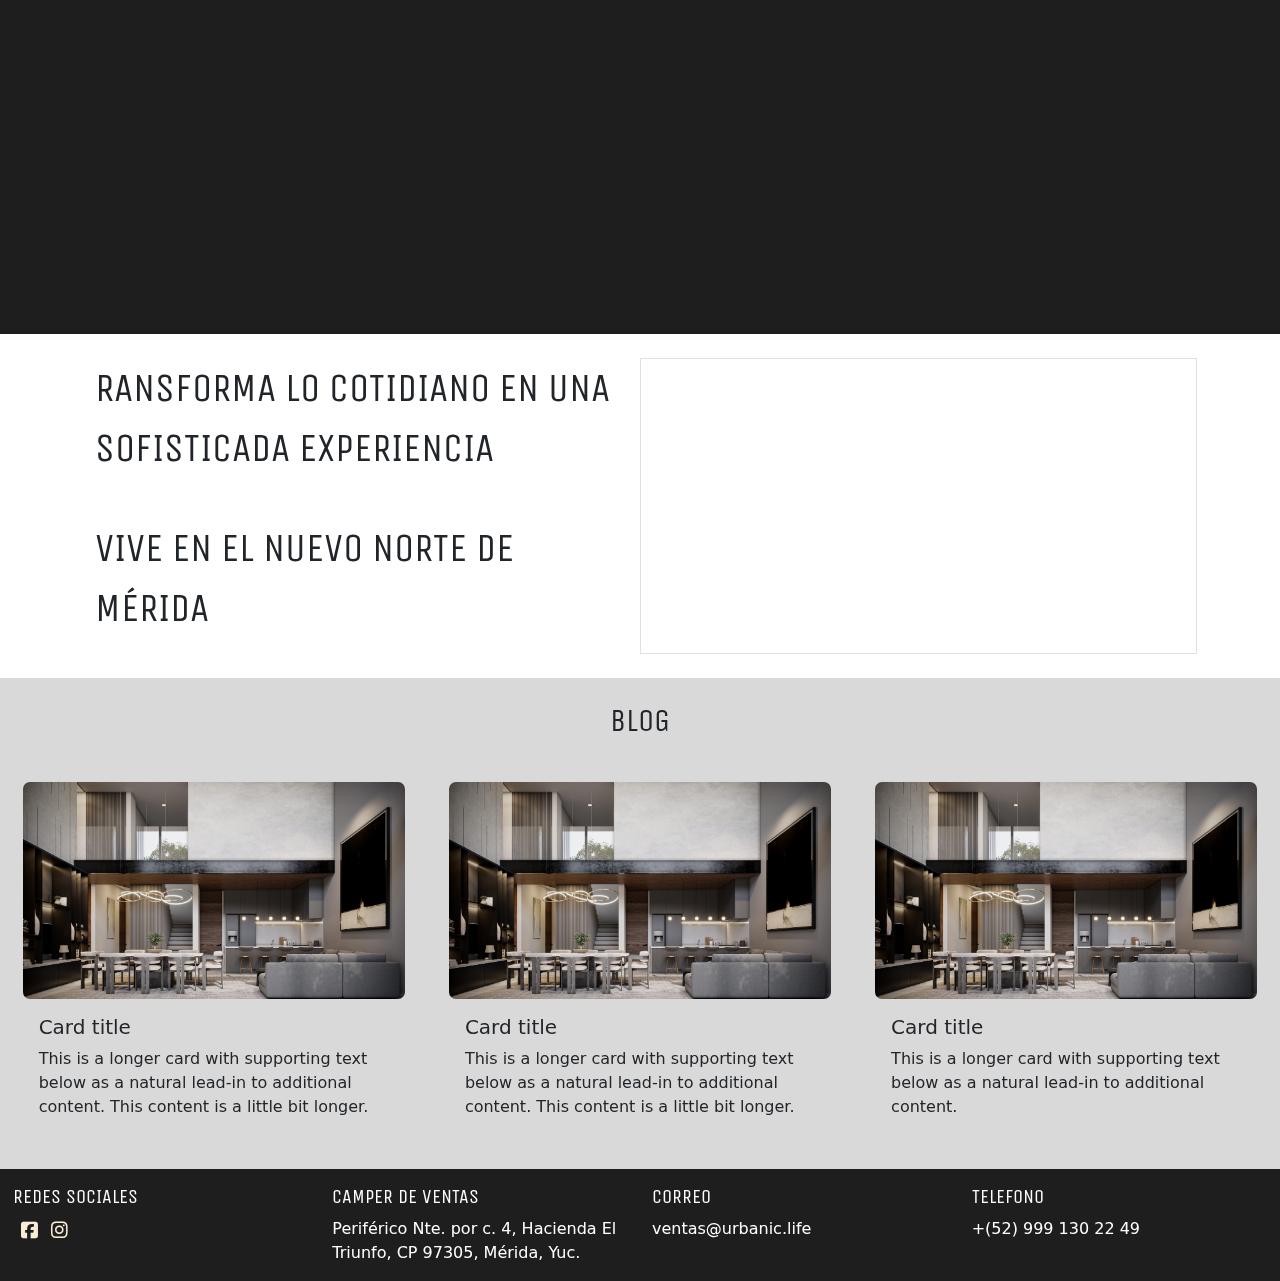
==== commit 6e98c3aa: "correcion de navbar" ====
--- a/index.html
+++ b/index.html
@@ -47,11 +47,11 @@
       </button>
       <div class="collapse navbar-collapse ms-auto" id="navbarNavDropdown">
         <ul class="navbar-nav ms-auto mt-2 mb-2 fs-7">
-          <li class="nav-item ms-auto">
-            <a class="nav-link fs-7" href="pages/recorridoVirtual.html">RECORRIDO VIRTUAL</a>
+          <li class="nav-item ms-auto hover-efect">
+            <a class="liga nav-link fs-7"  href="pages/recorridoVirtual.html">RECORRIDO VIRTUAL</a>
           </li>
           <li class="nav-item ms-auto">
-            <a class="nav-link fs-7" href="pages/eligeDepartamento.html">ELIGE TU DEPARTAMENTO</a>
+            <a class="nav-link fs-7 " href="pages/eligeDepartamento.html">ELIGE TU DEPARTAMENTO</a>
           </li>
           <li class="nav-item ms-auto">
             <a class="nav-link fs-7" href="pages/amenidades.html">AMENIDADES</a>
@@ -62,9 +62,9 @@
           <li class="nav-item ms-auto">
             <a class="nav-link" href="pages/contacto.html">CONTACTO</a>
           </li>
-          <li class="nav-item ms-auto">
+         <!-- <li class="nav-item ms-auto">
             <a class="nav-link" href="pages/blog.html">BLOG</a>
-          </li>
+          </li> -->
         </ul>
       </div>
     </div>
@@ -149,7 +149,7 @@
           </div>
         </div>
         <div class="col-md-12 col-lg-6 d-flex justify-content-center" data-aos="fade-up" data-aos-duration="1500">
-          <img src="assets/seccion 1/Rectangle-46.webp" class="img-fluid mx-auto" alt="..." />
+          <img src="assets/seccion 1/Rectangle-46.webp" class="img-fluid m-auto" alt="..." />
         </div>
       </div>
     </div>
@@ -349,7 +349,7 @@
           </div>
         </div>
         <div class="col-md-12 col-lg-6 d-flex justify-content-center" data-aos="fade-up" data-aos-duration="1500">
-          <img src="assets/seccion 1/Rectangle-46.webp" class="img-fluid mx-auto" alt="..." />
+          <img src="assets/seccion 1/Rectangle-46.webp" class="img-fluid m-auto" alt="..." />
         </div>
       </div>
     </div>
@@ -450,13 +450,11 @@
         </div>
       </div>
        </div>
-
     <!--FINAL DE FORMULARIO DE CONTACTO-->
     <!-- INICIO SECCION BLOG -->
     <div class="colorSeccion2">
       <h2 class="text-center pt-4 ">BLOG</h2>
       <div class="row row-cols-1 row-cols-md-3 g-4 colorSeccion2">
-
         <div class="col mb-4">
           <div class="card colorSeccion2">
             <img src="assets/test/02.jpg" class="card-img-top" alt="...">
--- a/css/navbar.css
+++ b/css/navbar.css
@@ -8,4 +8,41 @@
     font-size: min(0.8vw) max(1.1vw) ;
 }
 
+/* From Uiverse.io by mrhyddenn */ 
+.hover-efect {
+  background: #fff;
+  border: none;
+  display: inline-block;
+  text-transform: uppercase;
+  cursor: pointer;
+  transform: skew(-21deg);
+}
 
+.liga {
+  display: inline-block;
+  transform: skew(21deg);
+}
+
+.hover-efect::before {
+  content: '';
+  position: absolute;
+  top: 0;
+  bottom: 0;
+  right: 100%;
+  left: 0;
+  background:#f9c6449c;
+  opacity: 0;
+  z-index: -1;
+  transition: all 0.5s;
+  
+}
+
+.hover-efect:hover {
+  color: #fff ;
+}
+
+.hover-efect:hover::before {
+  left: 0;
+  right: 0;
+  opacity: 1;
+}
--- a/css/seccPerzonaliza.css
+++ b/css/seccPerzonaliza.css
@@ -1,18 +1,13 @@
 
 .imgPerzonaliza{
-    
 width: 100%;
 }
-
-
-
 .row1{
     width: 80%;
     max-width: 1170px;
     display: grid;
     grid-template-columns: repeat(2,1fr);
     grid-gap: 50px 30px;
-
 }
 .row1 .left{
     overflow: hidden;
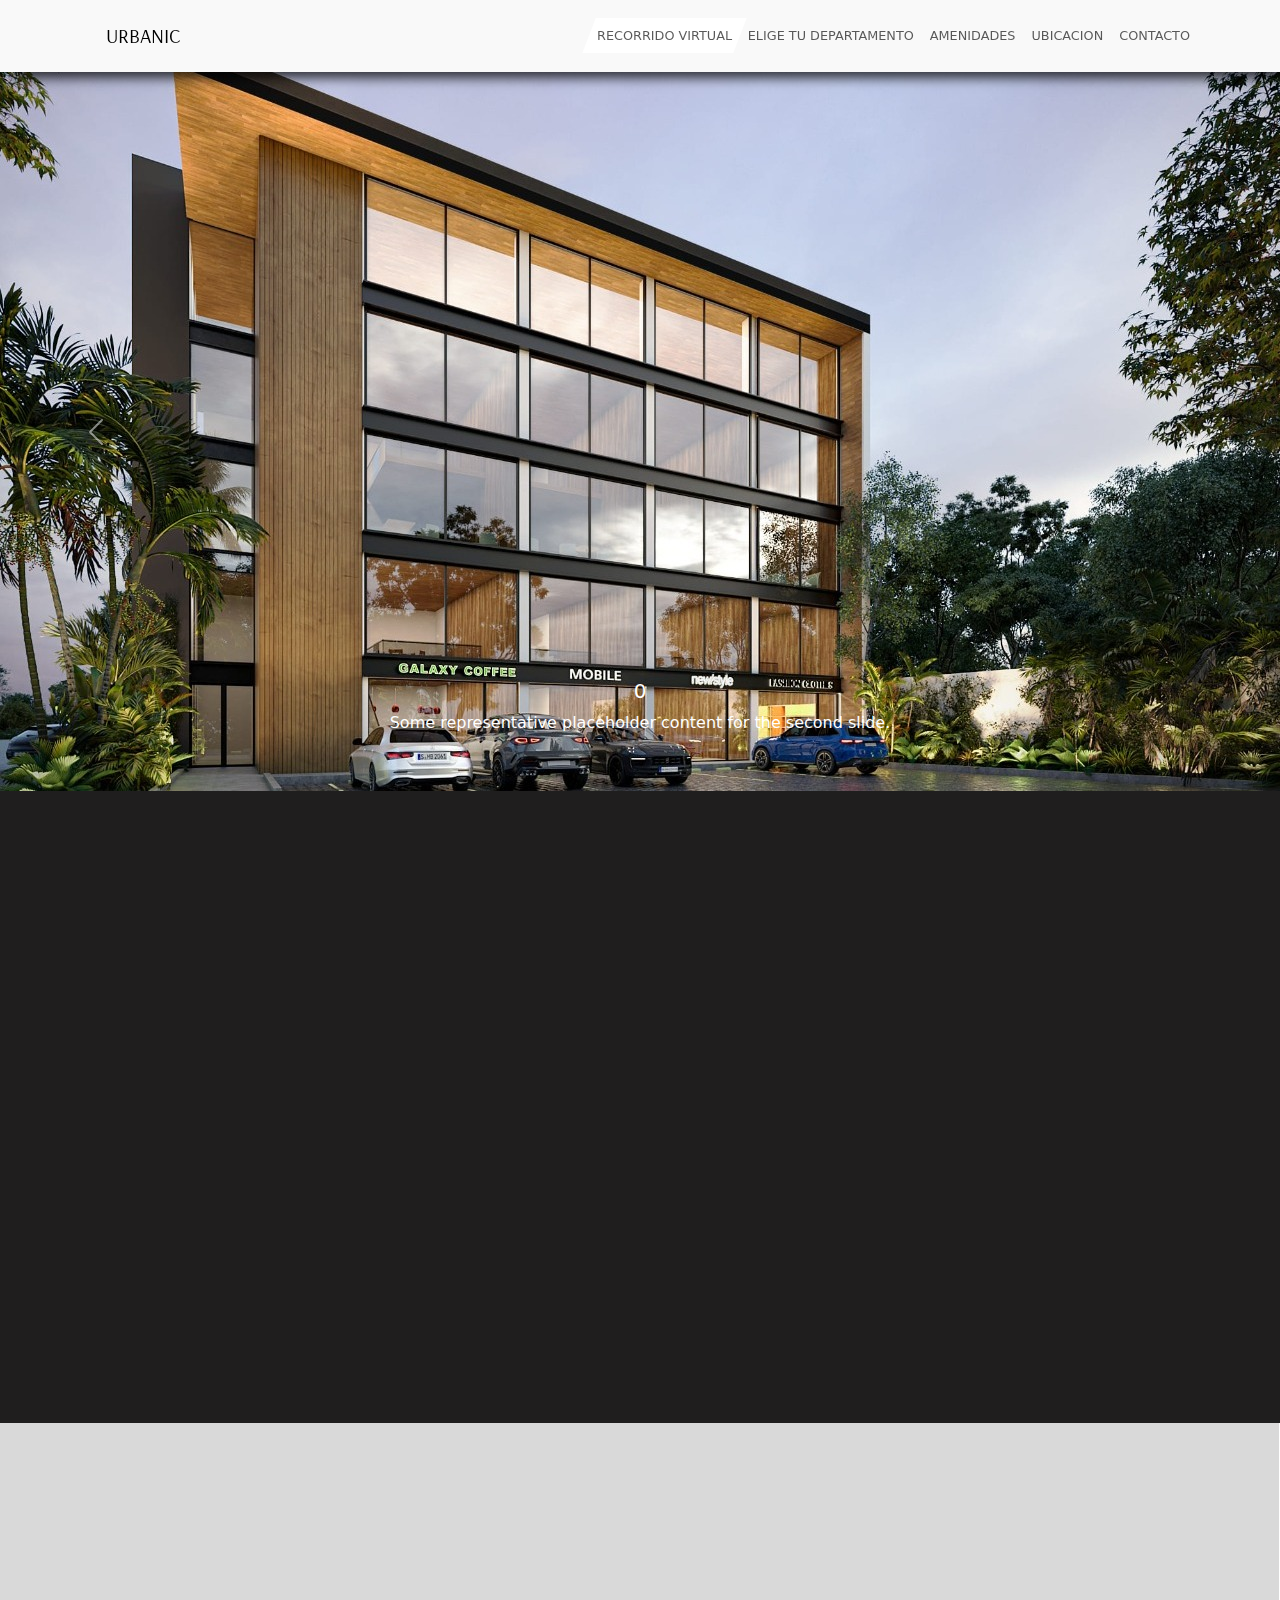
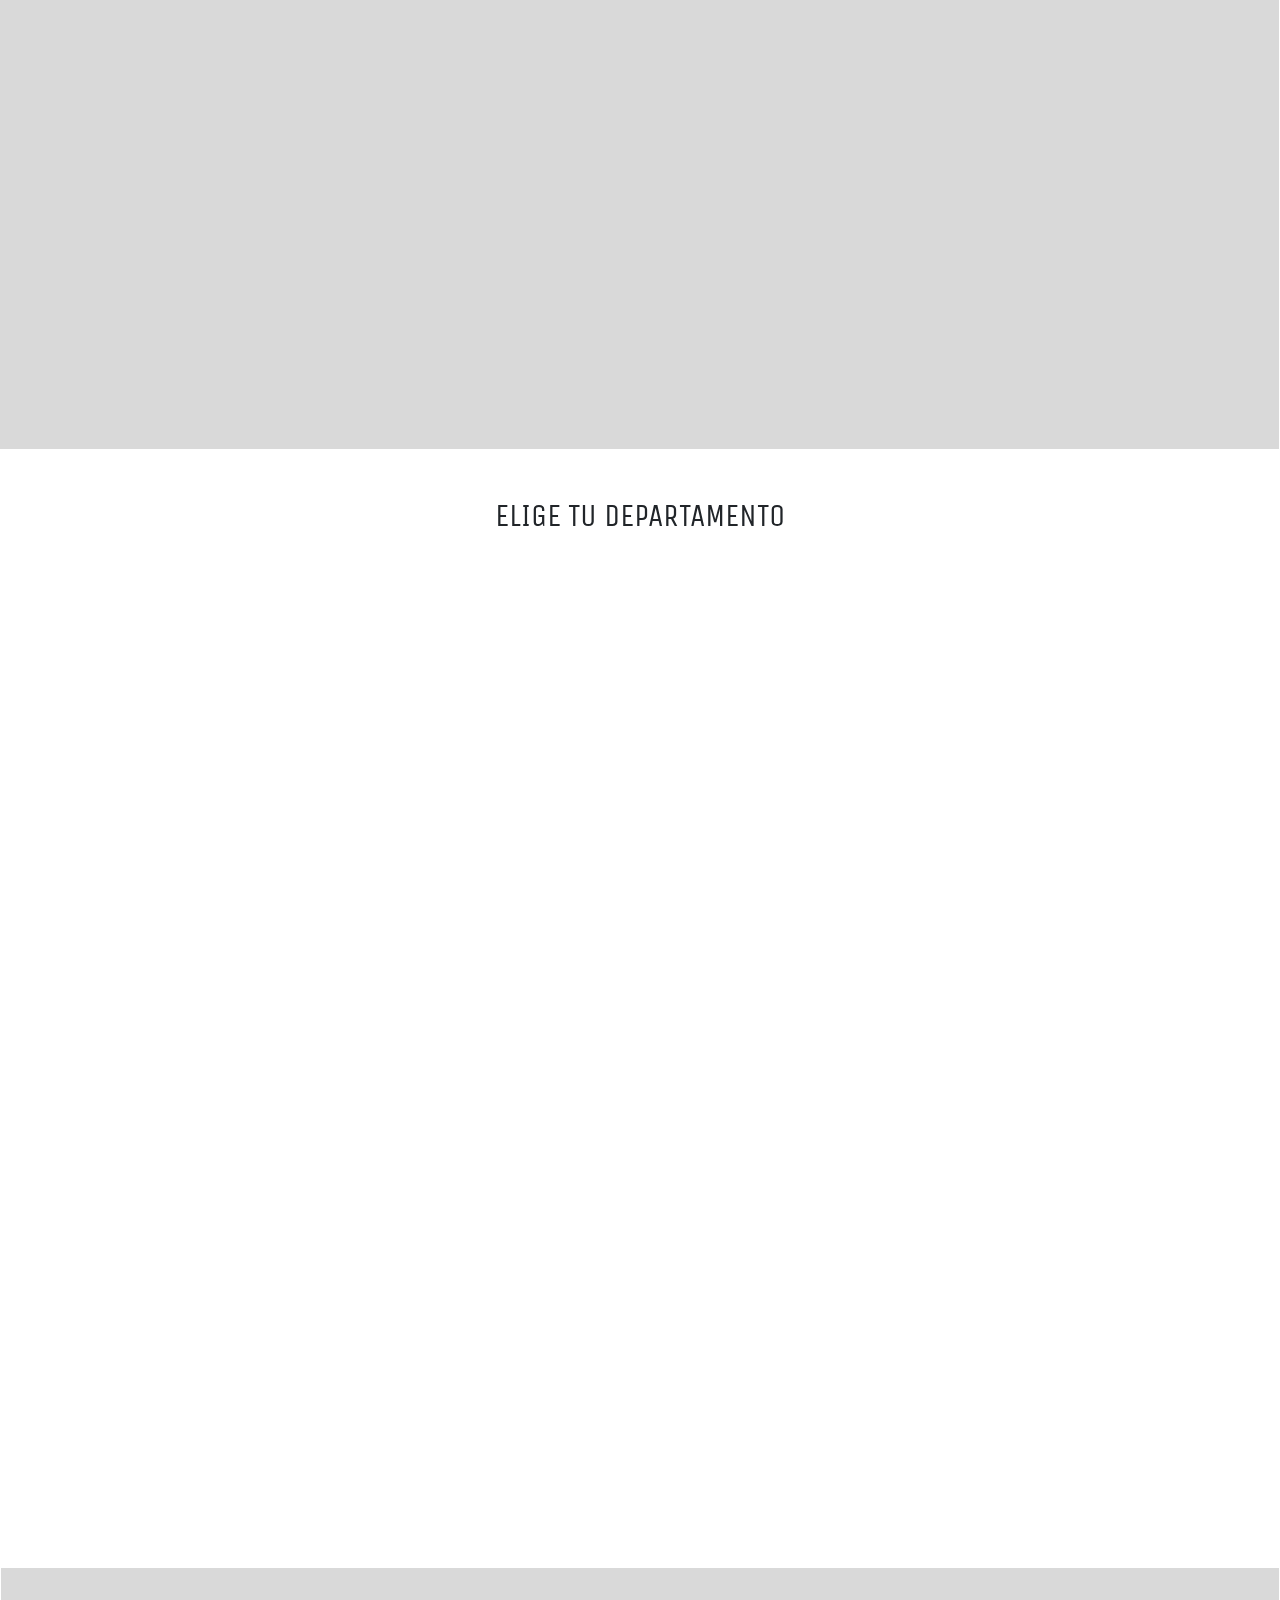
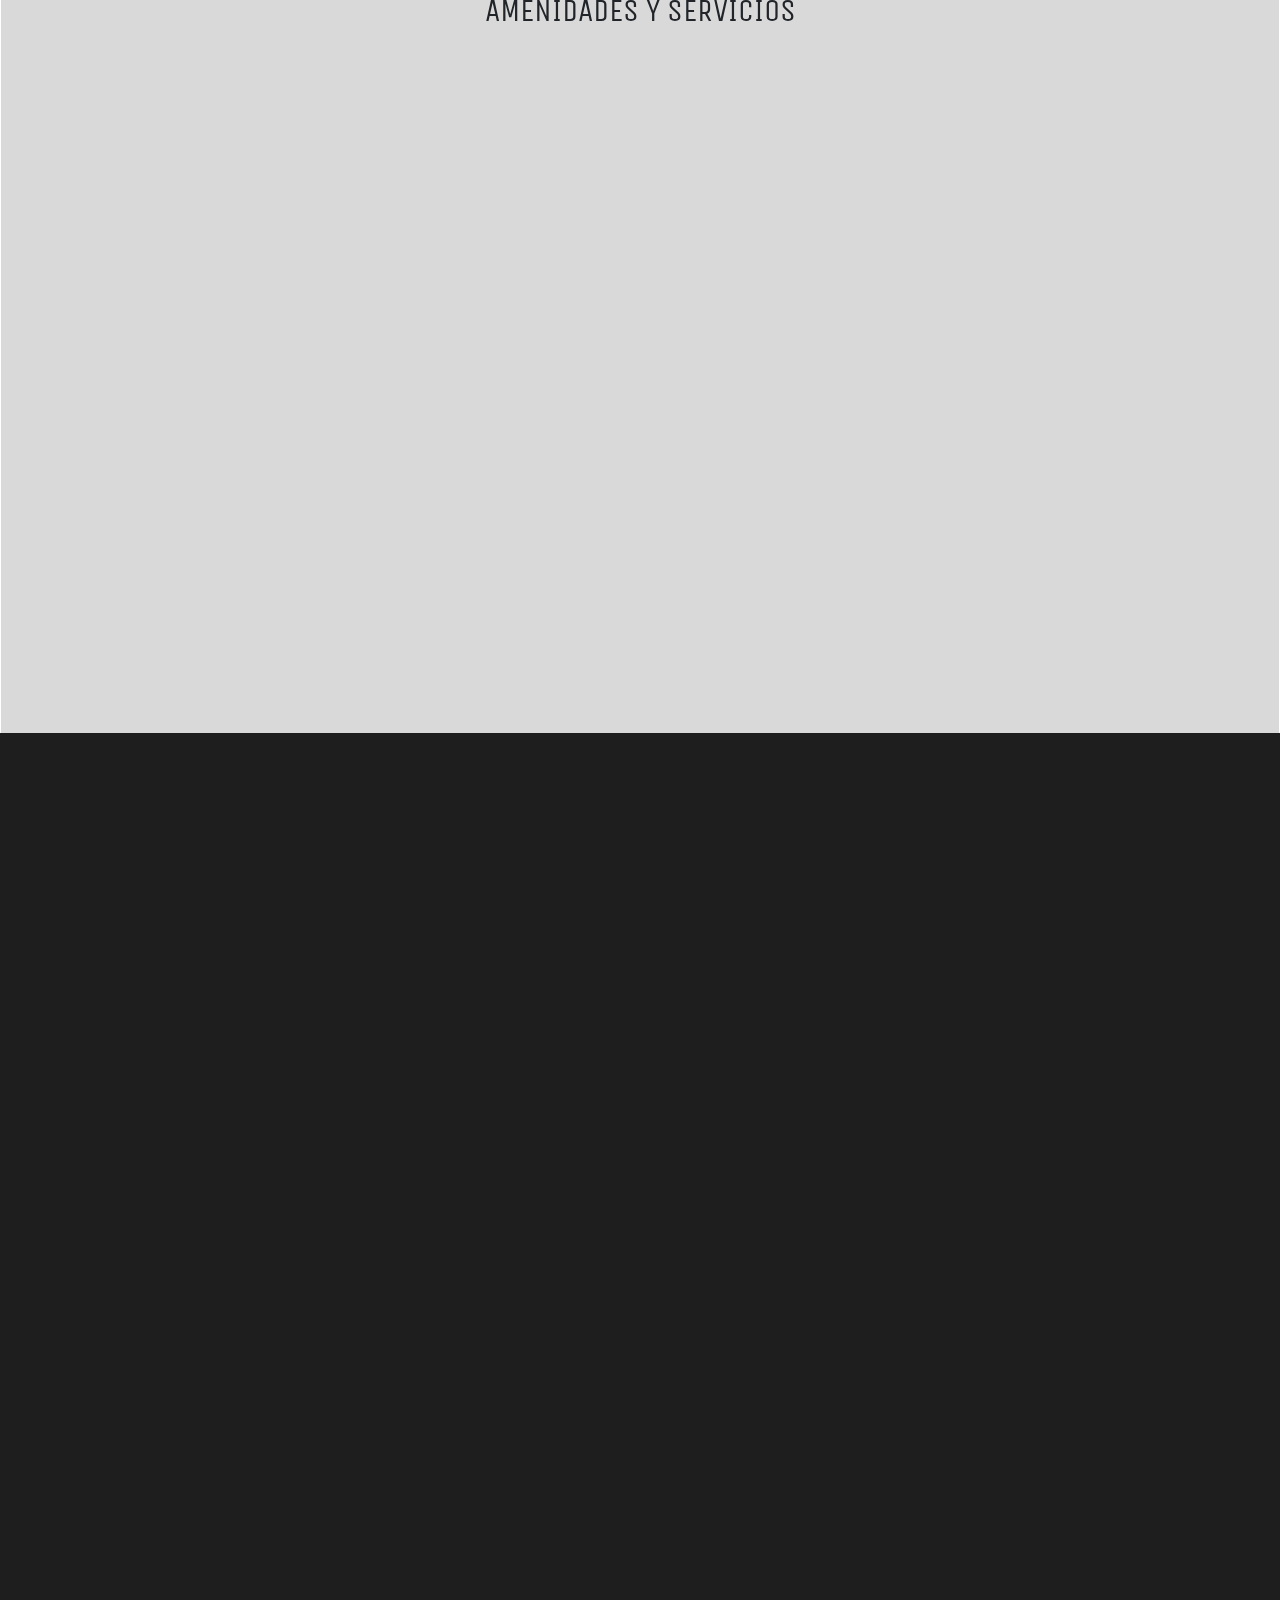
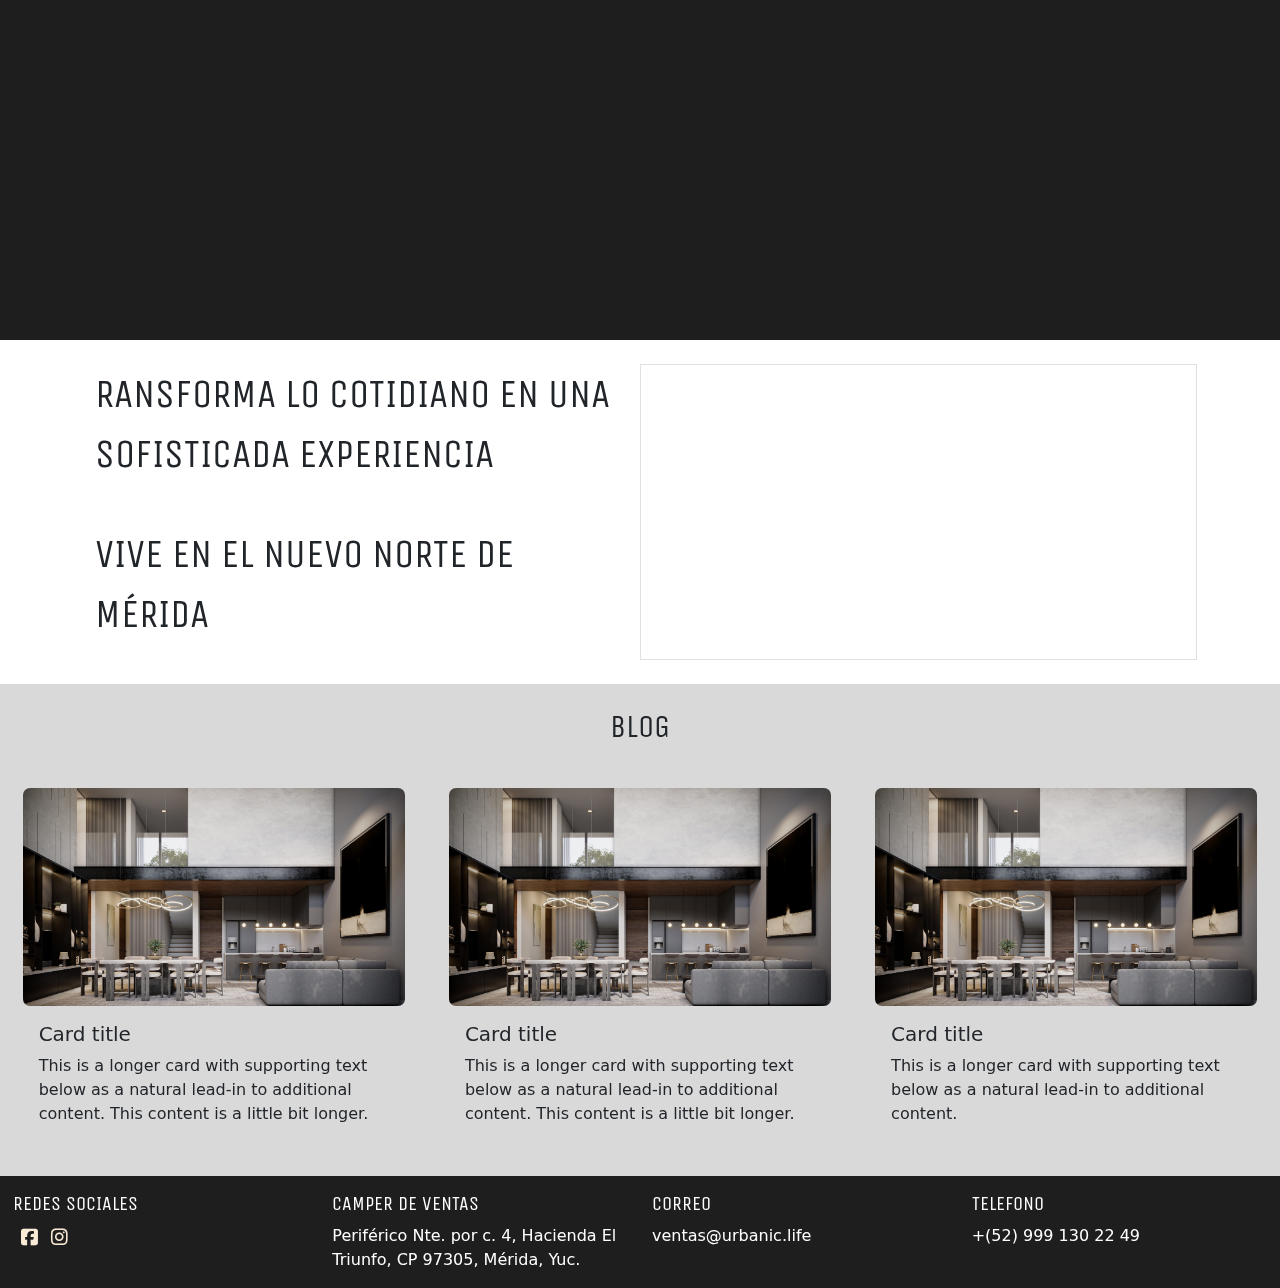
==== commit 4ac9ae34: "?" ====
--- a/index.html
+++ b/index.html
@@ -204,7 +204,7 @@
         </div>
         <div class="col" data-aos="fade-up" data-aos-duration="1500">
           <div class="card">
-            <img src="assets/departamentos/portadas/02 - MOD MIDTOWN AREA SOCIAL - URBANIC.jpg" class="card-img-top"
+            <img src="assets/test/02.jpg" class="card-img-top"
               alt="..." />
             <div class="card-body">
               <h5 class="card-title fuenteUnica fs-titulo-mediano">MIDTOWN</h5>
@@ -219,7 +219,7 @@
         <div class="col" data-aos="fade-up" data-aos-duration="1500">
           <div class="card">
             <a href="">
-              <img src="assets/departamentos/portadas/02 - MOD MANHATTAN AREA SOCIAL - URBANIC.jpg" class="card-img-top"
+              <img src="assets/test/02.jpg" class="card-img-top"
                 alt="..." /></a>
             <div class="card-body">
               <a class="nav-link" href="">
